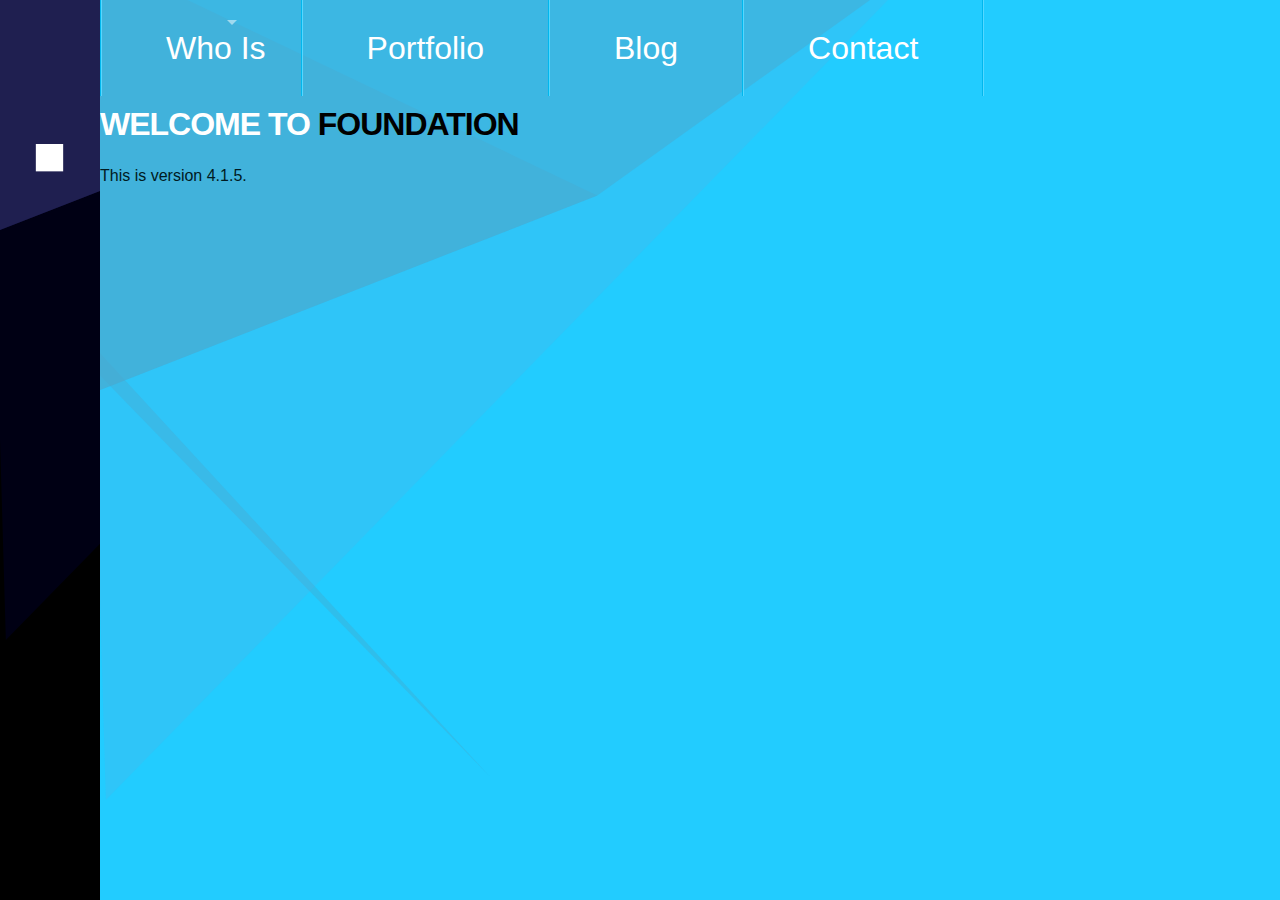
==== template_full_right/index.html @ 4514a39a "reconstruction" ====
<!DOCTYPE html>
<!--[if IE 8]>

<html class="no-js lt-ie9" lang="en" > <![endif]-->
<!--[if gt IE 8]><!--> <html class="no-js" lang="en" > <!--<![endif]-->

<head>
	<meta charset="utf-8" />
  <meta name="viewport" content="width=device-width" />
  <title>Foundation 4</title>

  <link rel="stylesheet" href="stylesheets/normalize.css" />
  
  <link rel="stylesheet" href="stylesheets/app.css" />
    <link rel="stylesheet" href="stylesheets/styles-svg.css" />
  

  <script src="javascripts/vendor/custom.modernizr.js"></script>

</head>
<body>
<div id="containerGlobal">
<div class="leftCol">
    <embed src="backsvg-orange.svg" type="image/svg+xml"  width='200%'  style="width:200%;position:absolute;height:200%;left:0;top:-10em;" />
    <embed src="bb.svg" type="image/svg+xml"/   id="logobb" style="width:90%;position:relative;z-index:20;margin:5%;top:20px" >

</div>
<div class="rightCol">
<div class="row totalRow pageTheme " id="header">

        <embed src="backsvg.svg" type="image/svg+xml"  width='100%'  style="width:100%;position:absolute;height:100%;left:0;top:0;" />
    <div class="row totalRow">
        <nav class="top-bar ">
            <ul class="title-area">
                <!-- Title Area -->
                <li class="name">
                    <h1><a href="#" style="display:none;">Top Bar Title </a></h1>
                </li>
                <!-- Remove the class "menu-icon" to get rid of menu icon. Take out "Menu" to just have icon alone -->
                <li class="toggle-topbar menu-icon"><a href="#"><span>Menu</span></a></li>
            </ul>

            <section class="top-bar-section">
                <!-- Left Nav Section -->
                <ul class="left">
                    <li class="divider"></li>
                    <li class="active has-dropdown "><a href="#" class="niv1 active">Who Is   </a>
                        <ul class="dropdown">
                            <li class="has-dropdown"><a href="#">Dropdown Level 1a</a>

                                <ul class="dropdown">
                                    <li><label>Dropdown Level 2 Label</label></li>
                                    <li><a href="#">Dropdown Level 2a</a></li>
                                    <li><a href="#">Dropdown Level 2b</a></li>
                                    <li class="has-dropdown"><a href="#">Dropdown Level 2c</a>
                                    </li>
                                    <li><a href="#">Dropdown Level 2d</a></li>
                                    <li><a href="#">Dropdown Level 2e</a></li>
                                    <li><a href="#">Dropdown Level 2f</a></li>
                                </ul>
                            </li>
                            <li><a href="#">Dropdown Level 1b</a></li>
                            <li><a href="#">Dropdown Level 1c</a></li>
                            <li class="divider"></li>
                            <li><a href="#">Dropdown Level 1d</a></li>
                            <li><a href="#">Dropdown Level 1e</a></li>
                            <li><a href="#">Dropdown Level 1f</a></li>
                            <li class="divider"></li>
                            <li><a href="#">See all &rarr;</a></li>
                        </ul>
                    </li>
                    <li class="divider"></li>
                    <li><a href="#" class="niv1">Portfolio</a></li>
                    <li class="divider"></li>
                    <li class=""><a href="#" class="niv1">Blog</a>


                    </li>
                    <li class="divider"></li>
                    <li class="mailingContact"><a href="#" class="niv1"><span>Contact</span></a>


                    </li>
                    <li class="divider"></li>
                </ul>

                <!-- Right Nav Section -->

            </section>
        </nav>
    </div>
        <div class="row">
            <div class="large-centered large-12 ">



            <div class="large-6 columns ">
                <h2>Welcome to <strong>Foundation</strong></h2>
                <p>This is version 4.1.5.</p>

            </div>

            <div class="large-3 columns">

            </div>
        </div>
            </div>

	</div>


	<div class="row totalRow ">
        <div class="rowcenter">
		<div class="large-3 columns">
            <img src="html5.svg" type="image/svg+xml"   class="svgIcone"   style="width:60%;max-width:60%;margin:20%" />
			<h3>The Grid</h3>



			<h3>Buttons</h3>


		</div>
		<div class="large-3 columns">
            <img src="html5.svg" type="image/svg+xml"   class="svgIcone" style="width:60%;max-width:60%;margin:20%" />
            <h3>The Grid</h3>



			<h3>Buttons</h3>


		</div>
		<div class="large-3 columns">
            <img src="html5.svg" type="image/svg+xml"   class="svgIcone" style="width:60%;max-width:60%;margin:20%" />
            <h3>The Grid</h3>



			<h3>Buttons</h3>


		</div>

		<div class="large-3 columns">
            <img src="html5.svg" type="image/svg+xml"   class="svgIcone" style="width:60%;max-width:60%;margin:20%" />
            <h4>Getting Started</h4>
			<p>We're stoked you want to try Foundation! To get going, this file (index.html) includes some basic styles you can modify, play around with, or totally destroy to get going.</p>

			<h4>Other Resources</h4>
			<p>Once you've exhausted the fun in this document, you should check out:</p>

		</div>
        </div>
	</div>


    <div class="row footer totalRow">
        <div class="large-8 columns">
            <h5>Footer</h5>
        </div>

        <div class="large-4 columns">


        </div>
    </div>


</div>
</div>
  <script>
  document.write('<script src=' +
  ('__proto__' in {} ? 'javascripts/vendor/zepto' : 'javascripts/vendor/jquery') +
  '.js><\/script>')
  </script>
  
  <script src="javascripts/foundation/foundation.js"></script>
	
	<script src="javascripts/foundation/foundation.alerts.js"></script>
	
	<script src="javascripts/foundation/foundation.clearing.js"></script>
	
	<script src="javascripts/foundation/foundation.cookie.js"></script>
	
	<script src="javascripts/foundation/foundation.dropdown.js"></script>
	
	<script src="javascripts/foundation/foundation.forms.js"></script>
	
	<script src="javascripts/foundation/foundation.joyride.js"></script>
	
	<script src="javascripts/foundation/foundation.magellan.js"></script>
	
	<script src="javascripts/foundation/foundation.orbit.js"></script>
	
	<script src="javascripts/foundation/foundation.placeholder.js"></script>
	
	<script src="javascripts/foundation/foundation.reveal.js"></script>
	
	<script src="javascripts/foundation/foundation.section.js"></script>
	
	<script src="javascripts/foundation/foundation.tooltips.js"></script>

	<script src="javascripts/foundation/foundation.topbar.js"></script>

    <script src="javascripts/init.js"></script>
	
  
  <script>
    $(document).foundation();
  </script>
</body>
</html>
---- template_full_right/stylesheets/app.css ----
@charset "UTF-8";
/* line 220, ../sass/foundation/components/_global.scss */
*,
*:before,
*:after {
  -moz-box-sizing: border-box;
  -webkit-box-sizing: border-box;
  box-sizing: border-box;
}

/* line 225, ../sass/foundation/components/_global.scss */
html,
body {
  font-size: 100%;
}

/* line 228, ../sass/foundation/components/_global.scss */
body {
  background: white;
  color: #222222;
  padding: 0;
  margin: 0;
  font-family: "Helvetica Neue", "Helvetica", Helvetica, Arial, sans-serif;
  font-weight: normal;
  font-style: normal;
  line-height: 1;
  position: relative;
}

/* line 241, ../sass/foundation/components/_global.scss */
a:focus {
  outline: none;
}

/* line 246, ../sass/foundation/components/_global.scss */
img,
object,
embed {
  max-width: 100%;
  height: auto;
}

/* line 249, ../sass/foundation/components/_global.scss */
object,
embed {
  height: 100%;
}

/* line 250, ../sass/foundation/components/_global.scss */
img {
  -ms-interpolation-mode: bicubic;
}

/* line 256, ../sass/foundation/components/_global.scss */
#map_canvas img,
#map_canvas embed,
#map_canvas object,
.map_canvas img,
.map_canvas embed,
.map_canvas object {
  max-width: none !important;
}

/* line 261, ../sass/foundation/components/_global.scss */
.left {
  float: left !important;
}

/* line 262, ../sass/foundation/components/_global.scss */
.right {
  float: right !important;
}

/* line 263, ../sass/foundation/components/_global.scss */
.text-left {
  text-align: left !important;
}

/* line 264, ../sass/foundation/components/_global.scss */
.text-right {
  text-align: right !important;
}

/* line 265, ../sass/foundation/components/_global.scss */
.text-center {
  text-align: center !important;
}

/* line 266, ../sass/foundation/components/_global.scss */
.text-justify {
  text-align: justify !important;
}

/* line 267, ../sass/foundation/components/_global.scss */
.hide {
  display: none;
}

/* line 273, ../sass/foundation/components/_global.scss */
.antialiased {
  -webkit-font-smoothing: antialiased;
}

/* line 276, ../sass/foundation/components/_global.scss */
img {
  display: inline-block;
  vertical-align: middle;
}

/* line 286, ../sass/foundation/components/_global.scss */
textarea {
  height: auto;
  min-height: 50px;
}

/* line 289, ../sass/foundation/components/_global.scss */
select {
  width: 100%;
}

/* Grid HTML Classes */
/* line 115, ../sass/foundation/components/_grid.scss */
.row {
  width: 100%;
  margin-left: auto;
  margin-right: auto;
  margin-top: 0;
  margin-bottom: 0;
  max-width: 62.5em;
  *zoom: 1;
}
/* line 101, ../sass/foundation/components/_global.scss */
.row:before, .row:after {
  content: " ";
  display: table;
}
/* line 102, ../sass/foundation/components/_global.scss */
.row:after {
  clear: both;
}
/* line 120, ../sass/foundation/components/_grid.scss */
.row.collapse .column,
.row.collapse .columns {
  position: relative;
  padding-left: 0;
  padding-right: 0;
  float: left;
}
/* line 123, ../sass/foundation/components/_grid.scss */
.row .row {
  width: auto;
  margin-left: 0em;
  margin-right: 0em;
  margin-top: 0;
  margin-bottom: 0;
  max-width: none;
  *zoom: 1;
}
/* line 101, ../sass/foundation/components/_global.scss */
.row .row:before, .row .row:after {
  content: " ";
  display: table;
}
/* line 102, ../sass/foundation/components/_global.scss */
.row .row:after {
  clear: both;
}
/* line 124, ../sass/foundation/components/_grid.scss */
.row .row.collapse {
  width: auto;
  margin: 0;
  max-width: none;
  *zoom: 1;
}
/* line 101, ../sass/foundation/components/_global.scss */
.row .row.collapse:before, .row .row.collapse:after {
  content: " ";
  display: table;
}
/* line 102, ../sass/foundation/components/_global.scss */
.row .row.collapse:after {
  clear: both;
}

/* line 129, ../sass/foundation/components/_grid.scss */
.column,
.columns {
  position: relative;
  padding-left: 0em;
  padding-right: 0em;
  width: 100%;
  float: left;
}

@media only screen {
  /* line 134, ../sass/foundation/components/_grid.scss */
  .column,
  .columns {
    position: relative;
    padding-left: 0em;
    padding-right: 0em;
    float: left;
  }

  /* line 137, ../sass/foundation/components/_grid.scss */
  .small-1 {
    position: relative;
    width: 8.33333%;
  }

  /* line 137, ../sass/foundation/components/_grid.scss */
  .small-2 {
    position: relative;
    width: 16.66667%;
  }

  /* line 137, ../sass/foundation/components/_grid.scss */
  .small-3 {
    position: relative;
    width: 25%;
  }

  /* line 137, ../sass/foundation/components/_grid.scss */
  .small-4 {
    position: relative;
    width: 33.33333%;
  }

  /* line 137, ../sass/foundation/components/_grid.scss */
  .small-5 {
    position: relative;
    width: 41.66667%;
  }

  /* line 137, ../sass/foundation/components/_grid.scss */
  .small-6 {
    position: relative;
    width: 50%;
  }

  /* line 137, ../sass/foundation/components/_grid.scss */
  .small-7 {
    position: relative;
    width: 58.33333%;
  }

  /* line 137, ../sass/foundation/components/_grid.scss */
  .small-8 {
    position: relative;
    width: 66.66667%;
  }

  /* line 137, ../sass/foundation/components/_grid.scss */
  .small-9 {
    position: relative;
    width: 75%;
  }

  /* line 137, ../sass/foundation/components/_grid.scss */
  .small-10 {
    position: relative;
    width: 83.33333%;
  }

  /* line 137, ../sass/foundation/components/_grid.scss */
  .small-11 {
    position: relative;
    width: 91.66667%;
  }

  /* line 137, ../sass/foundation/components/_grid.scss */
  .small-12 {
    position: relative;
    width: 100%;
  }

  /* line 141, ../sass/foundation/components/_grid.scss */
  .small-offset-1 {
    position: relative;
    margin-left: 8.33333%;
  }

  /* line 141, ../sass/foundation/components/_grid.scss */
  .small-offset-2 {
    position: relative;
    margin-left: 16.66667%;
  }

  /* line 141, ../sass/foundation/components/_grid.scss */
  .small-offset-3 {
    position: relative;
    margin-left: 25%;
  }

  /* line 141, ../sass/foundation/components/_grid.scss */
  .small-offset-4 {
    position: relative;
    margin-left: 33.33333%;
  }

  /* line 141, ../sass/foundation/components/_grid.scss */
  .small-offset-5 {
    position: relative;
    margin-left: 41.66667%;
  }

  /* line 141, ../sass/foundation/components/_grid.scss */
  .small-offset-6 {
    position: relative;
    margin-left: 50%;
  }

  /* line 141, ../sass/foundation/components/_grid.scss */
  .small-offset-7 {
    position: relative;
    margin-left: 58.33333%;
  }

  /* line 141, ../sass/foundation/components/_grid.scss */
  .small-offset-8 {
    position: relative;
    margin-left: 66.66667%;
  }

  /* line 141, ../sass/foundation/components/_grid.scss */
  .small-offset-9 {
    position: relative;
    margin-left: 75%;
  }

  /* line 141, ../sass/foundation/components/_grid.scss */
  .small-offset-10 {
    position: relative;
    margin-left: 83.33333%;
  }

  /* line 144, ../sass/foundation/components/_grid.scss */
  [class*="column"] + [class*="column"]:last-child {
    float: right;
  }

  /* line 145, ../sass/foundation/components/_grid.scss */
  [class*="column"] + [class*="column"].end {
    float: left;
  }

  /* line 148, ../sass/foundation/components/_grid.scss */
  .column.small-centered,
  .columns.small-centered {
    position: relative;
    margin-left: auto;
    margin-right: auto;
    float: none !important;
  }
}
/* Styles for screens that are atleast 768px; */
@media only screen and (min-width: 48em) {
  /* line 155, ../sass/foundation/components/_grid.scss */
  .large-1 {
    position: relative;
    width: 8.33333%;
  }

  /* line 155, ../sass/foundation/components/_grid.scss */
  .large-2 {
    position: relative;
    width: 16.66667%;
  }

  /* line 155, ../sass/foundation/components/_grid.scss */
  .large-3 {
    position: relative;
    width: 25%;
  }

  /* line 155, ../sass/foundation/components/_grid.scss */
  .large-4 {
    position: relative;
    width: 33.33333%;
  }

  /* line 155, ../sass/foundation/components/_grid.scss */
  .large-5 {
    position: relative;
    width: 41.66667%;
  }

  /* line 155, ../sass/foundation/components/_grid.scss */
  .large-6 {
    position: relative;
    width: 50%;
  }

  /* line 155, ../sass/foundation/components/_grid.scss */
  .large-7 {
    position: relative;
    width: 58.33333%;
  }

  /* line 155, ../sass/foundation/components/_grid.scss */
  .large-8 {
    position: relative;
    width: 66.66667%;
  }

  /* line 155, ../sass/foundation/components/_grid.scss */
  .large-9 {
    position: relative;
    width: 75%;
  }

  /* line 155, ../sass/foundation/components/_grid.scss */
  .large-10 {
    position: relative;
    width: 83.33333%;
  }

  /* line 155, ../sass/foundation/components/_grid.scss */
  .large-11 {
    position: relative;
    width: 91.66667%;
  }

  /* line 155, ../sass/foundation/components/_grid.scss */
  .large-12 {
    position: relative;
    width: 100%;
  }

  /* line 159, ../sass/foundation/components/_grid.scss */
  .row .large-offset-1 {
    position: relative;
    margin-left: 8.33333%;
  }

  /* line 159, ../sass/foundation/components/_grid.scss */
  .row .large-offset-2 {
    position: relative;
    margin-left: 16.66667%;
  }

  /* line 159, ../sass/foundation/components/_grid.scss */
  .row .large-offset-3 {
    position: relative;
    margin-left: 25%;
  }

  /* line 159, ../sass/foundation/components/_grid.scss */
  .row .large-offset-4 {
    position: relative;
    margin-left: 33.33333%;
  }

  /* line 159, ../sass/foundation/components/_grid.scss */
  .row .large-offset-5 {
    position: relative;
    margin-left: 41.66667%;
  }

  /* line 159, ../sass/foundation/components/_grid.scss */
  .row .large-offset-6 {
    position: relative;
    margin-left: 50%;
  }

  /* line 159, ../sass/foundation/components/_grid.scss */
  .row .large-offset-7 {
    position: relative;
    margin-left: 58.33333%;
  }

  /* line 159, ../sass/foundation/components/_grid.scss */
  .row .large-offset-8 {
    position: relative;
    margin-left: 66.66667%;
  }

  /* line 159, ../sass/foundation/components/_grid.scss */
  .row .large-offset-9 {
    position: relative;
    margin-left: 75%;
  }

  /* line 159, ../sass/foundation/components/_grid.scss */
  .row .large-offset-10 {
    position: relative;
    margin-left: 83.33333%;
  }

  /* line 159, ../sass/foundation/components/_grid.scss */
  .row .large-offset-11 {
    position: relative;
    margin-left: 91.66667%;
  }

  /* line 163, ../sass/foundation/components/_grid.scss */
  .push-1 {
    position: relative;
    left: 8.33333%;
    right: auto;
  }

  /* line 164, ../sass/foundation/components/_grid.scss */
  .pull-1 {
    position: relative;
    right: 8.33333%;
    left: auto;
  }

  /* line 163, ../sass/foundation/components/_grid.scss */
  .push-2 {
    position: relative;
    left: 16.66667%;
    right: auto;
  }

  /* line 164, ../sass/foundation/components/_grid.scss */
  .pull-2 {
    position: relative;
    right: 16.66667%;
    left: auto;
  }

  /* line 163, ../sass/foundation/components/_grid.scss */
  .push-3 {
    position: relative;
    left: 25%;
    right: auto;
  }

  /* line 164, ../sass/foundation/components/_grid.scss */
  .pull-3 {
    position: relative;
    right: 25%;
    left: auto;
  }

  /* line 163, ../sass/foundation/components/_grid.scss */
  .push-4 {
    position: relative;
    left: 33.33333%;
    right: auto;
  }

  /* line 164, ../sass/foundation/components/_grid.scss */
  .pull-4 {
    position: relative;
    right: 33.33333%;
    left: auto;
  }

  /* line 163, ../sass/foundation/components/_grid.scss */
  .push-5 {
    position: relative;
    left: 41.66667%;
    right: auto;
  }

  /* line 164, ../sass/foundation/components/_grid.scss */
  .pull-5 {
    position: relative;
    right: 41.66667%;
    left: auto;
  }

  /* line 163, ../sass/foundation/components/_grid.scss */
  .push-6 {
    position: relative;
    left: 50%;
    right: auto;
  }

  /* line 164, ../sass/foundation/components/_grid.scss */
  .pull-6 {
    position: relative;
    right: 50%;
    left: auto;
  }

  /* line 163, ../sass/foundation/components/_grid.scss */
  .push-7 {
    position: relative;
    left: 58.33333%;
    right: auto;
  }

  /* line 164, ../sass/foundation/components/_grid.scss */
  .pull-7 {
    position: relative;
    right: 58.33333%;
    left: auto;
  }

  /* line 163, ../sass/foundation/components/_grid.scss */
  .push-8 {
    position: relative;
    left: 66.66667%;
    right: auto;
  }

  /* line 164, ../sass/foundation/components/_grid.scss */
  .pull-8 {
    position: relative;
    right: 66.66667%;
    left: auto;
  }

  /* line 163, ../sass/foundation/components/_grid.scss */
  .push-9 {
    position: relative;
    left: 75%;
    right: auto;
  }

  /* line 164, ../sass/foundation/components/_grid.scss */
  .pull-9 {
    position: relative;
    right: 75%;
    left: auto;
  }

  /* line 163, ../sass/foundation/components/_grid.scss */
  .push-10 {
    position: relative;
    left: 83.33333%;
    right: auto;
  }

  /* line 164, ../sass/foundation/components/_grid.scss */
  .pull-10 {
    position: relative;
    right: 83.33333%;
    left: auto;
  }

  /* line 163, ../sass/foundation/components/_grid.scss */
  .push-11 {
    position: relative;
    left: 91.66667%;
    right: auto;
  }

  /* line 164, ../sass/foundation/components/_grid.scss */
  .pull-11 {
    position: relative;
    right: 91.66667%;
    left: auto;
  }

  /* line 168, ../sass/foundation/components/_grid.scss */
  .small-push-1 {
    left: inherit;
  }

  /* line 169, ../sass/foundation/components/_grid.scss */
  .small-pull-1 {
    right: inherit;
  }

  /* line 168, ../sass/foundation/components/_grid.scss */
  .small-push-2 {
    left: inherit;
  }

  /* line 169, ../sass/foundation/components/_grid.scss */
  .small-pull-2 {
    right: inherit;
  }

  /* line 168, ../sass/foundation/components/_grid.scss */
  .small-push-3 {
    left: inherit;
  }

  /* line 169, ../sass/foundation/components/_grid.scss */
  .small-pull-3 {
    right: inherit;
  }

  /* line 168, ../sass/foundation/components/_grid.scss */
  .small-push-4 {
    left: inherit;
  }

  /* line 169, ../sass/foundation/components/_grid.scss */
  .small-pull-4 {
    right: inherit;
  }

  /* line 168, ../sass/foundation/components/_grid.scss */
  .small-push-5 {
    left: inherit;
  }

  /* line 169, ../sass/foundation/components/_grid.scss */
  .small-pull-5 {
    right: inherit;
  }

  /* line 168, ../sass/foundation/components/_grid.scss */
  .small-push-6 {
    left: inherit;
  }

  /* line 169, ../sass/foundation/components/_grid.scss */
  .small-pull-6 {
    right: inherit;
  }

  /* line 168, ../sass/foundation/components/_grid.scss */
  .small-push-7 {
    left: inherit;
  }

  /* line 169, ../sass/foundation/components/_grid.scss */
  .small-pull-7 {
    right: inherit;
  }

  /* line 168, ../sass/foundation/components/_grid.scss */
  .small-push-8 {
    left: inherit;
  }

  /* line 169, ../sass/foundation/components/_grid.scss */
  .small-pull-8 {
    right: inherit;
  }

  /* line 168, ../sass/foundation/components/_grid.scss */
  .small-push-9 {
    left: inherit;
  }

  /* line 169, ../sass/foundation/components/_grid.scss */
  .small-pull-9 {
    right: inherit;
  }

  /* line 168, ../sass/foundation/components/_grid.scss */
  .small-push-10 {
    left: inherit;
  }

  /* line 169, ../sass/foundation/components/_grid.scss */
  .small-pull-10 {
    right: inherit;
  }

  /* line 168, ../sass/foundation/components/_grid.scss */
  .small-push-11 {
    left: inherit;
  }

  /* line 169, ../sass/foundation/components/_grid.scss */
  .small-pull-11 {
    right: inherit;
  }

  /* line 173, ../sass/foundation/components/_grid.scss */
  .column.small-centered,
  .columns.small-centered {
    margin-left: 0;
    margin-right: 0;
    float: left !important;
  }

  /* line 180, ../sass/foundation/components/_grid.scss */
  .column.large-centered,
  .columns.large-centered {
    position: relative;
    margin-left: auto;
    margin-right: auto;
    float: none !important;
  }
}
/* Foundation Visibility HTML Classes */
/* line 9, ../sass/foundation/components/_visibility.scss */
.show-for-small,
.show-for-medium-down,
.show-for-large-down {
  display: inherit !important;
}

/* line 15, ../sass/foundation/components/_visibility.scss */
.show-for-medium,
.show-for-medium-up,
.show-for-large,
.show-for-large-up,
.show-for-xlarge {
  display: none !important;
}

/* line 21, ../sass/foundation/components/_visibility.scss */
.hide-for-medium,
.hide-for-medium-up,
.hide-for-large,
.hide-for-large-up,
.hide-for-xlarge {
  display: inherit !important;
}

/* line 25, ../sass/foundation/components/_visibility.scss */
.hide-for-small,
.hide-for-medium-down,
.hide-for-large-down {
  display: none !important;
}

/* Specific visilbity for tables */
/* line 36, ../sass/foundation/components/_visibility.scss */
table.show-for-small, table.show-for-medium-down, table.show-for-large-down, table.hide-for-medium, table.hide-for-medium-up, table.hide-for-large, table.hide-for-large-up, table.hide-for-xlarge {
  display: table;
}

/* line 46, ../sass/foundation/components/_visibility.scss */
thead.show-for-small, thead.show-for-medium-down, thead.show-for-large-down, thead.hide-for-medium, thead.hide-for-medium-up, thead.hide-for-large, thead.hide-for-large-up, thead.hide-for-xlarge {
  display: table-header-group !important;
}

/* line 56, ../sass/foundation/components/_visibility.scss */
tbody.show-for-small, tbody.show-for-medium-down, tbody.show-for-large-down, tbody.hide-for-medium, tbody.hide-for-medium-up, tbody.hide-for-large, tbody.hide-for-large-up, tbody.hide-for-xlarge {
  display: table-row-group !important;
}

/* line 66, ../sass/foundation/components/_visibility.scss */
tr.show-for-small, tr.show-for-medium-down, tr.show-for-large-down, tr.hide-for-medium, tr.hide-for-medium-up, tr.hide-for-large, tr.hide-for-large-up, tr.hide-for-xlarge {
  display: table-row !important;
}

/* line 77, ../sass/foundation/components/_visibility.scss */
td.show-for-small, td.show-for-medium-down, td.show-for-large-down, td.hide-for-medium, td.hide-for-medium-up, td.hide-for-large, td.hide-for-large-up, td.hide-for-xlarge,
th.show-for-small,
th.show-for-medium-down,
th.show-for-large-down,
th.hide-for-medium,
th.hide-for-medium-up,
th.hide-for-large,
th.hide-for-large-up,
th.hide-for-xlarge {
  display: table-cell !important;
}

/* Medium Displays: 768px - 1279px */
@media only screen and (min-width: 48em) {
  /* line 83, ../sass/foundation/components/_visibility.scss */
  .show-for-medium,
  .show-for-medium-up {
    display: inherit !important;
  }

  /* line 85, ../sass/foundation/components/_visibility.scss */
  .show-for-small {
    display: none !important;
  }

  /* line 87, ../sass/foundation/components/_visibility.scss */
  .hide-for-small {
    display: inherit !important;
  }

  /* line 90, ../sass/foundation/components/_visibility.scss */
  .hide-for-medium,
  .hide-for-medium-up {
    display: none !important;
  }

  /* Specific visilbity for tables */
  /* line 96, ../sass/foundation/components/_visibility.scss */
  table.show-for-medium, table.show-for-medium-up, table.hide-for-small {
    display: table;
  }

  /* line 101, ../sass/foundation/components/_visibility.scss */
  thead.show-for-medium, thead.show-for-medium-up, thead.hide-for-small {
    display: table-header-group !important;
  }

  /* line 106, ../sass/foundation/components/_visibility.scss */
  tbody.show-for-medium, tbody.show-for-medium-up, tbody.hide-for-small {
    display: table-row-group !important;
  }

  /* line 111, ../sass/foundation/components/_visibility.scss */
  tr.show-for-medium, tr.show-for-medium-up, tr.hide-for-small {
    display: table-row !important;
  }

  /* line 117, ../sass/foundation/components/_visibility.scss */
  td.show-for-medium, td.show-for-medium-up, td.hide-for-small,
  th.show-for-medium,
  th.show-for-medium-up,
  th.hide-for-small {
    display: table-cell !important;
  }
}
/* Large Displays: 1280px - 1440px */
@media only screen and (min-width: 80em) {
  /* line 124, ../sass/foundation/components/_visibility.scss */
  .show-for-large,
  .show-for-large-up {
    display: inherit !important;
  }

  /* line 127, ../sass/foundation/components/_visibility.scss */
  .show-for-medium,
  .show-for-medium-down {
    display: none !important;
  }

  /* line 130, ../sass/foundation/components/_visibility.scss */
  .hide-for-medium,
  .hide-for-medium-down {
    display: inherit !important;
  }

  /* line 133, ../sass/foundation/components/_visibility.scss */
  .hide-for-large,
  .hide-for-large-up {
    display: none !important;
  }

  /* Specific visilbity for tables */
  /* line 140, ../sass/foundation/components/_visibility.scss */
  table.show-for-large, table.show-for-large-up, table.hide-for-medium, table.hide-for-medium-down {
    display: table;
  }

  /* line 146, ../sass/foundation/components/_visibility.scss */
  thead.show-for-large, thead.show-for-large-up, thead.hide-for-medium, thead.hide-for-medium-down {
    display: table-header-group !important;
  }

  /* line 152, ../sass/foundation/components/_visibility.scss */
  tbody.show-for-large, tbody.show-for-large-up, tbody.hide-for-medium, tbody.hide-for-medium-down {
    display: table-row-group !important;
  }

  /* line 158, ../sass/foundation/components/_visibility.scss */
  tr.show-for-large, tr.show-for-large-up, tr.hide-for-medium, tr.hide-for-medium-down {
    display: table-row !important;
  }

  /* line 165, ../sass/foundation/components/_visibility.scss */
  td.show-for-large, td.show-for-large-up, td.hide-for-medium, td.hide-for-medium-down,
  th.show-for-large,
  th.show-for-large-up,
  th.hide-for-medium,
  th.hide-for-medium-down {
    display: table-cell !important;
  }
}
/* X-Large Displays: 1400px and up */
@media only screen and (min-width: 90em) {
  /* line 171, ../sass/foundation/components/_visibility.scss */
  .show-for-xlarge {
    display: inherit !important;
  }

  /* line 174, ../sass/foundation/components/_visibility.scss */
  .show-for-large,
  .show-for-large-down {
    display: none !important;
  }

  /* line 177, ../sass/foundation/components/_visibility.scss */
  .hide-for-large,
  .hide-for-large-down {
    display: inherit !important;
  }

  /* line 179, ../sass/foundation/components/_visibility.scss */
  .hide-for-xlarge {
    display: none !important;
  }

  /* Specific visilbity for tables */
  /* line 185, ../sass/foundation/components/_visibility.scss */
  table.show-for-xlarge, table.hide-for-large, table.hide-for-large-down {
    display: table;
  }

  /* line 190, ../sass/foundation/components/_visibility.scss */
  thead.show-for-xlarge, thead.hide-for-large, thead.hide-for-large-down {
    display: table-header-group !important;
  }

  /* line 195, ../sass/foundation/components/_visibility.scss */
  tbody.show-for-xlarge, tbody.hide-for-large, tbody.hide-for-large-down {
    display: table-row-group !important;
  }

  /* line 200, ../sass/foundation/components/_visibility.scss */
  tr.show-for-xlarge, tr.hide-for-large, tr.hide-for-large-down {
    display: table-row !important;
  }

  /* line 206, ../sass/foundation/components/_visibility.scss */
  td.show-for-xlarge, td.hide-for-large, td.hide-for-large-down,
  th.show-for-xlarge,
  th.hide-for-large,
  th.hide-for-large-down {
    display: table-cell !important;
  }
}
/* Orientation targeting */
/* line 213, ../sass/foundation/components/_visibility.scss */
.show-for-landscape,
.hide-for-portrait {
  display: inherit !important;
}

/* line 215, ../sass/foundation/components/_visibility.scss */
.hide-for-landscape,
.show-for-portrait {
  display: none !important;
}

/* Specific visilbity for tables */
/* line 220, ../sass/foundation/components/_visibility.scss */
table.hide-for-landscape, table.show-for-portrait {
  display: table;
}

/* line 224, ../sass/foundation/components/_visibility.scss */
thead.hide-for-landscape, thead.show-for-portrait {
  display: table-header-group !important;
}

/* line 228, ../sass/foundation/components/_visibility.scss */
tbody.hide-for-landscape, tbody.show-for-portrait {
  display: table-row-group !important;
}

/* line 232, ../sass/foundation/components/_visibility.scss */
tr.hide-for-landscape, tr.show-for-portrait {
  display: table-row !important;
}

/* line 237, ../sass/foundation/components/_visibility.scss */
td.hide-for-landscape, td.show-for-portrait,
th.hide-for-landscape,
th.show-for-portrait {
  display: table-cell !important;
}

@media only screen and (orientation: landscape) {
  /* line 242, ../sass/foundation/components/_visibility.scss */
  .show-for-landscape,
  .hide-for-portrait {
    display: inherit !important;
  }

  /* line 244, ../sass/foundation/components/_visibility.scss */
  .hide-for-landscape,
  .show-for-portrait {
    display: none !important;
  }

  /* Specific visilbity for tables */
  /* line 249, ../sass/foundation/components/_visibility.scss */
  table.show-for-landscape, table.hide-for-portrait {
    display: table;
  }

  /* line 253, ../sass/foundation/components/_visibility.scss */
  thead.show-for-landscape, thead.hide-for-portrait {
    display: table-header-group !important;
  }

  /* line 257, ../sass/foundation/components/_visibility.scss */
  tbody.show-for-landscape, tbody.hide-for-portrait {
    display: table-row-group !important;
  }

  /* line 261, ../sass/foundation/components/_visibility.scss */
  tr.show-for-landscape, tr.hide-for-portrait {
    display: table-row !important;
  }

  /* line 266, ../sass/foundation/components/_visibility.scss */
  td.show-for-landscape, td.hide-for-portrait,
  th.show-for-landscape,
  th.hide-for-portrait {
    display: table-cell !important;
  }
}
@media only screen and (orientation: portrait) {
  /* line 272, ../sass/foundation/components/_visibility.scss */
  .show-for-portrait,
  .hide-for-landscape {
    display: inherit !important;
  }

  /* line 274, ../sass/foundation/components/_visibility.scss */
  .hide-for-portrait,
  .show-for-landscape {
    display: none !important;
  }

  /* Specific visilbity for tables */
  /* line 279, ../sass/foundation/components/_visibility.scss */
  table.show-for-portrait, table.hide-for-landscape {
    display: table;
  }

  /* line 283, ../sass/foundation/components/_visibility.scss */
  thead.show-for-portrait, thead.hide-for-landscape {
    display: table-header-group !important;
  }

  /* line 287, ../sass/foundation/components/_visibility.scss */
  tbody.show-for-portrait, tbody.hide-for-landscape {
    display: table-row-group !important;
  }

  /* line 291, ../sass/foundation/components/_visibility.scss */
  tr.show-for-portrait, tr.hide-for-landscape {
    display: table-row !important;
  }

  /* line 296, ../sass/foundation/components/_visibility.scss */
  td.show-for-portrait, td.hide-for-landscape,
  th.show-for-portrait,
  th.hide-for-landscape {
    display: table-cell !important;
  }
}
/* Touch-enabled device targeting */
/* line 301, ../sass/foundation/components/_visibility.scss */
.show-for-touch {
  display: none !important;
}

/* line 302, ../sass/foundation/components/_visibility.scss */
.hide-for-touch {
  display: inherit !important;
}

/* line 303, ../sass/foundation/components/_visibility.scss */
.touch .show-for-touch {
  display: inherit !important;
}

/* line 304, ../sass/foundation/components/_visibility.scss */
.touch .hide-for-touch {
  display: none !important;
}

/* Specific visilbity for tables */
/* line 307, ../sass/foundation/components/_visibility.scss */
table.hide-for-touch {
  display: table;
}

/* line 308, ../sass/foundation/components/_visibility.scss */
.touch table.show-for-touch {
  display: table;
}

/* line 309, ../sass/foundation/components/_visibility.scss */
thead.hide-for-touch {
  display: table-header-group !important;
}

/* line 310, ../sass/foundation/components/_visibility.scss */
.touch thead.show-for-touch {
  display: table-header-group !important;
}

/* line 311, ../sass/foundation/components/_visibility.scss */
tbody.hide-for-touch {
  display: table-row-group !important;
}

/* line 312, ../sass/foundation/components/_visibility.scss */
.touch tbody.show-for-touch {
  display: table-row-group !important;
}

/* line 313, ../sass/foundation/components/_visibility.scss */
tr.hide-for-touch {
  display: table-row !important;
}

/* line 314, ../sass/foundation/components/_visibility.scss */
.touch tr.show-for-touch {
  display: table-row !important;
}

/* line 315, ../sass/foundation/components/_visibility.scss */
td.hide-for-touch {
  display: table-cell !important;
}

/* line 316, ../sass/foundation/components/_visibility.scss */
.touch td.show-for-touch {
  display: table-cell !important;
}

/* line 317, ../sass/foundation/components/_visibility.scss */
th.hide-for-touch {
  display: table-cell !important;
}

/* line 318, ../sass/foundation/components/_visibility.scss */
.touch th.show-for-touch {
  display: table-cell !important;
}

/* Foundation Block Grids for below small breakpoint */
@media only screen {
  /* line 49, ../sass/foundation/components/_block-grid.scss */
  [class*="block-grid-"] {
    display: block;
    padding: 0;
    margin: 0 -10px;
    *zoom: 1;
  }
  /* line 101, ../sass/foundation/components/_global.scss */
  [class*="block-grid-"]:before, [class*="block-grid-"]:after {
    content: " ";
    display: table;
  }
  /* line 102, ../sass/foundation/components/_global.scss */
  [class*="block-grid-"]:after {
    clear: both;
  }
  /* line 26, ../sass/foundation/components/_block-grid.scss */
  [class*="block-grid-"] > li {
    display: inline;
    height: auto;
    float: left;
    padding: 0 10px 10px;
  }

  /* line 35, ../sass/foundation/components/_block-grid.scss */
  .small-block-grid-1 > li {
    width: 100%;
    padding: 0 10px 10px;
  }
  /* line 39, ../sass/foundation/components/_block-grid.scss */
  .small-block-grid-1 > li:nth-of-type(n) {
    clear: none;
  }
  /* line 40, ../sass/foundation/components/_block-grid.scss */
  .small-block-grid-1 > li:nth-of-type(1n+1) {
    clear: both;
  }

  /* line 35, ../sass/foundation/components/_block-grid.scss */
  .small-block-grid-2 > li {
    width: 50%;
    padding: 0 10px 10px;
  }
  /* line 39, ../sass/foundation/components/_block-grid.scss */
  .small-block-grid-2 > li:nth-of-type(n) {
    clear: none;
  }
  /* line 40, ../sass/foundation/components/_block-grid.scss */
  .small-block-grid-2 > li:nth-of-type(2n+1) {
    clear: both;
  }

  /* line 35, ../sass/foundation/components/_block-grid.scss */
  .small-block-grid-3 > li {
    width: 33.33333%;
    padding: 0 10px 10px;
  }
  /* line 39, ../sass/foundation/components/_block-grid.scss */
  .small-block-grid-3 > li:nth-of-type(n) {
    clear: none;
  }
  /* line 40, ../sass/foundation/components/_block-grid.scss */
  .small-block-grid-3 > li:nth-of-type(3n+1) {
    clear: both;
  }

  /* line 35, ../sass/foundation/components/_block-grid.scss */
  .small-block-grid-4 > li {
    width: 25%;
    padding: 0 10px 10px;
  }
  /* line 39, ../sass/foundation/components/_block-grid.scss */
  .small-block-grid-4 > li:nth-of-type(n) {
    clear: none;
  }
  /* line 40, ../sass/foundation/components/_block-grid.scss */
  .small-block-grid-4 > li:nth-of-type(4n+1) {
    clear: both;
  }

  /* line 35, ../sass/foundation/components/_block-grid.scss */
  .small-block-grid-5 > li {
    width: 20%;
    padding: 0 10px 10px;
  }
  /* line 39, ../sass/foundation/components/_block-grid.scss */
  .small-block-grid-5 > li:nth-of-type(n) {
    clear: none;
  }
  /* line 40, ../sass/foundation/components/_block-grid.scss */
  .small-block-grid-5 > li:nth-of-type(5n+1) {
    clear: both;
  }

  /* line 35, ../sass/foundation/components/_block-grid.scss */
  .small-block-grid-6 > li {
    width: 16.66667%;
    padding: 0 10px 10px;
  }
  /* line 39, ../sass/foundation/components/_block-grid.scss */
  .small-block-grid-6 > li:nth-of-type(n) {
    clear: none;
  }
  /* line 40, ../sass/foundation/components/_block-grid.scss */
  .small-block-grid-6 > li:nth-of-type(6n+1) {
    clear: both;
  }

  /* line 35, ../sass/foundation/components/_block-grid.scss */
  .small-block-grid-7 > li {
    width: 14.28571%;
    padding: 0 10px 10px;
  }
  /* line 39, ../sass/foundation/components/_block-grid.scss */
  .small-block-grid-7 > li:nth-of-type(n) {
    clear: none;
  }
  /* line 40, ../sass/foundation/components/_block-grid.scss */
  .small-block-grid-7 > li:nth-of-type(7n+1) {
    clear: both;
  }

  /* line 35, ../sass/foundation/components/_block-grid.scss */
  .small-block-grid-8 > li {
    width: 12.5%;
    padding: 0 10px 10px;
  }
  /* line 39, ../sass/foundation/components/_block-grid.scss */
  .small-block-grid-8 > li:nth-of-type(n) {
    clear: none;
  }
  /* line 40, ../sass/foundation/components/_block-grid.scss */
  .small-block-grid-8 > li:nth-of-type(8n+1) {
    clear: both;
  }

  /* line 35, ../sass/foundation/components/_block-grid.scss */
  .small-block-grid-9 > li {
    width: 11.11111%;
    padding: 0 10px 10px;
  }
  /* line 39, ../sass/foundation/components/_block-grid.scss */
  .small-block-grid-9 > li:nth-of-type(n) {
    clear: none;
  }
  /* line 40, ../sass/foundation/components/_block-grid.scss */
  .small-block-grid-9 > li:nth-of-type(9n+1) {
    clear: both;
  }

  /* line 35, ../sass/foundation/components/_block-grid.scss */
  .small-block-grid-10 > li {
    width: 10%;
    padding: 0 10px 10px;
  }
  /* line 39, ../sass/foundation/components/_block-grid.scss */
  .small-block-grid-10 > li:nth-of-type(n) {
    clear: none;
  }
  /* line 40, ../sass/foundation/components/_block-grid.scss */
  .small-block-grid-10 > li:nth-of-type(10n+1) {
    clear: both;
  }

  /* line 35, ../sass/foundation/components/_block-grid.scss */
  .small-block-grid-11 > li {
    width: 9.09091%;
    padding: 0 10px 10px;
  }
  /* line 39, ../sass/foundation/components/_block-grid.scss */
  .small-block-grid-11 > li:nth-of-type(n) {
    clear: none;
  }
  /* line 40, ../sass/foundation/components/_block-grid.scss */
  .small-block-grid-11 > li:nth-of-type(11n+1) {
    clear: both;
  }

  /* line 35, ../sass/foundation/components/_block-grid.scss */
  .small-block-grid-12 > li {
    width: 8.33333%;
    padding: 0 10px 10px;
  }
  /* line 39, ../sass/foundation/components/_block-grid.scss */
  .small-block-grid-12 > li:nth-of-type(n) {
    clear: none;
  }
  /* line 40, ../sass/foundation/components/_block-grid.scss */
  .small-block-grid-12 > li:nth-of-type(12n+1) {
    clear: both;
  }
}
/* Foundation Block Grids for above small breakpoint */
@media only screen and (min-width: 48em) {
  /* Remove small grid clearing */
  /* line 62, ../sass/foundation/components/_block-grid.scss */
  .small-block-grid-1 > li:nth-of-type(1n+1) {
    clear: none;
  }

  /* line 62, ../sass/foundation/components/_block-grid.scss */
  .small-block-grid-2 > li:nth-of-type(2n+1) {
    clear: none;
  }

  /* line 62, ../sass/foundation/components/_block-grid.scss */
  .small-block-grid-3 > li:nth-of-type(3n+1) {
    clear: none;
  }

  /* line 62, ../sass/foundation/components/_block-grid.scss */
  .small-block-grid-4 > li:nth-of-type(4n+1) {
    clear: none;
  }

  /* line 62, ../sass/foundation/components/_block-grid.scss */
  .small-block-grid-5 > li:nth-of-type(5n+1) {
    clear: none;
  }

  /* line 62, ../sass/foundation/components/_block-grid.scss */
  .small-block-grid-6 > li:nth-of-type(6n+1) {
    clear: none;
  }

  /* line 62, ../sass/foundation/components/_block-grid.scss */
  .small-block-grid-7 > li:nth-of-type(7n+1) {
    clear: none;
  }

  /* line 62, ../sass/foundation/components/_block-grid.scss */
  .small-block-grid-8 > li:nth-of-type(8n+1) {
    clear: none;
  }

  /* line 62, ../sass/foundation/components/_block-grid.scss */
  .small-block-grid-9 > li:nth-of-type(9n+1) {
    clear: none;
  }

  /* line 62, ../sass/foundation/components/_block-grid.scss */
  .small-block-grid-10 > li:nth-of-type(10n+1) {
    clear: none;
  }

  /* line 62, ../sass/foundation/components/_block-grid.scss */
  .small-block-grid-11 > li:nth-of-type(11n+1) {
    clear: none;
  }

  /* line 62, ../sass/foundation/components/_block-grid.scss */
  .small-block-grid-12 > li:nth-of-type(12n+1) {
    clear: none;
  }

  /* line 35, ../sass/foundation/components/_block-grid.scss */
  .large-block-grid-1 > li {
    width: 100%;
    padding: 0 10px 10px;
  }
  /* line 39, ../sass/foundation/components/_block-grid.scss */
  .large-block-grid-1 > li:nth-of-type(n) {
    clear: none;
  }
  /* line 40, ../sass/foundation/components/_block-grid.scss */
  .large-block-grid-1 > li:nth-of-type(1n+1) {
    clear: both;
  }

  /* line 35, ../sass/foundation/components/_block-grid.scss */
  .large-block-grid-2 > li {
    width: 50%;
    padding: 0 10px 10px;
  }
  /* line 39, ../sass/foundation/components/_block-grid.scss */
  .large-block-grid-2 > li:nth-of-type(n) {
    clear: none;
  }
  /* line 40, ../sass/foundation/components/_block-grid.scss */
  .large-block-grid-2 > li:nth-of-type(2n+1) {
    clear: both;
  }

  /* line 35, ../sass/foundation/components/_block-grid.scss */
  .large-block-grid-3 > li {
    width: 33.33333%;
    padding: 0 10px 10px;
  }
  /* line 39, ../sass/foundation/components/_block-grid.scss */
  .large-block-grid-3 > li:nth-of-type(n) {
    clear: none;
  }
  /* line 40, ../sass/foundation/components/_block-grid.scss */
  .large-block-grid-3 > li:nth-of-type(3n+1) {
    clear: both;
  }

  /* line 35, ../sass/foundation/components/_block-grid.scss */
  .large-block-grid-4 > li {
    width: 25%;
    padding: 0 10px 10px;
  }
  /* line 39, ../sass/foundation/components/_block-grid.scss */
  .large-block-grid-4 > li:nth-of-type(n) {
    clear: none;
  }
  /* line 40, ../sass/foundation/components/_block-grid.scss */
  .large-block-grid-4 > li:nth-of-type(4n+1) {
    clear: both;
  }

  /* line 35, ../sass/foundation/components/_block-grid.scss */
  .large-block-grid-5 > li {
    width: 20%;
    padding: 0 10px 10px;
  }
  /* line 39, ../sass/foundation/components/_block-grid.scss */
  .large-block-grid-5 > li:nth-of-type(n) {
    clear: none;
  }
  /* line 40, ../sass/foundation/components/_block-grid.scss */
  .large-block-grid-5 > li:nth-of-type(5n+1) {
    clear: both;
  }

  /* line 35, ../sass/foundation/components/_block-grid.scss */
  .large-block-grid-6 > li {
    width: 16.66667%;
    padding: 0 10px 10px;
  }
  /* line 39, ../sass/foundation/components/_block-grid.scss */
  .large-block-grid-6 > li:nth-of-type(n) {
    clear: none;
  }
  /* line 40, ../sass/foundation/components/_block-grid.scss */
  .large-block-grid-6 > li:nth-of-type(6n+1) {
    clear: both;
  }

  /* line 35, ../sass/foundation/components/_block-grid.scss */
  .large-block-grid-7 > li {
    width: 14.28571%;
    padding: 0 10px 10px;
  }
  /* line 39, ../sass/foundation/components/_block-grid.scss */
  .large-block-grid-7 > li:nth-of-type(n) {
    clear: none;
  }
  /* line 40, ../sass/foundation/components/_block-grid.scss */
  .large-block-grid-7 > li:nth-of-type(7n+1) {
    clear: both;
  }

  /* line 35, ../sass/foundation/components/_block-grid.scss */
  .large-block-grid-8 > li {
    width: 12.5%;
    padding: 0 10px 10px;
  }
  /* line 39, ../sass/foundation/components/_block-grid.scss */
  .large-block-grid-8 > li:nth-of-type(n) {
    clear: none;
  }
  /* line 40, ../sass/foundation/components/_block-grid.scss */
  .large-block-grid-8 > li:nth-of-type(8n+1) {
    clear: both;
  }

  /* line 35, ../sass/foundation/components/_block-grid.scss */
  .large-block-grid-9 > li {
    width: 11.11111%;
    padding: 0 10px 10px;
  }
  /* line 39, ../sass/foundation/components/_block-grid.scss */
  .large-block-grid-9 > li:nth-of-type(n) {
    clear: none;
  }
  /* line 40, ../sass/foundation/components/_block-grid.scss */
  .large-block-grid-9 > li:nth-of-type(9n+1) {
    clear: both;
  }

  /* line 35, ../sass/foundation/components/_block-grid.scss */
  .large-block-grid-10 > li {
    width: 10%;
    padding: 0 10px 10px;
  }
  /* line 39, ../sass/foundation/components/_block-grid.scss */
  .large-block-grid-10 > li:nth-of-type(n) {
    clear: none;
  }
  /* line 40, ../sass/foundation/components/_block-grid.scss */
  .large-block-grid-10 > li:nth-of-type(10n+1) {
    clear: both;
  }

  /* line 35, ../sass/foundation/components/_block-grid.scss */
  .large-block-grid-11 > li {
    width: 9.09091%;
    padding: 0 10px 10px;
  }
  /* line 39, ../sass/foundation/components/_block-grid.scss */
  .large-block-grid-11 > li:nth-of-type(n) {
    clear: none;
  }
  /* line 40, ../sass/foundation/components/_block-grid.scss */
  .large-block-grid-11 > li:nth-of-type(11n+1) {
    clear: both;
  }

  /* line 35, ../sass/foundation/components/_block-grid.scss */
  .large-block-grid-12 > li {
    width: 8.33333%;
    padding: 0 10px 10px;
  }
  /* line 39, ../sass/foundation/components/_block-grid.scss */
  .large-block-grid-12 > li:nth-of-type(n) {
    clear: none;
  }
  /* line 40, ../sass/foundation/components/_block-grid.scss */
  .large-block-grid-12 > li:nth-of-type(12n+1) {
    clear: both;
  }
}
/* line 106, ../sass/foundation/components/_type.scss */
p.lead {
  font-size: 1.21875em;
  line-height: 1.6;
}

/* line 111, ../sass/foundation/components/_type.scss */
.subheader {
  line-height: 1.4;
  color: #6f6f6f;
  font-weight: 300;
  margin-top: 0.2em;
  margin-bottom: 0.5em;
}

/* Typography resets */
/* line 139, ../sass/foundation/components/_type.scss */
div,
dl,
dt,
dd,
ul,
ol,
li,
h1,
h2,
h3,
h4,
h5,
h6,
pre,
form,
p,
blockquote,
th,
td {
  margin: 0;
  padding: 0;
  direction: ltr;
}

/* Default Link Styles */
/* line 146, ../sass/foundation/components/_type.scss */
a {
  color: #2ba6cb;
  text-decoration: none;
  line-height: inherit;
}
/* line 152, ../sass/foundation/components/_type.scss */
a:hover, a:focus {
  color: #2795b6;
}
/* line 154, ../sass/foundation/components/_type.scss */
a img {
  border: none;
}

/* Default paragraph styles */
/* line 158, ../sass/foundation/components/_type.scss */
p {
  font-family: inherit;
  font-weight: normal;
  font-size: 1em;
  line-height: 1.6;
  margin-bottom: 1.25em;
  text-rendering: optimizeLegibility;
}
/* line 168, ../sass/foundation/components/_type.scss */
p aside {
  font-size: 0.875em;
  line-height: 1.35;
  font-style: italic;
}

/* Default header styles */
/* line 176, ../sass/foundation/components/_type.scss */
h1, h2, h3, h4, h5, h6 {
  font-family: "Raleway", "Helvetica", Helvetica, Arial, sans-serif;
  font-weight: 200;
  font-style: normal;
  color: #222222;
  text-rendering: optimizeLegibility;
  margin-top: 0.2em;
  margin-bottom: 0.5em;
  line-height: 1.2125em;
}
/* line 186, ../sass/foundation/components/_type.scss */
h1 small, h2 small, h3 small, h4 small, h5 small, h6 small {
  font-size: 60%;
  color: #6f6f6f;
  line-height: 0;
}

/* line 193, ../sass/foundation/components/_type.scss */
h1 {
  font-size: 2.125em;
}

/* line 194, ../sass/foundation/components/_type.scss */
h2 {
  font-size: 1.6875em;
}

/* line 195, ../sass/foundation/components/_type.scss */
h3 {
  font-size: 1.375em;
}

/* line 196, ../sass/foundation/components/_type.scss */
h4 {
  font-size: 1.125em;
}

/* line 197, ../sass/foundation/components/_type.scss */
h5 {
  font-size: 1.125em;
}

/* line 198, ../sass/foundation/components/_type.scss */
h6 {
  font-size: 1em;
}

/* line 202, ../sass/foundation/components/_type.scss */
hr {
  border: solid #dddddd;
  border-width: 1px 0 0;
  clear: both;
  margin: 1.25em 0 1.1875em;
  height: 0;
}

/* Helpful Typography Defaults */
/* line 212, ../sass/foundation/components/_type.scss */
em,
i {
  font-style: italic;
  line-height: inherit;
}

/* line 218, ../sass/foundation/components/_type.scss */
strong,
b {
  font-weight: bold;
  line-height: inherit;
}

/* line 223, ../sass/foundation/components/_type.scss */
small {
  font-size: 60%;
  line-height: inherit;
}

/* line 228, ../sass/foundation/components/_type.scss */
code {
  font-family: Consolas, "Liberation Mono", Courier, monospace;
  font-weight: bold;
  color: #7f0a0c;
}

/* Lists */
/* line 237, ../sass/foundation/components/_type.scss */
ul,
ol,
dl {
  font-size: 1em;
  line-height: 1.6;
  margin-bottom: 1.25em;
  list-style-position: outside;
  font-family: inherit;
}

/* Unordered Lists */
/* line 249, ../sass/foundation/components/_type.scss */
ul li ul,
ul li ol {
  margin-left: 1.25em;
  margin-bottom: 0;
  font-size: 1em;
  /* Override nested font-size change */
}
/* line 258, ../sass/foundation/components/_type.scss */
ul.square li ul, ul.circle li ul, ul.disc li ul {
  list-style: inherit;
}
/* line 261, ../sass/foundation/components/_type.scss */
ul.square {
  list-style-type: square;
}
/* line 262, ../sass/foundation/components/_type.scss */
ul.circle {
  list-style-type: circle;
}
/* line 263, ../sass/foundation/components/_type.scss */
ul.disc {
  list-style-type: disc;
}
/* line 264, ../sass/foundation/components/_type.scss */
ul.no-bullet {
  list-style: none;
}

/* Ordered Lists */
/* line 271, ../sass/foundation/components/_type.scss */
ol li ul,
ol li ol {
  margin-left: 1.25em;
  margin-bottom: 0;
}

/* Definition Lists */
/* line 280, ../sass/foundation/components/_type.scss */
dl dt {
  margin-bottom: 0.3em;
  font-weight: bold;
}
/* line 284, ../sass/foundation/components/_type.scss */
dl dd {
  margin-bottom: 0.75em;
}

/* Abbreviations */
/* line 289, ../sass/foundation/components/_type.scss */
abbr,
acronym {
  text-transform: uppercase;
  font-size: 90%;
  color: #222222;
  border-bottom: 1px dotted #dddddd;
  cursor: help;
}

/* line 296, ../sass/foundation/components/_type.scss */
abbr {
  text-transform: none;
}

/* Blockquotes */
/* line 301, ../sass/foundation/components/_type.scss */
blockquote {
  margin: 0 0 1.25em;
  padding: 0.5625em 1.25em 0 1.1875em;
  border-left: 1px solid #dddddd;
}
/* line 306, ../sass/foundation/components/_type.scss */
blockquote cite {
  display: block;
  font-size: 0.8125em;
  color: #555555;
}
/* line 310, ../sass/foundation/components/_type.scss */
blockquote cite:before {
  content: "\2014 \0020";
}
/* line 315, ../sass/foundation/components/_type.scss */
blockquote cite a,
blockquote cite a:visited {
  color: #555555;
}

/* line 321, ../sass/foundation/components/_type.scss */
blockquote,
blockquote p {
  line-height: 1.6;
  color: #6f6f6f;
}

/* Microformats */
/* line 327, ../sass/foundation/components/_type.scss */
.vcard {
  display: inline-block;
  margin: 0 0 1.25em 0;
  border: 1px solid #dddddd;
  padding: 0.625em 0.75em;
}
/* line 333, ../sass/foundation/components/_type.scss */
.vcard li {
  margin: 0;
  display: block;
}
/* line 337, ../sass/foundation/components/_type.scss */
.vcard .fn {
  font-weight: bold;
  font-size: 0.9375em;
}

/* line 344, ../sass/foundation/components/_type.scss */
.vevent .summary {
  font-weight: bold;
}
/* line 346, ../sass/foundation/components/_type.scss */
.vevent abbr {
  cursor: default;
  text-decoration: none;
  font-weight: bold;
  border: none;
  padding: 0 0.0625em;
}

@media only screen and (min-width: 48em) {
  /* line 357, ../sass/foundation/components/_type.scss */
  h1, h2, h3, h4, h5, h6 {
    line-height: 1.4;
  }

  /* line 358, ../sass/foundation/components/_type.scss */
  h1 {
    font-size: 2.75em;
  }

  /* line 359, ../sass/foundation/components/_type.scss */
  h2 {
    font-size: 2.3125em;
  }

  /* line 360, ../sass/foundation/components/_type.scss */
  h3 {
    font-size: 1.6875em;
  }

  /* line 361, ../sass/foundation/components/_type.scss */
  h4 {
    font-size: 1.4375em;
  }
}
/*
 * Print styles.
 *
 * Inlined to avoid required HTTP connection: www.phpied.com/delay-loading-your-print-css/
 * Credit to Paul Irish and HTML5 Boilerplate (html5boilerplate.com)
*/
/* line 372, ../sass/foundation/components/_type.scss */
.print-only {
  display: none !important;
}

@media print {
  /* line 374, ../sass/foundation/components/_type.scss */
  * {
    background: transparent !important;
    color: #000 !important;
    /* Black prints faster: h5bp.com/s */
    box-shadow: none !important;
    text-shadow: none !important;
  }

  /* line 382, ../sass/foundation/components/_type.scss */
  a,
  a:visited {
    text-decoration: underline;
  }

  /* line 383, ../sass/foundation/components/_type.scss */
  a[href]:after {
    content: " (" attr(href) ")";
  }

  /* line 385, ../sass/foundation/components/_type.scss */
  abbr[title]:after {
    content: " (" attr(title) ")";
  }

  /* line 390, ../sass/foundation/components/_type.scss */
  .ir a:after,
  a[href^="javascript:"]:after,
  a[href^="#"]:after {
    content: "";
  }

  /* line 393, ../sass/foundation/components/_type.scss */
  pre,
  blockquote {
    border: 1px solid #999;
    page-break-inside: avoid;
  }

  /* line 398, ../sass/foundation/components/_type.scss */
  thead {
    display: table-header-group;
    /* h5bp.com/t */
  }

  /* line 401, ../sass/foundation/components/_type.scss */
  tr,
  img {
    page-break-inside: avoid;
  }

  /* line 403, ../sass/foundation/components/_type.scss */
  img {
    max-width: 100% !important;
  }

  @page {
    margin: 0.5cm;
}

  /* line 409, ../sass/foundation/components/_type.scss */
  p,
  h2,
  h3 {
    orphans: 3;
    widows: 3;
  }

  /* line 415, ../sass/foundation/components/_type.scss */
  h2,
  h3 {
    page-break-after: avoid;
  }

  /* line 417, ../sass/foundation/components/_type.scss */
  .hide-on-print {
    display: none !important;
  }

  /* line 418, ../sass/foundation/components/_type.scss */
  .print-only {
    display: block !important;
  }

  /* line 419, ../sass/foundation/components/_type.scss */
  .hide-for-print {
    display: none !important;
  }

  /* line 420, ../sass/foundation/components/_type.scss */
  .show-for-print {
    display: inherit !important;
  }
}
/* line 167, ../sass/foundation/components/_buttons.scss */
button, .button {
  border-style: solid;
  border-width: 1px;
  cursor: pointer;
  font-family: inherit;
  font-weight: bold;
  line-height: 1;
  margin: 0 0 1.25em;
  position: relative;
  text-decoration: none;
  text-align: center;
  display: inline-block;
  padding-top: 0.75em;
  padding-right: 1.5em;
  padding-bottom: 0.8125em;
  padding-left: 1.5em;
  font-size: 1em;
  background-color: #2ba6cb;
  border-color: #2284a1;
  color: white;
}
/* line 120, ../sass/foundation/components/_buttons.scss */
button:hover, button:focus, .button:hover, .button:focus {
  background-color: #2284a1;
}
/* line 131, ../sass/foundation/components/_buttons.scss */
button:hover, button:focus, .button:hover, .button:focus {
  color: white;
}
/* line 172, ../sass/foundation/components/_buttons.scss */
button.secondary, .button.secondary {
  background-color: #e9e9e9;
  border-color: #d0d0d0;
  color: #333333;
}
/* line 120, ../sass/foundation/components/_buttons.scss */
button.secondary:hover, button.secondary:focus, .button.secondary:hover, .button.secondary:focus {
  background-color: #d0d0d0;
}
/* line 126, ../sass/foundation/components/_buttons.scss */
button.secondary:hover, button.secondary:focus, .button.secondary:hover, .button.secondary:focus {
  color: #333333;
}
/* line 173, ../sass/foundation/components/_buttons.scss */
button.success, .button.success {
  background-color: #5da423;
  border-color: #457a1a;
  color: white;
}
/* line 120, ../sass/foundation/components/_buttons.scss */
button.success:hover, button.success:focus, .button.success:hover, .button.success:focus {
  background-color: #457a1a;
}
/* line 131, ../sass/foundation/components/_buttons.scss */
button.success:hover, button.success:focus, .button.success:hover, .button.success:focus {
  color: white;
}
/* line 174, ../sass/foundation/components/_buttons.scss */
button.alert, .button.alert {
  background-color: #c60f13;
  border-color: #970b0e;
  color: white;
}
/* line 120, ../sass/foundation/components/_buttons.scss */
button.alert:hover, button.alert:focus, .button.alert:hover, .button.alert:focus {
  background-color: #970b0e;
}
/* line 131, ../sass/foundation/components/_buttons.scss */
button.alert:hover, button.alert:focus, .button.alert:hover, .button.alert:focus {
  color: white;
}
/* line 176, ../sass/foundation/components/_buttons.scss */
button.large, .button.large {
  padding-top: 1em;
  padding-right: 2em;
  padding-bottom: 1.0625em;
  padding-left: 2em;
  font-size: 1.25em;
}
/* line 177, ../sass/foundation/components/_buttons.scss */
button.small, .button.small {
  padding-top: 0.5625em;
  padding-right: 1.125em;
  padding-bottom: 0.625em;
  padding-left: 1.125em;
  font-size: 0.8125em;
}
/* line 178, ../sass/foundation/components/_buttons.scss */
button.tiny, .button.tiny {
  padding-top: 0.4375em;
  padding-right: 0.875em;
  padding-bottom: 0.5em;
  padding-left: 0.875em;
  font-size: 0.6875em;
}
/* line 179, ../sass/foundation/components/_buttons.scss */
button.expand, .button.expand {
  padding-right: 0px;
  padding-left: 0px;
  width: 100%;
}
/* line 181, ../sass/foundation/components/_buttons.scss */
button.left-align, .button.left-align {
  text-align: left;
  text-indent: 0.75em;
}
/* line 182, ../sass/foundation/components/_buttons.scss */
button.right-align, .button.right-align {
  text-align: right;
  padding-right: 0.75em;
}
/* line 184, ../sass/foundation/components/_buttons.scss */
button.disabled, button[disabled], .button.disabled, .button[disabled] {
  background-color: #2ba6cb;
  border-color: #2284a1;
  color: white;
  cursor: default;
  opacity: 0.6;
  -webkit-box-shadow: none;
  box-shadow: none;
}
/* line 120, ../sass/foundation/components/_buttons.scss */
button.disabled:hover, button.disabled:focus, button[disabled]:hover, button[disabled]:focus, .button.disabled:hover, .button.disabled:focus, .button[disabled]:hover, .button[disabled]:focus {
  background-color: #2284a1;
}
/* line 131, ../sass/foundation/components/_buttons.scss */
button.disabled:hover, button.disabled:focus, button[disabled]:hover, button[disabled]:focus, .button.disabled:hover, .button.disabled:focus, .button[disabled]:hover, .button[disabled]:focus {
  color: white;
}
/* line 142, ../sass/foundation/components/_buttons.scss */
button.disabled:hover, button.disabled:focus, button[disabled]:hover, button[disabled]:focus, .button.disabled:hover, .button.disabled:focus, .button[disabled]:hover, .button[disabled]:focus {
  background-color: #2ba6cb;
}
/* line 185, ../sass/foundation/components/_buttons.scss */
button.disabled.secondary, button[disabled].secondary, .button.disabled.secondary, .button[disabled].secondary {
  background-color: #e9e9e9;
  border-color: #d0d0d0;
  color: #333333;
  cursor: default;
  opacity: 0.6;
  -webkit-box-shadow: none;
  box-shadow: none;
}
/* line 120, ../sass/foundation/components/_buttons.scss */
button.disabled.secondary:hover, button.disabled.secondary:focus, button[disabled].secondary:hover, button[disabled].secondary:focus, .button.disabled.secondary:hover, .button.disabled.secondary:focus, .button[disabled].secondary:hover, .button[disabled].secondary:focus {
  background-color: #d0d0d0;
}
/* line 126, ../sass/foundation/components/_buttons.scss */
button.disabled.secondary:hover, button.disabled.secondary:focus, button[disabled].secondary:hover, button[disabled].secondary:focus, .button.disabled.secondary:hover, .button.disabled.secondary:focus, .button[disabled].secondary:hover, .button[disabled].secondary:focus {
  color: #333333;
}
/* line 142, ../sass/foundation/components/_buttons.scss */
button.disabled.secondary:hover, button.disabled.secondary:focus, button[disabled].secondary:hover, button[disabled].secondary:focus, .button.disabled.secondary:hover, .button.disabled.secondary:focus, .button[disabled].secondary:hover, .button[disabled].secondary:focus {
  background-color: #e9e9e9;
}
/* line 186, ../sass/foundation/components/_buttons.scss */
button.disabled.success, button[disabled].success, .button.disabled.success, .button[disabled].success {
  background-color: #5da423;
  border-color: #457a1a;
  color: white;
  cursor: default;
  opacity: 0.6;
  -webkit-box-shadow: none;
  box-shadow: none;
}
/* line 120, ../sass/foundation/components/_buttons.scss */
button.disabled.success:hover, button.disabled.success:focus, button[disabled].success:hover, button[disabled].success:focus, .button.disabled.success:hover, .button.disabled.success:focus, .button[disabled].success:hover, .button[disabled].success:focus {
  background-color: #457a1a;
}
/* line 131, ../sass/foundation/components/_buttons.scss */
button.disabled.success:hover, button.disabled.success:focus, button[disabled].success:hover, button[disabled].success:focus, .button.disabled.success:hover, .button.disabled.success:focus, .button[disabled].success:hover, .button[disabled].success:focus {
  color: white;
}
/* line 142, ../sass/foundation/components/_buttons.scss */
button.disabled.success:hover, button.disabled.success:focus, button[disabled].success:hover, button[disabled].success:focus, .button.disabled.success:hover, .button.disabled.success:focus, .button[disabled].success:hover, .button[disabled].success:focus {
  background-color: #5da423;
}
/* line 187, ../sass/foundation/components/_buttons.scss */
button.disabled.alert, button[disabled].alert, .button.disabled.alert, .button[disabled].alert {
  background-color: #c60f13;
  border-color: #970b0e;
  color: white;
  cursor: default;
  opacity: 0.6;
  -webkit-box-shadow: none;
  box-shadow: none;
}
/* line 120, ../sass/foundation/components/_buttons.scss */
button.disabled.alert:hover, button.disabled.alert:focus, button[disabled].alert:hover, button[disabled].alert:focus, .button.disabled.alert:hover, .button.disabled.alert:focus, .button[disabled].alert:hover, .button[disabled].alert:focus {
  background-color: #970b0e;
}
/* line 131, ../sass/foundation/components/_buttons.scss */
button.disabled.alert:hover, button.disabled.alert:focus, button[disabled].alert:hover, button[disabled].alert:focus, .button.disabled.alert:hover, .button.disabled.alert:focus, .button[disabled].alert:hover, .button[disabled].alert:focus {
  color: white;
}
/* line 142, ../sass/foundation/components/_buttons.scss */
button.disabled.alert:hover, button.disabled.alert:focus, button[disabled].alert:hover, button[disabled].alert:focus, .button.disabled.alert:hover, .button.disabled.alert:focus, .button[disabled].alert:hover, .button[disabled].alert:focus {
  background-color: #c60f13;
}

/* line 192, ../sass/foundation/components/_buttons.scss */
button, .button {
  padding-top: 0.8125em;
  padding-bottom: 0.75em;
}
/* line 194, ../sass/foundation/components/_buttons.scss */
button.tiny, .button.tiny {
  padding-top: 0.5em;
  padding-bottom: 0.4375em;
}
/* line 195, ../sass/foundation/components/_buttons.scss */
button.small, .button.small {
  padding-top: 0.625em;
  padding-bottom: 0.5625em;
}
/* line 196, ../sass/foundation/components/_buttons.scss */
button.large, .button.large {
  padding-top: 1.03125em;
  padding-bottom: 1.03125em;
}

@media only screen {
  /* line 202, ../sass/foundation/components/_buttons.scss */
  button, .button {
    -webkit-box-shadow: 0 1px 0 rgba(255, 255, 255, 0.5) inset;
    box-shadow: 0 1px 0 rgba(255, 255, 255, 0.5) inset;
    -webkit-transition: background-color 300ms ease-out;
    -moz-transition: background-color 300ms ease-out;
    transition: background-color 300ms ease-out;
  }
  /* line 54, ../sass/foundation/components/_global.scss */
  button:active, .button:active {
    -webkit-box-shadow: 0 1px 0 rgba(0, 0, 0, 0.2) inset;
    box-shadow: 0 1px 0 rgba(0, 0, 0, 0.2) inset;
  }
  /* line 210, ../sass/foundation/components/_buttons.scss */
  button.radius, .button.radius {
    -webkit-border-radius: 3px;
    border-radius: 3px;
  }
  /* line 211, ../sass/foundation/components/_buttons.scss */
  button.round, .button.round {
    -webkit-border-radius: 1000px;
    border-radius: 1000px;
  }
}
@media only screen and (min-width: 48em) {
  /* line 219, ../sass/foundation/components/_buttons.scss */
  button, .button {
    display: inline-block;
  }
}
/* Standard Forms */
/* line 255, ../sass/foundation/components/_forms.scss */
form {
  margin: 0 0 1em;
}

/* Using forms within rows, we need to set some defaults */
/* line 66, ../sass/foundation/components/_forms.scss */
form .row .row {
  margin: 0 -0.5em;
}
/* line 69, ../sass/foundation/components/_forms.scss */
form .row .row .column,
form .row .row .columns {
  padding: 0 0.5em;
}
/* line 72, ../sass/foundation/components/_forms.scss */
form .row .row.collapse {
  margin: 0;
}
/* line 75, ../sass/foundation/components/_forms.scss */
form .row .row.collapse .column,
form .row .row.collapse .columns {
  padding: 0;
}
/* line 82, ../sass/foundation/components/_forms.scss */
form .row input.column,
form .row input.columns,
form .row textarea.column,
form .row textarea.columns {
  padding-left: 0.5em;
}

/* Label Styles */
/* line 261, ../sass/foundation/components/_forms.scss */
label {
  font-size: 0.875em;
  color: #4d4d4d;
  cursor: pointer;
  display: block;
  font-weight: 500;
  margin-bottom: 0.1875em;
}
/* line 262, ../sass/foundation/components/_forms.scss */
label.right {
  float: none;
  text-align: right;
}
/* line 263, ../sass/foundation/components/_forms.scss */
label.inline {
  margin: 0 0 1em 0;
  padding: 0.625em 0;
}

/* Attach elements to the beginning or end of an input */
/* line 268, ../sass/foundation/components/_forms.scss */
.prefix,
.postfix {
  display: block;
  position: relative;
  z-index: 2;
  text-align: center;
  width: 100%;
  padding-top: 0;
  padding-bottom: 0;
  border-style: solid;
  border-width: 1px;
  overflow: hidden;
  font-size: 0.875em;
  height: 2.3125em;
  line-height: 2.3125em;
}

/* Adjust padding, alignment and radius if pre/post element is a button */
/* line 271, ../sass/foundation/components/_forms.scss */
.postfix.button {
  padding-left: 0;
  padding-right: 0;
  padding-top: 0;
  padding-bottom: 0;
  text-align: center;
  line-height: 2.125em;
}

/* line 272, ../sass/foundation/components/_forms.scss */
.prefix.button {
  padding-left: 0;
  padding-right: 0;
  padding-top: 0;
  padding-bottom: 0;
  text-align: center;
  line-height: 2.125em;
}

/* line 274, ../sass/foundation/components/_forms.scss */
.prefix.button.radius {
  -webkit-border-radius: 0;
  border-radius: 0;
  -moz-border-radius-bottomleft: 3px;
  -moz-border-radius-topleft: 3px;
  -webkit-border-bottom-left-radius: 3px;
  -webkit-border-top-left-radius: 3px;
  border-bottom-left-radius: 3px;
  border-top-left-radius: 3px;
}

/* line 275, ../sass/foundation/components/_forms.scss */
.postfix.button.radius {
  -webkit-border-radius: 0;
  border-radius: 0;
  -moz-border-radius-topright: 3px;
  -moz-border-radius-bottomright: 3px;
  -webkit-border-top-right-radius: 3px;
  -webkit-border-bottom-right-radius: 3px;
  border-top-right-radius: 3px;
  border-bottom-right-radius: 3px;
}

/* line 276, ../sass/foundation/components/_forms.scss */
.prefix.button.round {
  -webkit-border-radius: 0;
  border-radius: 0;
  -moz-border-radius-bottomleft: 1000px;
  -moz-border-radius-topleft: 1000px;
  -webkit-border-bottom-left-radius: 1000px;
  -webkit-border-top-left-radius: 1000px;
  border-bottom-left-radius: 1000px;
  border-top-left-radius: 1000px;
}

/* line 277, ../sass/foundation/components/_forms.scss */
.postfix.button.round {
  -webkit-border-radius: 0;
  border-radius: 0;
  -moz-border-radius-topright: 1000px;
  -moz-border-radius-bottomright: 1000px;
  -webkit-border-top-right-radius: 1000px;
  -webkit-border-bottom-right-radius: 1000px;
  border-top-right-radius: 1000px;
  border-bottom-right-radius: 1000px;
}

/* Separate prefix and postfix styles when on span so buttons keep their own */
/* line 280, ../sass/foundation/components/_forms.scss */
span.prefix {
  background: #f2f2f2;
  border-color: #d9d9d9;
  border-right: none;
  color: #333333;
}
/* line 281, ../sass/foundation/components/_forms.scss */
span.prefix.radius {
  -webkit-border-radius: 0;
  border-radius: 0;
  -moz-border-radius-bottomleft: 3px;
  -moz-border-radius-topleft: 3px;
  -webkit-border-bottom-left-radius: 3px;
  -webkit-border-top-left-radius: 3px;
  border-bottom-left-radius: 3px;
  border-top-left-radius: 3px;
}

/* line 283, ../sass/foundation/components/_forms.scss */
span.postfix {
  background: #f2f2f2;
  border-color: #cccccc;
  border-left: none;
  color: #333333;
}
/* line 284, ../sass/foundation/components/_forms.scss */
span.postfix.radius {
  -webkit-border-radius: 0;
  border-radius: 0;
  -moz-border-radius-topright: 3px;
  -moz-border-radius-bottomright: 3px;
  -webkit-border-top-right-radius: 3px;
  -webkit-border-bottom-right-radius: 3px;
  border-top-right-radius: 3px;
  border-bottom-right-radius: 3px;
}

/* Input groups will automatically style first and last elements of the group */
/* line 290, ../sass/foundation/components/_forms.scss */
.input-group.radius > *:first-child, .input-group.radius > *:first-child * {
  -moz-border-radius-bottomleft: 3px;
  -moz-border-radius-topleft: 3px;
  -webkit-border-bottom-left-radius: 3px;
  -webkit-border-top-left-radius: 3px;
  border-bottom-left-radius: 3px;
  border-top-left-radius: 3px;
}
/* line 293, ../sass/foundation/components/_forms.scss */
.input-group.radius > *:last-child, .input-group.radius > *:last-child * {
  -moz-border-radius-topright: 3px;
  -moz-border-radius-bottomright: 3px;
  -webkit-border-top-right-radius: 3px;
  -webkit-border-bottom-right-radius: 3px;
  border-top-right-radius: 3px;
  border-bottom-right-radius: 3px;
}
/* line 298, ../sass/foundation/components/_forms.scss */
.input-group.round > *:first-child, .input-group.round > *:first-child * {
  -moz-border-radius-bottomleft: 1000px;
  -moz-border-radius-topleft: 1000px;
  -webkit-border-bottom-left-radius: 1000px;
  -webkit-border-top-left-radius: 1000px;
  border-bottom-left-radius: 1000px;
  border-top-left-radius: 1000px;
}
/* line 301, ../sass/foundation/components/_forms.scss */
.input-group.round > *:last-child, .input-group.round > *:last-child * {
  -moz-border-radius-topright: 1000px;
  -moz-border-radius-bottomright: 1000px;
  -webkit-border-top-right-radius: 1000px;
  -webkit-border-bottom-right-radius: 1000px;
  border-top-right-radius: 1000px;
  border-bottom-right-radius: 1000px;
}

/* We use this to get basic styling on all basic form elements */
/* line 321, ../sass/foundation/components/_forms.scss */
input[type="text"],
input[type="password"],
input[type="date"],
input[type="datetime"],
input[type="datetime-local"],
input[type="month"],
input[type="week"],
input[type="email"],
input[type="number"],
input[type="search"],
input[type="tel"],
input[type="time"],
input[type="url"],
textarea {
  background-color: white;
  font-family: inherit;
  border: 1px solid #cccccc;
  -webkit-box-shadow: inset 0 1px 2px rgba(0, 0, 0, 0.1);
  box-shadow: inset 0 1px 2px rgba(0, 0, 0, 0.1);
  color: rgba(0, 0, 0, 0.75);
  display: block;
  font-size: 0.875em;
  margin: 0 0 1em 0;
  padding: 0.5em;
  height: 2.3125em;
  width: 100%;
  -moz-box-sizing: border-box;
  -webkit-box-sizing: border-box;
  box-sizing: border-box;
  -webkit-transition: box-shadow, 0.45s, -moz-box-shadow, 0.45s, -webkit-box-shadow, 0.45s, border-color, 0.45s, ease-in-out;
  -moz-transition: box-shadow, 0.45s, -moz-box-shadow, 0.45s, -webkit-box-shadow, 0.45s, border-color, 0.45s, ease-in-out;
  transition: box-shadow, 0.45s, -moz-box-shadow, 0.45s, -webkit-box-shadow, 0.45s, border-color, 0.45s, ease-in-out;
}
/* line 112, ../sass/foundation/components/_global.scss */
input[type="text"]:focus,
input[type="password"]:focus,
input[type="date"]:focus,
input[type="datetime"]:focus,
input[type="datetime-local"]:focus,
input[type="month"]:focus,
input[type="week"]:focus,
input[type="email"]:focus,
input[type="number"]:focus,
input[type="search"]:focus,
input[type="tel"]:focus,
input[type="time"]:focus,
input[type="url"]:focus,
textarea:focus {
  -webkit-box-shadow: 0 0 5px #999999;
  -moz-box-shadow: 0 0 5px #999999;
  box-shadow: 0 0 5px #999999;
  border-color: #999999;
}
/* line 104, ../sass/foundation/components/_forms.scss */
input[type="text"]:focus,
input[type="password"]:focus,
input[type="date"]:focus,
input[type="datetime"]:focus,
input[type="datetime-local"]:focus,
input[type="month"]:focus,
input[type="week"]:focus,
input[type="email"]:focus,
input[type="number"]:focus,
input[type="search"]:focus,
input[type="tel"]:focus,
input[type="time"]:focus,
input[type="url"]:focus,
textarea:focus {
  background: #fafafa;
  border-color: #999999;
  outline: none;
}
/* line 111, ../sass/foundation/components/_forms.scss */
input[type="text"][disabled],
input[type="password"][disabled],
input[type="date"][disabled],
input[type="datetime"][disabled],
input[type="datetime-local"][disabled],
input[type="month"][disabled],
input[type="week"][disabled],
input[type="email"][disabled],
input[type="number"][disabled],
input[type="search"][disabled],
input[type="tel"][disabled],
input[type="time"][disabled],
input[type="url"][disabled],
textarea[disabled] {
  background-color: #dddddd;
}

/* Adjust margin for form elements below */
/* line 332, ../sass/foundation/components/_forms.scss */
input[type="file"],
input[type="checkbox"],
input[type="radio"],
select {
  margin: 0 0 1em 0;
}

/* Normalize file input width */
/* line 337, ../sass/foundation/components/_forms.scss */
input[type="file"] {
  width: 100%;
}

/* We add basic fieldset styling */
/* line 342, ../sass/foundation/components/_forms.scss */
fieldset {
  border: solid 1px #dddddd;
  padding: 1.25em;
  margin: 1.125em 0;
}
/* line 212, ../sass/foundation/components/_forms.scss */
fieldset legend {
  font-weight: bold;
  background: white;
  padding: 0 0.1875em;
  margin: 0;
  margin-left: -0.1875em;
}

/* Error Handling */
/* line 350, ../sass/foundation/components/_forms.scss */
.error input,
input.error,
.error textarea,
textarea.error {
  border-color: #c60f13;
  background-color: rgba(198, 15, 19, 0.1);
}
/* line 227, ../sass/foundation/components/_forms.scss */
.error input:focus,
input.error:focus,
.error textarea:focus,
textarea.error:focus {
  background: #fafafa;
  border-color: #999999;
}

/* line 355, ../sass/foundation/components/_forms.scss */
.error label,
label.error {
  color: #c60f13;
}

/* line 358, ../sass/foundation/components/_forms.scss */
.error small,
small.error {
  display: block;
  padding: 0.375em 0.25em;
  margin-top: -1.3125em;
  margin-bottom: 1em;
  font-size: 0.75em;
  font-weight: bold;
  background: #c60f13;
  color: white;
}

/* Custom Checkbox and Radio Inputs */
/* line 52, ../sass/foundation/components/_custom-forms.scss */
form.custom .hidden-field {
  margin-left: -99999px;
  position: absolute;
  visibility: hidden;
}
/* line 58, ../sass/foundation/components/_custom-forms.scss */
form.custom .custom {
  display: inline-block;
  width: 16px;
  height: 16px;
  position: relative;
  top: 2px;
  border: solid 1px #cccccc;
  background: white;
}
/* line 67, ../sass/foundation/components/_custom-forms.scss */
form.custom .custom.radio {
  -webkit-border-radius: 1000px;
  border-radius: 1000px;
}
/* line 70, ../sass/foundation/components/_custom-forms.scss */
form.custom .custom.checkbox:before {
  content: "";
  display: block;
  line-height: 0.8;
  height: 14px;
  width: 14px;
  text-align: center;
  position: absolute;
  top: 0;
  left: 0;
  font-size: 14px;
  color: #fff;
}
/* line 86, ../sass/foundation/components/_custom-forms.scss */
form.custom .custom.radio.checked:before {
  content: "";
  display: block;
  width: 8px;
  height: 8px;
  -webkit-border-radius: 1000px;
  border-radius: 1000px;
  background: #222222;
  position: relative;
  top: 3px;
  left: 3px;
}
/* line 100, ../sass/foundation/components/_custom-forms.scss */
form.custom .custom.checkbox.checked:before {
  content: "\00d7";
  color: #222222;
}

/* Custom Select Options and Dropdowns */
/* line 109, ../sass/foundation/components/_custom-forms.scss */
form.custom {
  /* Custom input, disabled */
}
/* line 110, ../sass/foundation/components/_custom-forms.scss */
form.custom .custom.dropdown {
  display: block;
  position: relative;
  top: 0;
  height: 2.3125em;
  margin-bottom: 1.25em;
  margin-top: 0px;
  padding: 0px;
  width: 100%;
  background: white;
  background: -moz-linear-gradient(top, white 0%, #f3f3f3 100%);
  background: -webkit-linear-gradient(top, white 0%, #f3f3f3 100%);
  background: linear-gradient(to bottom, #ffffff 0%, #f3f3f3 100%);
  -webkit-box-shadow: none;
  box-shadow: none;
  font-size: 0.875em;
  vertical-align: top;
}
/* line 128, ../sass/foundation/components/_custom-forms.scss */
form.custom .custom.dropdown ul {
  overflow-y: auto;
  max-height: 200px;
}
/* line 133, ../sass/foundation/components/_custom-forms.scss */
form.custom .custom.dropdown .current {
  cursor: default;
  white-space: nowrap;
  line-height: 2.25em;
  color: rgba(0, 0, 0, 0.75);
  text-decoration: none;
  overflow: hidden;
  display: block;
  margin-left: 0.5em;
  margin-right: 2.3125em;
}
/* line 145, ../sass/foundation/components/_custom-forms.scss */
form.custom .custom.dropdown .selector {
  cursor: default;
  position: absolute;
  width: 2.5em;
  height: 2.3125em;
  display: block;
  right: 0;
  top: 0;
}
/* line 153, ../sass/foundation/components/_custom-forms.scss */
form.custom .custom.dropdown .selector:after {
  content: "";
  display: block;
  content: "";
  display: block;
  width: 0;
  height: 0;
  border: inset 5px;
  border-color: #aaaaaa transparent transparent transparent;
  border-top-style: solid;
  position: absolute;
  left: 0.9375em;
  top: 50%;
  margin-top: -3px;
}
/* line 166, ../sass/foundation/components/_custom-forms.scss */
form.custom .custom.dropdown:hover a.selector:after, form.custom .custom.dropdown.open a.selector:after {
  content: "";
  display: block;
  width: 0;
  height: 0;
  border: inset 5px;
  border-color: #222222 transparent transparent transparent;
  border-top-style: solid;
}
/* line 170, ../sass/foundation/components/_custom-forms.scss */
form.custom .custom.dropdown .disabled {
  color: #888888;
}
/* line 172, ../sass/foundation/components/_custom-forms.scss */
form.custom .custom.dropdown .disabled:hover {
  background: transparent;
  color: #888888;
}
/* line 175, ../sass/foundation/components/_custom-forms.scss */
form.custom .custom.dropdown .disabled:hover:after {
  display: none;
}
/* line 179, ../sass/foundation/components/_custom-forms.scss */
form.custom .custom.dropdown.open ul {
  display: block;
  z-index: 10;
  min-width: 100%;
  -moz-box-sizing: content-box;
  -webkit-box-sizing: content-box;
  box-sizing: content-box;
}
/* line 186, ../sass/foundation/components/_custom-forms.scss */
form.custom .custom.dropdown.small {
  max-width: 134px;
}
/* line 187, ../sass/foundation/components/_custom-forms.scss */
form.custom .custom.dropdown.medium {
  max-width: 254px;
}
/* line 188, ../sass/foundation/components/_custom-forms.scss */
form.custom .custom.dropdown.large {
  max-width: 434px;
}
/* line 189, ../sass/foundation/components/_custom-forms.scss */
form.custom .custom.dropdown.expand {
  width: 100% !important;
}
/* line 191, ../sass/foundation/components/_custom-forms.scss */
form.custom .custom.dropdown.open.small ul {
  min-width: 134px;
  -moz-box-sizing: border-box;
  -webkit-box-sizing: border-box;
  box-sizing: border-box;
}
/* line 192, ../sass/foundation/components/_custom-forms.scss */
form.custom .custom.dropdown.open.medium ul {
  min-width: 254px;
  -moz-box-sizing: border-box;
  -webkit-box-sizing: border-box;
  box-sizing: border-box;
}
/* line 193, ../sass/foundation/components/_custom-forms.scss */
form.custom .custom.dropdown.open.large ul {
  min-width: 434px;
  -moz-box-sizing: border-box;
  -webkit-box-sizing: border-box;
  box-sizing: border-box;
}
/* line 196, ../sass/foundation/components/_custom-forms.scss */
form.custom .custom.dropdown ul {
  position: absolute;
  width: auto;
  display: none;
  margin: 0;
  left: -1px;
  top: auto;
  -webkit-box-shadow: 0 2px 2px 0px rgba(0, 0, 0, 0.1);
  box-shadow: 0 2px 2px 0px rgba(0, 0, 0, 0.1);
  margin: 0;
  padding: 0;
  background: white;
  border: solid 1px #cccccc;
  font-size: 16px;
}
/* line 211, ../sass/foundation/components/_custom-forms.scss */
form.custom .custom.dropdown ul li {
  color: #555555;
  font-size: 0.875em;
  cursor: default;
  padding-top: 0.25em;
  padding-bottom: 0.25em;
  padding-left: 0.375em;
  padding-right: 2.375em;
  min-height: 1.5em;
  line-height: 1.5em;
  margin: 0;
  white-space: nowrap;
  list-style: none;
}
/* line 225, ../sass/foundation/components/_custom-forms.scss */
form.custom .custom.dropdown ul li.selected {
  background: #eeeeee;
  color: black;
}
/* line 229, ../sass/foundation/components/_custom-forms.scss */
form.custom .custom.dropdown ul li:hover {
  background-color: #e4e4e4;
  color: black;
}
/* line 233, ../sass/foundation/components/_custom-forms.scss */
form.custom .custom.dropdown ul li.selected:hover {
  background: #eeeeee;
  cursor: default;
  color: black;
}
/* line 240, ../sass/foundation/components/_custom-forms.scss */
form.custom .custom.dropdown ul.show {
  display: block;
}
/* line 244, ../sass/foundation/components/_custom-forms.scss */
form.custom .custom.disabled {
  background-color: #dddddd;
}

/* Button Groups */
/* line 71, ../sass/foundation/components/_button-groups.scss */
.button-group {
  list-style: none;
  margin: 0;
  *zoom: 1;
}
/* line 101, ../sass/foundation/components/_global.scss */
.button-group:before, .button-group:after {
  content: " ";
  display: table;
}
/* line 102, ../sass/foundation/components/_global.scss */
.button-group:after {
  clear: both;
}
/* line 73, ../sass/foundation/components/_button-groups.scss */
.button-group > * {
  margin: 0 0 0 -1px;
  float: left;
}
/* line 34, ../sass/foundation/components/_button-groups.scss */
.button-group > *:first-child {
  margin-left: 0;
}
/* line 52, ../sass/foundation/components/_button-groups.scss */
.button-group.radius > *:first-child, .button-group.radius > *:first-child > a, .button-group.radius > *:first-child > button, .button-group.radius > *:first-child > .button {
  -moz-border-radius-bottomleft: 3px;
  -moz-border-radius-topleft: 3px;
  -webkit-border-bottom-left-radius: 3px;
  -webkit-border-top-left-radius: 3px;
  border-bottom-left-radius: 3px;
  border-top-left-radius: 3px;
}
/* line 56, ../sass/foundation/components/_button-groups.scss */
.button-group.radius > *:last-child, .button-group.radius > *:last-child > a, .button-group.radius > *:last-child > button, .button-group.radius > *:last-child > .button {
  -moz-border-radius-topright: 3px;
  -moz-border-radius-bottomright: 3px;
  -webkit-border-top-right-radius: 3px;
  -webkit-border-bottom-right-radius: 3px;
  border-top-right-radius: 3px;
  border-bottom-right-radius: 3px;
}
/* line 52, ../sass/foundation/components/_button-groups.scss */
.button-group.round > *:first-child, .button-group.round > *:first-child > a, .button-group.round > *:first-child > button, .button-group.round > *:first-child > .button {
  -moz-border-radius-bottomleft: 1000px;
  -moz-border-radius-topleft: 1000px;
  -webkit-border-bottom-left-radius: 1000px;
  -webkit-border-top-left-radius: 1000px;
  border-bottom-left-radius: 1000px;
  border-top-left-radius: 1000px;
}
/* line 56, ../sass/foundation/components/_button-groups.scss */
.button-group.round > *:last-child, .button-group.round > *:last-child > a, .button-group.round > *:last-child > button, .button-group.round > *:last-child > .button {
  -moz-border-radius-topright: 1000px;
  -moz-border-radius-bottomright: 1000px;
  -webkit-border-top-right-radius: 1000px;
  -webkit-border-bottom-right-radius: 1000px;
  border-top-right-radius: 1000px;
  border-bottom-right-radius: 1000px;
}
/* line 79, ../sass/foundation/components/_button-groups.scss */
.button-group.even-2 li {
  width: 50%;
}
/* line 62, ../sass/foundation/components/_button-groups.scss */
.button-group.even-2 li button, .button-group.even-2 li .button {
  width: 100%;
}
/* line 79, ../sass/foundation/components/_button-groups.scss */
.button-group.even-3 li {
  width: 33.33333%;
}
/* line 62, ../sass/foundation/components/_button-groups.scss */
.button-group.even-3 li button, .button-group.even-3 li .button {
  width: 100%;
}
/* line 79, ../sass/foundation/components/_button-groups.scss */
.button-group.even-4 li {
  width: 25%;
}
/* line 62, ../sass/foundation/components/_button-groups.scss */
.button-group.even-4 li button, .button-group.even-4 li .button {
  width: 100%;
}
/* line 79, ../sass/foundation/components/_button-groups.scss */
.button-group.even-5 li {
  width: 20%;
}
/* line 62, ../sass/foundation/components/_button-groups.scss */
.button-group.even-5 li button, .button-group.even-5 li .button {
  width: 100%;
}
/* line 79, ../sass/foundation/components/_button-groups.scss */
.button-group.even-6 li {
  width: 16.66667%;
}
/* line 62, ../sass/foundation/components/_button-groups.scss */
.button-group.even-6 li button, .button-group.even-6 li .button {
  width: 100%;
}
/* line 79, ../sass/foundation/components/_button-groups.scss */
.button-group.even-7 li {
  width: 14.28571%;
}
/* line 62, ../sass/foundation/components/_button-groups.scss */
.button-group.even-7 li button, .button-group.even-7 li .button {
  width: 100%;
}
/* line 79, ../sass/foundation/components/_button-groups.scss */
.button-group.even-8 li {
  width: 12.5%;
}
/* line 62, ../sass/foundation/components/_button-groups.scss */
.button-group.even-8 li button, .button-group.even-8 li .button {
  width: 100%;
}

/* line 83, ../sass/foundation/components/_button-groups.scss */
.button-bar {
  *zoom: 1;
}
/* line 101, ../sass/foundation/components/_global.scss */
.button-bar:before, .button-bar:after {
  content: " ";
  display: table;
}
/* line 102, ../sass/foundation/components/_global.scss */
.button-bar:after {
  clear: both;
}
/* line 85, ../sass/foundation/components/_button-groups.scss */
.button-bar .button-group {
  float: left;
  margin-right: 0.625em;
}
/* line 22, ../sass/foundation/components/_button-groups.scss */
.button-bar .button-group div {
  overflow: hidden;
}

/* Dropdown Button */
/* line 107, ../sass/foundation/components/_dropdown-buttons.scss */
.dropdown.button {
  position: relative;
  padding-right: 3.1875em;
}
/* line 45, ../sass/foundation/components/_dropdown-buttons.scss */
.dropdown.button:before {
  position: absolute;
  content: "";
  width: 0;
  height: 0;
  display: block;
  border-style: solid;
  border-color: white transparent transparent transparent;
  top: 50%;
}
/* line 80, ../sass/foundation/components/_dropdown-buttons.scss */
.dropdown.button:before {
  border-width: 0.5625em;
  right: 1.5em;
  margin-top: -0.25em;
}
/* line 99, ../sass/foundation/components/_dropdown-buttons.scss */
.dropdown.button:before {
  border-color: white transparent transparent transparent;
}
/* line 108, ../sass/foundation/components/_dropdown-buttons.scss */
.dropdown.button.tiny {
  padding-right: 2.1875em;
}
/* line 60, ../sass/foundation/components/_dropdown-buttons.scss */
.dropdown.button.tiny:before {
  border-width: 0.4375em;
  right: 0.875em;
  margin-top: -0.15625em;
}
/* line 99, ../sass/foundation/components/_dropdown-buttons.scss */
.dropdown.button.tiny:before {
  border-color: white transparent transparent transparent;
}
/* line 109, ../sass/foundation/components/_dropdown-buttons.scss */
.dropdown.button.small {
  padding-right: 2.8125em;
}
/* line 70, ../sass/foundation/components/_dropdown-buttons.scss */
.dropdown.button.small:before {
  border-width: 0.5625em;
  right: 1.125em;
  margin-top: -0.21875em;
}
/* line 99, ../sass/foundation/components/_dropdown-buttons.scss */
.dropdown.button.small:before {
  border-color: white transparent transparent transparent;
}
/* line 110, ../sass/foundation/components/_dropdown-buttons.scss */
.dropdown.button.large {
  padding-right: 4em;
}
/* line 90, ../sass/foundation/components/_dropdown-buttons.scss */
.dropdown.button.large:before {
  border-width: 0.625em;
  right: 1.75em;
  margin-top: -0.3125em;
}
/* line 99, ../sass/foundation/components/_dropdown-buttons.scss */
.dropdown.button.large:before {
  border-color: white transparent transparent transparent;
}
/* line 111, ../sass/foundation/components/_dropdown-buttons.scss */
.dropdown.button.secondary:before {
  border-color: #333333 transparent transparent transparent;
}

/* Split Buttons */
/* line 149, ../sass/foundation/components/_split-buttons.scss */
.split.button {
  position: relative;
  padding-right: 4.8em;
}
/* line 52, ../sass/foundation/components/_split-buttons.scss */
.split.button span {
  display: block;
  height: 100%;
  position: absolute;
  right: 0;
  top: 0;
  border-left: solid 1px;
}
/* line 61, ../sass/foundation/components/_split-buttons.scss */
.split.button span:before {
  position: absolute;
  content: "";
  width: 0;
  height: 0;
  display: block;
  border-style: inset;
  left: 50%;
}
/* line 72, ../sass/foundation/components/_split-buttons.scss */
.split.button span:active {
  background-color: rgba(0, 0, 0, 0.1);
}
/* line 78, ../sass/foundation/components/_split-buttons.scss */
.split.button span {
  border-left-color: #1e728c;
}
/* line 115, ../sass/foundation/components/_split-buttons.scss */
.split.button span {
  width: 3em;
}
/* line 116, ../sass/foundation/components/_split-buttons.scss */
.split.button span:before {
  border-top-style: solid;
  border-width: 0.5625em;
  top: 1.125em;
  margin-left: -0.5625em;
}
/* line 141, ../sass/foundation/components/_split-buttons.scss */
.split.button span:before {
  border-color: white transparent transparent transparent;
}
/* line 78, ../sass/foundation/components/_split-buttons.scss */
.split.button.secondary span {
  border-left-color: #c3c3c3;
}
/* line 141, ../sass/foundation/components/_split-buttons.scss */
.split.button.secondary span:before {
  border-color: white transparent transparent transparent;
}
/* line 78, ../sass/foundation/components/_split-buttons.scss */
.split.button.alert span {
  border-left-color: #7f0a0c;
}
/* line 78, ../sass/foundation/components/_split-buttons.scss */
.split.button.success span {
  border-left-color: #396516;
}
/* line 155, ../sass/foundation/components/_split-buttons.scss */
.split.button.tiny {
  padding-right: 3.9375em;
}
/* line 87, ../sass/foundation/components/_split-buttons.scss */
.split.button.tiny span {
  width: 2.84375em;
}
/* line 88, ../sass/foundation/components/_split-buttons.scss */
.split.button.tiny span:before {
  border-top-style: solid;
  border-width: 0.4375em;
  top: 0.875em;
  margin-left: -0.3125em;
}
/* line 156, ../sass/foundation/components/_split-buttons.scss */
.split.button.small {
  padding-right: 3.9375em;
}
/* line 101, ../sass/foundation/components/_split-buttons.scss */
.split.button.small span {
  width: 2.8125em;
}
/* line 102, ../sass/foundation/components/_split-buttons.scss */
.split.button.small span:before {
  border-top-style: solid;
  border-width: 0.5625em;
  top: 0.84375em;
  margin-left: -0.5625em;
}
/* line 157, ../sass/foundation/components/_split-buttons.scss */
.split.button.large {
  padding-right: 6em;
}
/* line 129, ../sass/foundation/components/_split-buttons.scss */
.split.button.large span {
  width: 3.75em;
}
/* line 130, ../sass/foundation/components/_split-buttons.scss */
.split.button.large span:before {
  border-top-style: solid;
  border-width: 0.625em;
  top: 1.3125em;
  margin-left: -0.5625em;
}
/* line 158, ../sass/foundation/components/_split-buttons.scss */
.split.button.expand {
  padding-left: 2em;
}
/* line 141, ../sass/foundation/components/_split-buttons.scss */
.split.button.secondary span:before {
  border-color: #333333 transparent transparent transparent;
}
/* line 162, ../sass/foundation/components/_split-buttons.scss */
.split.button.radius span {
  -moz-border-radius-topright: 3px;
  -moz-border-radius-bottomright: 3px;
  -webkit-border-top-right-radius: 3px;
  -webkit-border-bottom-right-radius: 3px;
  border-top-right-radius: 3px;
  border-bottom-right-radius: 3px;
}
/* line 163, ../sass/foundation/components/_split-buttons.scss */
.split.button.round span {
  -moz-border-radius-topright: 1000px;
  -moz-border-radius-bottomright: 1000px;
  -webkit-border-top-right-radius: 1000px;
  -webkit-border-bottom-right-radius: 1000px;
  border-top-right-radius: 1000px;
  border-bottom-right-radius: 1000px;
}

/* Flex Video */
/* line 43, ../sass/foundation/components/_flex-video.scss */
.flex-video {
  position: relative;
  padding-top: 1.5625em;
  padding-bottom: 67.5%;
  height: 0;
  margin-bottom: 1em;
  overflow: hidden;
}
/* line 25, ../sass/foundation/components/_flex-video.scss */
.flex-video.widescreen {
  padding-bottom: 57.25%;
}
/* line 26, ../sass/foundation/components/_flex-video.scss */
.flex-video.vimeo {
  padding-top: 0;
}
/* line 31, ../sass/foundation/components/_flex-video.scss */
.flex-video iframe,
.flex-video object,
.flex-video embed,
.flex-video video {
  position: absolute;
  top: 0;
  left: 0;
  width: 100%;
  height: 100%;
}

/* Sections */
/* line 253, ../sass/foundation/components/_section.scss */
.section-container, .section-container.auto {
  width: 100%;
  display: block;
  margin-bottom: 1.25em;
  border: 1px solid #cccccc;
  border-top: none;
}
/* line 257, ../sass/foundation/components/_section.scss */
.section-container > section, .section-container > .section, .section-container.auto > section, .section-container.auto > .section {
  border-top: 1px solid #cccccc;
  position: relative;
}
/* line 81, ../sass/foundation/components/_section.scss */
.section-container > section .title, .section-container > .section .title, .section-container.auto > section .title, .section-container.auto > .section .title {
  top: 0;
  cursor: pointer;
  width: 100%;
  margin: 0;
  background-color: #efefef;
}
/* line 88, ../sass/foundation/components/_section.scss */
.section-container > section .title a, .section-container > .section .title a, .section-container.auto > section .title a, .section-container.auto > .section .title a {
  padding: 0.9375em;
  display: inline-block;
  color: #333333;
  font-size: 0.875em;
  white-space: nowrap;
  width: 100%;
}
/* line 96, ../sass/foundation/components/_section.scss */
.section-container > section .title:hover, .section-container > .section .title:hover, .section-container.auto > section .title:hover, .section-container.auto > .section .title:hover {
  background-color: #e2e2e2;
}
/* line 99, ../sass/foundation/components/_section.scss */
.section-container > section .content, .section-container > .section .content, .section-container.auto > section .content, .section-container.auto > .section .content {
  display: none;
  padding: 0.9375em;
  background-color: white;
}
/* line 104, ../sass/foundation/components/_section.scss */
.section-container > section .content > *:last-child, .section-container > .section .content > *:last-child, .section-container.auto > section .content > *:last-child, .section-container.auto > .section .content > *:last-child {
  margin-bottom: 0;
}
/* line 105, ../sass/foundation/components/_section.scss */
.section-container > section .content > *:first-child, .section-container > .section .content > *:first-child, .section-container.auto > section .content > *:first-child, .section-container.auto > .section .content > *:first-child {
  padding-top: 0;
}
/* line 106, ../sass/foundation/components/_section.scss */
.section-container > section .content > *:last-child, .section-container > .section .content > *:last-child, .section-container.auto > section .content > *:last-child, .section-container.auto > .section .content > *:last-child {
  padding-bottom: 0;
}
/* line 111, ../sass/foundation/components/_section.scss */
.section-container > section.active > .content, .section-container > .section.active > .content, .section-container.auto > section.active > .content, .section-container.auto > .section.active > .content {
  display: block;
}
/* line 112, ../sass/foundation/components/_section.scss */
.section-container > section.active > .title, .section-container > .section.active > .title, .section-container.auto > section.active > .title, .section-container.auto > .section.active > .title {
  background: #d5d5d5;
}

/* line 262, ../sass/foundation/components/_section.scss */
.section-container.tabs {
  border: 0;
  position: relative;
}
/* line 266, ../sass/foundation/components/_section.scss */
.section-container.tabs > section, .section-container.tabs > .section {
  padding-top: 0;
  border: 0;
  position: static;
}
/* line 124, ../sass/foundation/components/_section.scss */
.section-container.tabs > section .title, .section-container.tabs > .section .title {
  width: auto;
  border: 1px solid #cccccc;
  border-right: 0;
  border-bottom: 0;
  position: absolute;
  z-index: 1;
}
/* line 132, ../sass/foundation/components/_section.scss */
.section-container.tabs > section .title a, .section-container.tabs > .section .title a {
  width: 100%;
}
/* line 134, ../sass/foundation/components/_section.scss */
.section-container.tabs > section:last-child .title, .section-container.tabs > .section:last-child .title {
  border-right: 1px solid #cccccc;
}
/* line 136, ../sass/foundation/components/_section.scss */
.section-container.tabs > section .content, .section-container.tabs > .section .content {
  border: 1px solid #cccccc;
  position: absolute;
  z-index: 10;
  top: -1px;
}
/* line 145, ../sass/foundation/components/_section.scss */
.section-container.tabs > section.active > .title, .section-container.tabs > .section.active > .title {
  background-color: white;
  z-index: 11;
  border-bottom: 0;
}
/* line 150, ../sass/foundation/components/_section.scss */
.section-container.tabs > section.active > .content, .section-container.tabs > .section.active > .content {
  position: relative;
}

@media only screen and (min-width: 48em) {
  /* line 271, ../sass/foundation/components/_section.scss */
  .section-container.auto {
    border: 0;
    position: relative;
  }
  /* line 275, ../sass/foundation/components/_section.scss */
  .section-container.auto > section, .section-container.auto > .section {
    padding-top: 0;
    border: 0;
    position: static;
  }
  /* line 124, ../sass/foundation/components/_section.scss */
  .section-container.auto > section .title, .section-container.auto > .section .title {
    width: auto;
    border: 1px solid #cccccc;
    border-right: 0;
    border-bottom: 0;
    position: absolute;
    z-index: 1;
  }
  /* line 132, ../sass/foundation/components/_section.scss */
  .section-container.auto > section .title a, .section-container.auto > .section .title a {
    width: 100%;
  }
  /* line 134, ../sass/foundation/components/_section.scss */
  .section-container.auto > section:last-child .title, .section-container.auto > .section:last-child .title {
    border-right: 1px solid #cccccc;
  }
  /* line 136, ../sass/foundation/components/_section.scss */
  .section-container.auto > section .content, .section-container.auto > .section .content {
    border: 1px solid #cccccc;
    position: absolute;
    z-index: 10;
    top: -1px;
  }
  /* line 145, ../sass/foundation/components/_section.scss */
  .section-container.auto > section.active > .title, .section-container.auto > .section.active > .title {
    background-color: white;
    z-index: 11;
    border-bottom: 0;
  }
  /* line 150, ../sass/foundation/components/_section.scss */
  .section-container.auto > section.active > .content, .section-container.auto > .section.active > .content {
    position: relative;
  }

  /* line 277, ../sass/foundation/components/_section.scss */
  .section-container.accordion .section {
    padding-top: 0 !important;
  }

  /* line 281, ../sass/foundation/components/_section.scss */
  .section-container.vertical-tabs {
    border: 1px solid #cccccc;
    position: relative;
  }
  /* line 285, ../sass/foundation/components/_section.scss */
  .section-container.vertical-tabs section,
  .section-container.vertical-tabs .section {
    padding-top: 0 !important;
    border: 0;
    position: static;
    background-color: #efefef;
  }
  /* line 160, ../sass/foundation/components/_section.scss */
  .section-container.vertical-tabs section .title,
  .section-container.vertical-tabs .section .title {
    position: absolute;
    border-top: 1px solid #cccccc;
    width: 12.5em;
  }
  /* line 166, ../sass/foundation/components/_section.scss */
  .section-container.vertical-tabs section:first-child .title,
  .section-container.vertical-tabs .section:first-child .title {
    border-top: 0;
  }
  /* line 168, ../sass/foundation/components/_section.scss */
  .section-container.vertical-tabs section .content,
  .section-container.vertical-tabs .section .content {
    display: block;
    position: relative;
    left: 12.5em;
    border-left: 1px solid #cccccc;
    z-index: 10;
  }
  /* line 181, ../sass/foundation/components/_section.scss */
  .section-container.vertical-tabs section.active > .title,
  .section-container.vertical-tabs .section.active > .title {
    background-color: white;
    width: 12.625em;
    border-right: 0;
    z-index: 11;
  }
  /* line 188, ../sass/foundation/components/_section.scss */
  .section-container.vertical-tabs section.active:last-child .title,
  .section-container.vertical-tabs .section.active:last-child .title {
    border-bottom: 1px solid #cccccc;
  }

  /* line 288, ../sass/foundation/components/_section.scss */
  .section-container.vertical-nav {
    border: 1px solid #cccccc;
    border-top: none;
  }
  /* line 292, ../sass/foundation/components/_section.scss */
  .section-container.vertical-nav > section, .section-container.vertical-nav > .section {
    padding-top: 0 !important;
  }
  /* line 199, ../sass/foundation/components/_section.scss */
  .section-container.vertical-nav > section .title a, .section-container.vertical-nav > .section .title a {
    display: block;
    width: 100%;
  }
  /* line 201, ../sass/foundation/components/_section.scss */
  .section-container.vertical-nav > section .content, .section-container.vertical-nav > .section .content {
    display: none;
  }
  /* line 204, ../sass/foundation/components/_section.scss */
  .section-container.vertical-nav > section.active > .content, .section-container.vertical-nav > .section.active > .content {
    display: block;
    position: absolute;
    left: 100%;
    top: -1px;
    z-index: 999;
    min-width: 12.5em;
    border: 1px solid #cccccc;
  }

  /* line 295, ../sass/foundation/components/_section.scss */
  .section-container.horizontal-nav {
    position: relative;
    background: #efefef;
    border: 1px solid #cccccc;
  }
  /* line 299, ../sass/foundation/components/_section.scss */
  .section-container.horizontal-nav > section, .section-container.horizontal-nav > .section {
    padding-top: 0;
    border: 0;
    position: static;
  }
  /* line 222, ../sass/foundation/components/_section.scss */
  .section-container.horizontal-nav > section .title, .section-container.horizontal-nav > .section .title {
    width: auto;
    border: 1px solid #cccccc;
    border-left: 0;
    top: -1px;
    position: absolute;
    z-index: 1;
  }
  /* line 230, ../sass/foundation/components/_section.scss */
  .section-container.horizontal-nav > section .title a, .section-container.horizontal-nav > .section .title a {
    width: 100%;
  }
  /* line 233, ../sass/foundation/components/_section.scss */
  .section-container.horizontal-nav > section .content, .section-container.horizontal-nav > .section .content {
    display: none;
  }
  /* line 236, ../sass/foundation/components/_section.scss */
  .section-container.horizontal-nav > section.active > .content, .section-container.horizontal-nav > .section.active > .content {
    display: block;
    position: absolute;
    z-index: 999;
    left: 0;
    top: -2px;
    min-width: 12.5em;
    border: 1px solid #cccccc;
  }
}
/* Wrapped around .top-bar to contain to grid width */
/* line 49, ../sass/foundation/components/_top-bar.scss */
.contain-to-grid {
  width: 100%;
  background: #22ccff;
}

/* line 55, ../sass/foundation/components/_top-bar.scss */
.fixed {
  width: 100%;
  left: 0;
  position: fixed;
  top: 0;
  z-index: 99;
}

/* line 63, ../sass/foundation/components/_top-bar.scss */
.top-bar {
  overflow: hidden;
  height: 6em;
  line-height: 6em;
  position: relative;
  background: #22ccff;
  margin-bottom: 1.875em;
}
/* line 72, ../sass/foundation/components/_top-bar.scss */
.top-bar ul {
  margin-bottom: 0;
  list-style: none;
}
/* line 77, ../sass/foundation/components/_top-bar.scss */
.top-bar .row {
  max-width: none;
}
/* line 80, ../sass/foundation/components/_top-bar.scss */
.top-bar form,
.top-bar input {
  margin-bottom: 0;
}
/* line 82, ../sass/foundation/components/_top-bar.scss */
.top-bar input {
  height: 2.45em;
}
/* line 84, ../sass/foundation/components/_top-bar.scss */
.top-bar .button {
  padding-top: .5em;
  padding-bottom: .5em;
  margin-bottom: 0;
}
/* line 87, ../sass/foundation/components/_top-bar.scss */
.top-bar .title-area {
  position: relative;
}
/* line 89, ../sass/foundation/components/_top-bar.scss */
.top-bar .name {
  height: 6em;
  margin: 0;
  font-size: 16px;
}
/* line 94, ../sass/foundation/components/_top-bar.scss */
.top-bar .name h1 {
  line-height: 6em;
  font-size: 1.0625em;
  margin: 0;
}
/* line 98, ../sass/foundation/components/_top-bar.scss */
.top-bar .name h1 a {
  font-weight: bold;
  color: white;
  width: 50%;
  display: block;
  padding: 0 2em;
}
/* line 109, ../sass/foundation/components/_top-bar.scss */
.top-bar .toggle-topbar {
  position: absolute;
  right: 0;
  top: 0;
}
/* line 114, ../sass/foundation/components/_top-bar.scss */
.top-bar .toggle-topbar a {
  color: white;
  text-transform: uppercase;
  font-size: 0.8125em;
  font-weight: bold;
  position: relative;
  display: block;
  padding: 0 2em;
  height: 6em;
  line-height: 6em;
}
/* line 127, ../sass/foundation/components/_top-bar.scss */
.top-bar .toggle-topbar.menu-icon {
  right: 2em;
  top: 50%;
  margin-top: -16px;
  padding-left: 40px;
}
/* line 133, ../sass/foundation/components/_top-bar.scss */
.top-bar .toggle-topbar.menu-icon a {
  text-indent: -48px;
  width: 34px;
  height: 34px;
  line-height: 33px;
  padding: 0;
  color: white;
}
/* line 141, ../sass/foundation/components/_top-bar.scss */
.top-bar .toggle-topbar.menu-icon a span {
  position: absolute;
  right: 0;
  display: block;
  width: 16px;
  height: 0;
  -webkit-box-shadow: 0 10px 0 1px white, 0 16px 0 1px white, 0 22px 0 1px white;
  box-shadow: 0 10px 0 1px white, 0 16px 0 1px white, 0 22px 0 1px white;
}
/* line 161, ../sass/foundation/components/_top-bar.scss */
.top-bar.expanded {
  height: auto;
  background: transparent;
}
/* line 165, ../sass/foundation/components/_top-bar.scss */
.top-bar.expanded .title-area {
  background: #22ccff;
}
/* line 168, ../sass/foundation/components/_top-bar.scss */
.top-bar.expanded .toggle-topbar a {
  color: #888888;
}
/* line 169, ../sass/foundation/components/_top-bar.scss */
.top-bar.expanded .toggle-topbar a span {
  -webkit-box-shadow: 0 10px 0 1px #888888, 0 16px 0 1px #888888, 0 22px 0 1px #888888;
  box-shadow: 0 10px 0 1px #888888, 0 16px 0 1px #888888, 0 22px 0 1px #888888;
}

/* line 186, ../sass/foundation/components/_top-bar.scss */
.top-bar-section {
  left: 0;
  position: relative;
  width: auto;
  -webkit-transition: left 300ms ease-out;
  -moz-transition: left 300ms ease-out;
  transition: left 300ms ease-out;
}
/* line 192, ../sass/foundation/components/_top-bar.scss */
.top-bar-section ul {
  width: 100%;
  height: auto;
  display: block;
  background: #44aacc;
  font-size: 16px;
  margin: 0;
}
/* line 202, ../sass/foundation/components/_top-bar.scss */
.top-bar-section .divider,
.top-bar-section [role="separator"] {
  border-bottom: solid 1px #6cbcd7;
  border-top: solid 1px #2f8eae;
  clear: both;
  height: 1px;
  width: 100%;
}
/* line 211, ../sass/foundation/components/_top-bar.scss */
.top-bar-section ul li > a {
  display: block;
  width: 100%;
  color: white;
  padding: 12px 0 12px 0;
  padding-left: 2em;
  font-size: 2em;
  font-weight: 100;
  background: #44aacc;
}
/* line 221, ../sass/foundation/components/_top-bar.scss */
.top-bar-section ul li > a:hover {
  background: #38a5c9;
}
/* line 224, ../sass/foundation/components/_top-bar.scss */
.top-bar-section ul li > a.button {
  background: #2ba6cb;
  font-size: 2em;
}
/* line 227, ../sass/foundation/components/_top-bar.scss */
.top-bar-section ul li > a.button:hover {
  background: #2284a1;
}
/* line 231, ../sass/foundation/components/_top-bar.scss */
.top-bar-section ul li > a.button.secondary {
  background: #e9e9e9;
}
/* line 233, ../sass/foundation/components/_top-bar.scss */
.top-bar-section ul li > a.button.secondary:hover {
  background: #d0d0d0;
}
/* line 237, ../sass/foundation/components/_top-bar.scss */
.top-bar-section ul li > a.button.success {
  background: #5da423;
}
/* line 239, ../sass/foundation/components/_top-bar.scss */
.top-bar-section ul li > a.button.success:hover {
  background: #457a1a;
}
/* line 243, ../sass/foundation/components/_top-bar.scss */
.top-bar-section ul li > a.button.alert {
  background: #c60f13;
}
/* line 245, ../sass/foundation/components/_top-bar.scss */
.top-bar-section ul li > a.button.alert:hover {
  background: #970b0e;
}
/* line 253, ../sass/foundation/components/_top-bar.scss */
.top-bar-section ul li.active > a {
  background: #38a5c9;
}
/* line 257, ../sass/foundation/components/_top-bar.scss */
.top-bar-section .has-form {
  padding: 2em;
}
/* line 260, ../sass/foundation/components/_top-bar.scss */
.top-bar-section .has-dropdown {
  position: relative;
}
/* line 264, ../sass/foundation/components/_top-bar.scss */
.top-bar-section .has-dropdown > a:after {
  content: "";
  display: block;
  width: 0;
  height: 0;
  border: inset 5px;
  border-color: transparent transparent transparent rgba(255, 255, 255, 0.5);
  border-left-style: solid;
  margin-right: 2em;
  margin-top: -4.5px;
  position: absolute;
  top: 22px;
  right: 0;
}
/* line 274, ../sass/foundation/components/_top-bar.scss */
.top-bar-section .has-dropdown.moved {
  position: static;
}
/* line 275, ../sass/foundation/components/_top-bar.scss */
.top-bar-section .has-dropdown.moved > .dropdown {
  visibility: visible;
}
/* line 282, ../sass/foundation/components/_top-bar.scss */
.top-bar-section .dropdown {
  position: absolute;
  left: 100%;
  top: 0;
  visibility: hidden;
  z-index: 99;
}
/* line 289, ../sass/foundation/components/_top-bar.scss */
.top-bar-section .dropdown li {
  width: 100%;
}
/* line 290, ../sass/foundation/components/_top-bar.scss */
.top-bar-section .dropdown li a {
  font-weight: normal;
  padding: 8px 2em;
}
/* line 295, ../sass/foundation/components/_top-bar.scss */
.top-bar-section .dropdown li.title h5 {
  margin-bottom: 0;
}
/* line 296, ../sass/foundation/components/_top-bar.scss */
.top-bar-section .dropdown li.title h5 a {
  color: white;
  line-height: 3em;
  display: block;
}
/* line 304, ../sass/foundation/components/_top-bar.scss */
.top-bar-section .dropdown label {
  padding: 8px 2em 2px;
  margin-bottom: 0;
  text-transform: uppercase;
  color: #555555;
  font-weight: bold;
  font-size: 0.625em;
}

/* line 316, ../sass/foundation/components/_top-bar.scss */
.top-bar-js-breakpoint {
  width: 58.75em !important;
  visibility: hidden;
}

/* line 320, ../sass/foundation/components/_top-bar.scss */
.js-generated {
  display: block;
}

@media only screen and (min-width: 58.75em) {
  /* line 325, ../sass/foundation/components/_top-bar.scss */
  .top-bar {
    background: #22ccff;
    *zoom: 1;
    overflow: visible;
  }
  /* line 101, ../sass/foundation/components/_global.scss */
  .top-bar:before, .top-bar:after {
    content: " ";
    display: table;
  }
  /* line 102, ../sass/foundation/components/_global.scss */
  .top-bar:after {
    clear: both;
  }
  /* line 326, ../sass/foundation/components/_top-bar.scss */
  .top-bar .toggle-topbar {
    display: none;
  }
  /* line 328, ../sass/foundation/components/_top-bar.scss */
  .top-bar .title-area {
    float: left;
  }
  /* line 329, ../sass/foundation/components/_top-bar.scss */
  .top-bar .name h1 a {
    width: auto;
  }
  /* line 332, ../sass/foundation/components/_top-bar.scss */
  .top-bar input,
  .top-bar .button {
    line-height: 2em;
    font-size: 0.875em;
    height: 2em;
    padding: 0 10px;
    position: relative;
    top: 8px;
  }
  /* line 341, ../sass/foundation/components/_top-bar.scss */
  .top-bar.expanded {
    background: #22ccff;
  }

  /* line 344, ../sass/foundation/components/_top-bar.scss */
  .contain-to-grid .top-bar {
    max-width: 62.5em;
    margin: 0 auto;
    margin-bottom: 1.875em;
  }

  /* line 346, ../sass/foundation/components/_top-bar.scss */
  .top-bar-section {
    -webkit-transition: none 0 0;
    -moz-transition: none 0 0;
    transition: none 0 0;
    left: 0 !important;
  }
  /* line 350, ../sass/foundation/components/_top-bar.scss */
  .top-bar-section ul {
    width: auto;
    height: auto !important;
    display: inline;
  }
  /* line 355, ../sass/foundation/components/_top-bar.scss */
  .top-bar-section ul li {
    float: left;
  }
  /* line 357, ../sass/foundation/components/_top-bar.scss */
  .top-bar-section ul li .js-generated {
    display: none;
  }
  /* line 362, ../sass/foundation/components/_top-bar.scss */
  .top-bar-section li a:not(.button) {
    padding: 0 2em;
    line-height: 6em;
    background: #22ccff;
  }
  /* line 366, ../sass/foundation/components/_top-bar.scss */
  .top-bar-section li a:not(.button):hover {
    background: #194d5e;
  }
  /* line 371, ../sass/foundation/components/_top-bar.scss */
  .top-bar-section .has-dropdown > a {
    padding-right: 35px !important;
  }
  /* line 374, ../sass/foundation/components/_top-bar.scss */
  .top-bar-section .has-dropdown > a:after {
    content: "";
    display: block;
    width: 0;
    height: 0;
    border: inset 5px;
    border-color: rgba(255, 255, 255, 0.5) transparent transparent transparent;
    border-top-style: solid;
    margin-top: -2.5px;
  }
  /* line 380, ../sass/foundation/components/_top-bar.scss */
  .top-bar-section .has-dropdown.moved {
    position: relative;
  }
  /* line 381, ../sass/foundation/components/_top-bar.scss */
  .top-bar-section .has-dropdown.moved > .dropdown {
    visibility: hidden;
  }
  /* line 386, ../sass/foundation/components/_top-bar.scss */
  .top-bar-section .has-dropdown:hover > .dropdown, .top-bar-section .has-dropdown:active > .dropdown {
    visibility: visible;
  }
  /* line 393, ../sass/foundation/components/_top-bar.scss */
  .top-bar-section .has-dropdown .dropdown li.has-dropdown > a:after {
    border: none;
    content: "\00bb";
    margin-top: -15px;
    right: 5px;
  }
  /* line 404, ../sass/foundation/components/_top-bar.scss */
  .top-bar-section .dropdown {
    left: 0;
    top: auto;
    background: transparent;
    min-width: 100%;
  }
  /* line 411, ../sass/foundation/components/_top-bar.scss */
  .top-bar-section .dropdown li a {
    color: black;
    line-height: 1;
    white-space: nowrap;
    padding: 7px 2em;
    background: #3cd2ff;
  }
  /* line 419, ../sass/foundation/components/_top-bar.scss */
  .top-bar-section .dropdown li label {
    white-space: nowrap;
    background: #3cd2ff;
  }
  /* line 425, ../sass/foundation/components/_top-bar.scss */
  .top-bar-section .dropdown li .dropdown {
    left: 100%;
    top: 0;
  }
  /* line 433, ../sass/foundation/components/_top-bar.scss */
  .top-bar-section > ul > .divider, .top-bar-section > ul > [role="separator"] {
    border-bottom: none;
    border-top: none;
    border-right: solid 1px #55d8ff;
    border-left: solid 1px #00b7ee;
    clear: none;
    height: 6em;
    width: 0px;
  }
  /* line 443, ../sass/foundation/components/_top-bar.scss */
  .top-bar-section .has-form {
    background: #22ccff;
    padding: 0 2em;
    height: 6em;
  }
  /* line 451, ../sass/foundation/components/_top-bar.scss */
  .top-bar-section ul.right li .dropdown {
    left: auto;
    right: 0;
  }
  /* line 455, ../sass/foundation/components/_top-bar.scss */
  .top-bar-section ul.right li .dropdown li .dropdown {
    right: 100%;
  }
}
/* line 31, ../sass/foundation/components/_orbit.scss */
.orbit-container {
  overflow: hidden;
  width: 100%;
  position: relative;
  background: whitesmoke;
}
/* line 37, ../sass/foundation/components/_orbit.scss */
.orbit-container .orbit-slides-container {
  list-style: none;
  margin: 0;
  padding: 0;
  position: relative;
}
/* line 43, ../sass/foundation/components/_orbit.scss */
.orbit-container .orbit-slides-container img {
  display: block;
}
/* line 45, ../sass/foundation/components/_orbit.scss */
.orbit-container .orbit-slides-container > * {
  position: relative;
  float: left;
  height: 100%;
}
/* line 50, ../sass/foundation/components/_orbit.scss */
.orbit-container .orbit-slides-container > * .orbit-caption {
  position: absolute;
  bottom: 0;
  background-color: black;
  background-color: rgba(0, 0, 0, 0.6);
  color: #fff;
  width: 100%;
  padding: 10px 14px;
  font-size: 0.875em;
}
/* line 60, ../sass/foundation/components/_orbit.scss */
.orbit-container .orbit-slides-container > * .orbit-caption * {
  color: white;
}
/* line 65, ../sass/foundation/components/_orbit.scss */
.orbit-container .orbit-slide-number {
  position: absolute;
  top: 10px;
  left: 10px;
  font-size: 12px;
  color: white;
  background: rgba(0, 0, 0, 0);
}
/* line 70, ../sass/foundation/components/_orbit.scss */
.orbit-container .orbit-slide-number span {
  font-weight: 700;
  padding: 0.3125em;
}
/* line 75, ../sass/foundation/components/_orbit.scss */
.orbit-container .orbit-timer {
  position: absolute;
  top: 10px;
  right: 10px;
  height: 6px;
  width: 100px;
}
/* line 81, ../sass/foundation/components/_orbit.scss */
.orbit-container .orbit-timer .orbit-progress {
  height: 100%;
  background-color: black;
  background-color: rgba(0, 0, 0, 0.6);
  display: block;
  width: 0%;
}
/* line 89, ../sass/foundation/components/_orbit.scss */
.orbit-container .orbit-timer > span {
  display: none;
  position: absolute;
  top: 10px;
  right: 0px;
  width: 11px;
  height: 14px;
  border: solid 4px #000;
  border-top: none;
  border-bottom: none;
}
/* line 102, ../sass/foundation/components/_orbit.scss */
.orbit-container .orbit-timer.paused > span {
  right: -6px;
  top: 9px;
  width: 11px;
  height: 14px;
  border: inset 8px;
  border-right-style: solid;
  border-color: transparent transparent transparent #000;
}
/* line 114, ../sass/foundation/components/_orbit.scss */
.orbit-container:hover .orbit-timer > span {
  display: block;
}
/* line 118, ../sass/foundation/components/_orbit.scss */
.orbit-container .orbit-prev,
.orbit-container .orbit-next {
  position: absolute;
  top: 50%;
  margin-top: -25px;
  background-color: black;
  background-color: rgba(0, 0, 0, 0.6);
  width: 50px;
  height: 60px;
  line-height: 50px;
  color: white;
  text-indent: -9999px !important;
}
/* line 130, ../sass/foundation/components/_orbit.scss */
.orbit-container .orbit-prev > span,
.orbit-container .orbit-next > span {
  position: absolute;
  top: 50%;
  margin-top: -16px;
  display: block;
  width: 0;
  height: 0;
  border: inset 16px;
}
/* line 140, ../sass/foundation/components/_orbit.scss */
.orbit-container .orbit-prev {
  left: 0;
}
/* line 141, ../sass/foundation/components/_orbit.scss */
.orbit-container .orbit-prev > span {
  border-right-style: solid;
  border-color: transparent;
  border-right-color: #fff;
}
/* line 146, ../sass/foundation/components/_orbit.scss */
.orbit-container .orbit-prev:hover > span {
  border-right-color: #ccc;
}
/* line 150, ../sass/foundation/components/_orbit.scss */
.orbit-container .orbit-next {
  right: 0;
}
/* line 151, ../sass/foundation/components/_orbit.scss */
.orbit-container .orbit-next > span {
  border-color: transparent;
  border-left-style: solid;
  border-left-color: #fff;
  left: 50%;
  margin-left: -8px;
}
/* line 158, ../sass/foundation/components/_orbit.scss */
.orbit-container .orbit-next:hover > span {
  border-left-color: #ccc;
}

/* line 164, ../sass/foundation/components/_orbit.scss */
.orbit-bullets {
  margin: 0 auto 30px auto;
  overflow: hidden;
  position: relative;
  top: 10px;
}
/* line 170, ../sass/foundation/components/_orbit.scss */
.orbit-bullets li {
  display: block;
  width: 18px;
  height: 18px;
  background: #999999;
  float: left;
  margin-right: 6px;
  border: solid 2px #222222;
  -webkit-border-radius: 1000px;
  border-radius: 1000px;
}
/* line 180, ../sass/foundation/components/_orbit.scss */
.orbit-bullets li.active {
  background: #222222;
}
/* line 184, ../sass/foundation/components/_orbit.scss */
.orbit-bullets li:last-child {
  margin-right: 0;
}

/* line 191, ../sass/foundation/components/_orbit.scss */
.touch .orbit-container .orbit-prev,
.touch .orbit-container .orbit-next {
  display: none;
}
/* line 194, ../sass/foundation/components/_orbit.scss */
.touch .orbit-bullets {
  display: none;
}

@media only screen and (min-width: 48em) {
  /* line 203, ../sass/foundation/components/_orbit.scss */
  .touch .orbit-container .orbit-prev,
  .touch .orbit-container .orbit-next {
    display: inherit;
  }
  /* line 206, ../sass/foundation/components/_orbit.scss */
  .touch .orbit-bullets {
    display: block;
  }
}
/* line 104, ../sass/foundation/components/_reveal.scss */
.reveal-modal-bg {
  position: fixed;
  height: 100%;
  width: 100%;
  background: black;
  background: rgba(0, 0, 0, 0.45);
  z-index: 98;
  display: none;
  top: 0;
  left: 0;
}

/* line 106, ../sass/foundation/components/_reveal.scss */
.reveal-modal {
  visibility: hidden;
  display: none;
  position: absolute;
  left: 50%;
  z-index: 99;
  height: auto;
  background-color: #fff;
  margin-left: -40%;
  width: 80%;
  background-color: white;
  padding: 1.25em;
  border: solid 1px #666666;
  -webkit-box-shadow: 0 0 10px rgba(0, 0, 0, 0.4);
  box-shadow: 0 0 10px rgba(0, 0, 0, 0.4);
  top: 50px;
}
/* line 60, ../sass/foundation/components/_reveal.scss */
.reveal-modal .column,
.reveal-modal .columns {
  min-width: 0;
}
/* line 63, ../sass/foundation/components/_reveal.scss */
.reveal-modal > :first-child {
  margin-top: 0;
}
/* line 64, ../sass/foundation/components/_reveal.scss */
.reveal-modal > :last-child {
  margin-bottom: 0;
}
/* line 110, ../sass/foundation/components/_reveal.scss */
.reveal-modal .close-reveal-modal {
  font-size: 1.375em;
  line-height: 1;
  position: absolute;
  top: 0.5em;
  right: 0.6875em;
  color: #aaaaaa;
  font-weight: bold;
  cursor: pointer;
}

@media only screen and (min-width: 48em) {
  /* line 116, ../sass/foundation/components/_reveal.scss */
  .reveal-modal {
    padding: 1.875em;
    top: 6.25em;
  }
  /* line 119, ../sass/foundation/components/_reveal.scss */
  .reveal-modal.tiny {
    margin-left: -15%;
    width: 30%;
  }
  /* line 120, ../sass/foundation/components/_reveal.scss */
  .reveal-modal.small {
    margin-left: -20%;
    width: 40%;
  }
  /* line 121, ../sass/foundation/components/_reveal.scss */
  .reveal-modal.medium {
    margin-left: -30%;
    width: 60%;
  }
  /* line 122, ../sass/foundation/components/_reveal.scss */
  .reveal-modal.large {
    margin-left: -35%;
    width: 70%;
  }
  /* line 123, ../sass/foundation/components/_reveal.scss */
  .reveal-modal.xlarge {
    margin-left: -47.5%;
    width: 95%;
  }
}
@media print {
  /* line 129, ../sass/foundation/components/_reveal.scss */
  div:not(.reveal-modal) {
    display: none;
  }
}
/* Foundation Joyride */
/* line 38, ../sass/foundation/components/_joyride.scss */
.joyride-list {
  display: none;
}

/* Default styles for the container */
/* line 41, ../sass/foundation/components/_joyride.scss */
.joyride-tip-guide {
  display: none;
  position: absolute;
  background: black;
  color: white;
  z-index: 101;
  top: 0;
  left: 2.5%;
  font-family: inherit;
  font-weight: normal;
  width: 95%;
}

/* line 54, ../sass/foundation/components/_joyride.scss */
.lt-ie9 .joyride-tip-guide {
  max-width: 800px;
  left: 50%;
  margin-left: -400px;
}

/* line 60, ../sass/foundation/components/_joyride.scss */
.joyride-content-wrapper {
  width: 100%;
  padding: 1.125em 1.25em 1.5em;
}
/* line 65, ../sass/foundation/components/_joyride.scss */
.joyride-content-wrapper .button {
  margin-bottom: 0 !important;
}

/* Add a little css triangle pip, older browser just miss out on the fanciness of it */
/* line 70, ../sass/foundation/components/_joyride.scss */
.joyride-tip-guide .joyride-nub {
  display: block;
  position: absolute;
  left: 22px;
  width: 0;
  height: 0;
  border: inset 14px;
}
/* line 78, ../sass/foundation/components/_joyride.scss */
.joyride-tip-guide .joyride-nub.top {
  border-top-style: solid;
  border-color: black;
  border-top-color: transparent !important;
  border-left-color: transparent !important;
  border-right-color: transparent !important;
  top: -28px;
}
/* line 86, ../sass/foundation/components/_joyride.scss */
.joyride-tip-guide .joyride-nub.bottom {
  border-bottom-style: solid;
  border-color: black !important;
  border-bottom-color: transparent !important;
  border-left-color: transparent !important;
  border-right-color: transparent !important;
  bottom: -28px;
}
/* line 95, ../sass/foundation/components/_joyride.scss */
.joyride-tip-guide .joyride-nub.right {
  right: -28px;
}
/* line 96, ../sass/foundation/components/_joyride.scss */
.joyride-tip-guide .joyride-nub.left {
  left: -28px;
}

/* Typography */
/* line 106, ../sass/foundation/components/_joyride.scss */
.joyride-tip-guide h1,
.joyride-tip-guide h2,
.joyride-tip-guide h3,
.joyride-tip-guide h4,
.joyride-tip-guide h5,
.joyride-tip-guide h6 {
  line-height: 1.25;
  margin: 0;
  font-weight: bold;
  color: white;
}

/* line 112, ../sass/foundation/components/_joyride.scss */
.joyride-tip-guide p {
  margin: 0 0 1.125em 0;
  font-size: 0.875em;
  line-height: 1.3;
}

/* line 118, ../sass/foundation/components/_joyride.scss */
.joyride-timer-indicator-wrap {
  width: 50px;
  height: 3px;
  border: solid 1px #555555;
  position: absolute;
  right: 1.0625em;
  bottom: 1em;
}

/* line 126, ../sass/foundation/components/_joyride.scss */
.joyride-timer-indicator {
  display: block;
  width: 0;
  height: inherit;
  background: #666666;
}

/* line 133, ../sass/foundation/components/_joyride.scss */
.joyride-close-tip {
  position: absolute;
  right: 12px;
  top: 10px;
  color: #777777 !important;
  text-decoration: none;
  font-size: 30px;
  font-weight: normal;
  line-height: .5 !important;
}
/* line 144, ../sass/foundation/components/_joyride.scss */
.joyride-close-tip:hover, .joyride-close-tip:focus {
  color: #eee !important;
}

/* line 147, ../sass/foundation/components/_joyride.scss */
.joyride-modal-bg {
  position: fixed;
  height: 100%;
  width: 100%;
  background: transparent;
  background: rgba(0, 0, 0, 0.5);
  z-index: 100;
  display: none;
  top: 0;
  left: 0;
  cursor: pointer;
}

/* line 160, ../sass/foundation/components/_joyride.scss */
.joyride-expose-wrapper {
  background-color: #ffffff;
  position: absolute;
  border-radius: 3px;
  z-index: 102;
  -moz-box-shadow: 0px 0px 30px #ffffff;
  -webkit-box-shadow: 0px 0px 15px #ffffff;
  box-shadow: 0px 0px 15px #ffffff;
}

/* line 170, ../sass/foundation/components/_joyride.scss */
.joyride-expose-cover {
  background: transparent;
  border-radius: 3px;
  position: absolute;
  z-index: 9999;
  top: 0px;
  left: 0px;
}

/* Styles for screens that are atleast 768px; */
@media only screen and (min-width: 48em) {
  /* line 182, ../sass/foundation/components/_joyride.scss */
  .joyride-tip-guide {
    width: 300px;
    left: inherit;
  }
  /* line 184, ../sass/foundation/components/_joyride.scss */
  .joyride-tip-guide .joyride-nub.bottom {
    border-color: black !important;
    border-bottom-color: transparent !important;
    border-left-color: transparent !important;
    border-right-color: transparent !important;
    bottom: -28px;
  }
  /* line 191, ../sass/foundation/components/_joyride.scss */
  .joyride-tip-guide .joyride-nub.right {
    border-color: black !important;
    border-top-color: transparent !important;
    border-right-color: transparent !important;
    border-bottom-color: transparent !important;
    top: 22px;
    left: auto;
    right: -28px;
  }
  /* line 199, ../sass/foundation/components/_joyride.scss */
  .joyride-tip-guide .joyride-nub.left {
    border-color: black !important;
    border-top-color: transparent !important;
    border-left-color: transparent !important;
    border-bottom-color: transparent !important;
    top: 22px;
    left: -28px;
    right: auto;
  }
}
/* Clearing Styles */
/* line 35, ../sass/foundation/components/_clearing.scss */
[data-clearing] {
  *zoom: 1;
  margin-bottom: 0;
  list-style: none;
}
/* line 101, ../sass/foundation/components/_global.scss */
[data-clearing]:before, [data-clearing]:after {
  content: " ";
  display: table;
}
/* line 102, ../sass/foundation/components/_global.scss */
[data-clearing]:after {
  clear: both;
}
/* line 40, ../sass/foundation/components/_clearing.scss */
[data-clearing] li {
  float: left;
  margin-right: 10px;
}

/* line 46, ../sass/foundation/components/_clearing.scss */
.clearing-blackout {
  background: #111111;
  position: fixed;
  width: 100%;
  height: 100%;
  top: 0;
  left: 0;
  z-index: 998;
}
/* line 55, ../sass/foundation/components/_clearing.scss */
.clearing-blackout .clearing-close {
  display: block;
}

/* line 58, ../sass/foundation/components/_clearing.scss */
.clearing-container {
  position: relative;
  z-index: 998;
  height: 100%;
  overflow: hidden;
  margin: 0;
}

/* line 66, ../sass/foundation/components/_clearing.scss */
.visible-img {
  height: 95%;
  position: relative;
}
/* line 70, ../sass/foundation/components/_clearing.scss */
.visible-img img {
  position: absolute;
  left: 50%;
  top: 50%;
  margin-left: -50%;
  max-height: 100%;
  max-width: 100%;
}

/* line 80, ../sass/foundation/components/_clearing.scss */
.clearing-caption {
  color: white;
  line-height: 1.3;
  margin-bottom: 0;
  text-align: center;
  bottom: 0;
  background: #111111;
  width: 100%;
  padding: 10px 30px;
  position: absolute;
  left: 0;
}

/* line 93, ../sass/foundation/components/_clearing.scss */
.clearing-close {
  z-index: 999;
  padding-left: 20px;
  padding-top: 10px;
  font-size: 40px;
  line-height: 1;
  color: white;
  display: none;
}
/* line 103, ../sass/foundation/components/_clearing.scss */
.clearing-close:hover, .clearing-close:focus {
  color: #ccc;
}

/* line 106, ../sass/foundation/components/_clearing.scss */
.clearing-assembled .clearing-container {
  height: 100%;
}
/* line 107, ../sass/foundation/components/_clearing.scss */
.clearing-assembled .clearing-container .carousel > ul {
  display: none;
}

@media only screen and (min-width: 48em) {
  /* line 114, ../sass/foundation/components/_clearing.scss */
  .clearing-main-prev,
  .clearing-main-next {
    position: absolute;
    height: 100%;
    width: 40px;
    top: 0;
  }
  /* line 119, ../sass/foundation/components/_clearing.scss */
  .clearing-main-prev > span,
  .clearing-main-next > span {
    position: absolute;
    top: 50%;
    display: block;
    width: 0;
    height: 0;
    border: solid 16px;
  }

  /* line 128, ../sass/foundation/components/_clearing.scss */
  .clearing-main-prev {
    left: 0;
  }
  /* line 130, ../sass/foundation/components/_clearing.scss */
  .clearing-main-prev > span {
    left: 5px;
    border-color: transparent;
    border-right-color: white;
  }

  /* line 136, ../sass/foundation/components/_clearing.scss */
  .clearing-main-next {
    right: 0;
  }
  /* line 138, ../sass/foundation/components/_clearing.scss */
  .clearing-main-next > span {
    border-color: transparent;
    border-left-color: white;
  }

  /* line 145, ../sass/foundation/components/_clearing.scss */
  .clearing-main-prev.disabled,
  .clearing-main-next.disabled {
    opacity: 0.5;
  }

  /* line 148, ../sass/foundation/components/_clearing.scss */
  .clearing-feature ~ li {
    display: none;
  }

  /* line 152, ../sass/foundation/components/_clearing.scss */
  .clearing-assembled .clearing-container .carousel {
    background: #111111;
    height: 150px;
    margin-top: 5px;
  }
  /* line 157, ../sass/foundation/components/_clearing.scss */
  .clearing-assembled .clearing-container .carousel > ul {
    display: block;
    z-index: 999;
    width: 200%;
    height: 100%;
    margin-left: 0;
    position: relative;
    left: 0;
  }
  /* line 166, ../sass/foundation/components/_clearing.scss */
  .clearing-assembled .clearing-container .carousel > ul li {
    display: block;
    width: 175px;
    height: inherit;
    padding: 0;
    float: left;
    overflow: hidden;
    margin-right: 1px;
    position: relative;
    cursor: pointer;
    opacity: 0.4;
  }
  /* line 179, ../sass/foundation/components/_clearing.scss */
  .clearing-assembled .clearing-container .carousel > ul li.fix-height img {
    min-height: 100%;
    height: 100%;
    max-width: none;
  }
  /* line 186, ../sass/foundation/components/_clearing.scss */
  .clearing-assembled .clearing-container .carousel > ul li a.th {
    border: none;
    -webkit-box-shadow: none;
    box-shadow: none;
    display: block;
  }
  /* line 193, ../sass/foundation/components/_clearing.scss */
  .clearing-assembled .clearing-container .carousel > ul li img {
    cursor: pointer !important;
    min-width: 100% !important;
  }
  /* line 198, ../sass/foundation/components/_clearing.scss */
  .clearing-assembled .clearing-container .carousel > ul li.visible {
    opacity: 1;
  }
  /* line 203, ../sass/foundation/components/_clearing.scss */
  .clearing-assembled .clearing-container .visible-img {
    background: #111111;
    overflow: hidden;
    height: 75%;
  }

  /* line 210, ../sass/foundation/components/_clearing.scss */
  .clearing-close {
    position: absolute;
    top: 10px;
    right: 20px;
    padding-left: 0;
    padding-top: 0;
  }
}
/* Foundation Alerts */
/* line 93, ../sass/foundation/components/_alert-boxes.scss */
.alert-box {
  border-style: solid;
  border-width: 1px;
  display: block;
  font-weight: bold;
  margin-bottom: 1.25em;
  position: relative;
  padding: 0.6875em 1.3125em 0.75em 0.6875em;
  font-size: 0.875em;
  background-color: #2ba6cb;
  border-color: #2284a1;
  color: white;
}
/* line 96, ../sass/foundation/components/_alert-boxes.scss */
.alert-box .close {
  font-size: 1.375em;
  padding: 5px 4px 4px;
  line-height: 0;
  position: absolute;
  top: 0.4375em;
  right: 0.3125em;
  color: #333333;
  opacity: 0.3;
}
/* line 80, ../sass/foundation/components/_alert-boxes.scss */
.alert-box .close:hover, .alert-box .close:focus {
  opacity: 0.5;
}
/* line 98, ../sass/foundation/components/_alert-boxes.scss */
.alert-box.radius {
  -webkit-border-radius: 3px;
  border-radius: 3px;
}
/* line 99, ../sass/foundation/components/_alert-boxes.scss */
.alert-box.round {
  -webkit-border-radius: 1000px;
  border-radius: 1000px;
}
/* line 101, ../sass/foundation/components/_alert-boxes.scss */
.alert-box.success {
  background-color: #5da423;
  border-color: #457a1a;
  color: white;
}
/* line 102, ../sass/foundation/components/_alert-boxes.scss */
.alert-box.alert {
  background-color: #c60f13;
  border-color: #970b0e;
  color: white;
}
/* line 103, ../sass/foundation/components/_alert-boxes.scss */
.alert-box.secondary {
  background-color: #e9e9e9;
  border-color: #d0d0d0;
  color: #505050;
}

/* Breadcrumbs */
/* line 115, ../sass/foundation/components/_breadcrumbs.scss */
.breadcrumbs {
  display: block;
  padding: 0.5625em 0.875em 0.5625em;
  overflow: hidden;
  margin-left: 0;
  list-style: none;
  border-style: solid;
  border-width: 1px;
  background-color: #f6f6f6;
  border-color: gainsboro;
  -webkit-border-radius: 3px;
  border-radius: 3px;
}
/* line 119, ../sass/foundation/components/_breadcrumbs.scss */
.breadcrumbs > * {
  margin: 0;
  float: left;
  font-size: 0.6875em;
  text-transform: uppercase;
  color: #2ba6cb;
}
/* line 60, ../sass/foundation/components/_breadcrumbs.scss */
.breadcrumbs > *:hover a, .breadcrumbs > *:focus a {
  text-decoration: underline;
}
/* line 63, ../sass/foundation/components/_breadcrumbs.scss */
.breadcrumbs > * a,
.breadcrumbs > * span {
  text-transform: uppercase;
  color: #2ba6cb;
}
/* line 69, ../sass/foundation/components/_breadcrumbs.scss */
.breadcrumbs > *.current {
  cursor: default;
  color: #333333;
}
/* line 72, ../sass/foundation/components/_breadcrumbs.scss */
.breadcrumbs > *.current a {
  cursor: default;
  color: #333333;
}
/* line 78, ../sass/foundation/components/_breadcrumbs.scss */
.breadcrumbs > *.current:hover, .breadcrumbs > *.current:hover a, .breadcrumbs > *.current:focus, .breadcrumbs > *.current:focus a {
  text-decoration: none;
}
/* line 82, ../sass/foundation/components/_breadcrumbs.scss */
.breadcrumbs > *.unavailable {
  color: #999999;
}
/* line 84, ../sass/foundation/components/_breadcrumbs.scss */
.breadcrumbs > *.unavailable a {
  color: #999999;
}
/* line 89, ../sass/foundation/components/_breadcrumbs.scss */
.breadcrumbs > *.unavailable:hover, .breadcrumbs > *.unavailable:hover a, .breadcrumbs > *.unavailable:focus,
.breadcrumbs > *.unavailable a:focus {
  text-decoration: none;
  color: #999999;
  cursor: default;
}
/* line 96, ../sass/foundation/components/_breadcrumbs.scss */
.breadcrumbs > *:before {
  content: "/";
  color: #aaaaaa;
  margin: 0 0.75em;
  position: relative;
  top: 1px;
}
/* line 104, ../sass/foundation/components/_breadcrumbs.scss */
.breadcrumbs > *:first-child:before {
  content: " ";
  margin: 0;
}

/* Keystroke Characters */
/* line 51, ../sass/foundation/components/_keystrokes.scss */
.keystroke,
kbd {
  background-color: #ededed;
  border-color: #dbdbdb;
  color: #222222;
  border-style: solid;
  border-width: 1px;
  margin: 0;
  font-family: "Consolas", "Menlo", "Courier", monospace;
  font-size: 0.9375em;
  padding: 0.125em 0.25em 0em;
  -webkit-border-radius: 3px;
  border-radius: 3px;
}

/* Labels */
/* line 70, ../sass/foundation/components/_labels.scss */
.label {
  font-weight: bold;
  text-align: center;
  text-decoration: none;
  line-height: 1;
  white-space: nowrap;
  display: inline-block;
  position: relative;
  padding: 0.1875em 0.625em 0.25em;
  font-size: 0.875em;
  background-color: #2ba6cb;
  color: white;
}
/* line 76, ../sass/foundation/components/_labels.scss */
.label.radius {
  -webkit-border-radius: 3px;
  border-radius: 3px;
}
/* line 77, ../sass/foundation/components/_labels.scss */
.label.round {
  -webkit-border-radius: 1000px;
  border-radius: 1000px;
}
/* line 79, ../sass/foundation/components/_labels.scss */
.label.alert {
  background-color: #c60f13;
  color: white;
}
/* line 80, ../sass/foundation/components/_labels.scss */
.label.success {
  background-color: #5da423;
  color: white;
}
/* line 81, ../sass/foundation/components/_labels.scss */
.label.secondary {
  background-color: #e9e9e9;
  color: #333333;
}

/* Inline Lists */
/* line 48, ../sass/foundation/components/_inline-lists.scss */
.inline-list {
  margin: 0 auto 1.0625em auto;
  margin-left: -1.375em;
  margin-right: 0;
  padding: 0;
  list-style: none;
  overflow: hidden;
}
/* line 35, ../sass/foundation/components/_inline-lists.scss */
.inline-list > li {
  list-style: none;
  float: left;
  margin-left: 1.375em;
  display: block;
}
/* line 40, ../sass/foundation/components/_inline-lists.scss */
.inline-list > li > * {
  display: block;
}

/* Pagination */
/* line 97, ../sass/foundation/components/_pagination.scss */
.pagination {
  display: block;
  height: 1.5em;
  margin-left: -0.3125em;
}
/* line 45, ../sass/foundation/components/_pagination.scss */
.pagination li {
  display: block;
  float: left;
  height: 1.5em;
  color: #222222;
  font-size: 0.875em;
  margin-left: 0.3125em;
}
/* line 53, ../sass/foundation/components/_pagination.scss */
.pagination li a {
  display: block;
  padding: 0.0625em 0.4375em 0.0625em;
  color: #999999;
}
/* line 60, ../sass/foundation/components/_pagination.scss */
.pagination li:hover a,
.pagination li a:focus {
  background: #e6e6e6;
}
/* line 62, ../sass/foundation/components/_pagination.scss */
.pagination li.unavailable a {
  cursor: default;
  color: #999999;
}
/* line 67, ../sass/foundation/components/_pagination.scss */
.pagination li.unavailable:hover a, .pagination li.unavailable a:focus {
  background: transparent;
}
/* line 69, ../sass/foundation/components/_pagination.scss */
.pagination li.current a {
  background: #2ba6cb;
  color: white;
  font-weight: bold;
  cursor: default;
}
/* line 76, ../sass/foundation/components/_pagination.scss */
.pagination li.current a:hover, .pagination li.current a:focus {
  background: #2ba6cb;
}

/* line 82, ../sass/foundation/components/_pagination.scss */
.pagination-centered {
  text-align: center;
}
/* line 83, ../sass/foundation/components/_pagination.scss */
.pagination-centered ul > li {
  float: none;
  display: inline-block;
}

/* Panels */
/* line 62, ../sass/foundation/components/_panels.scss */
.panel {
  border-style: solid;
  border-width: 1px;
  border-color: #d9d9d9;
  margin-bottom: 1.25em;
  padding: 1.25em;
  background: #f2f2f2;
}
/* line 43, ../sass/foundation/components/_panels.scss */
.panel h1, .panel h2, .panel h3, .panel h4, .panel h5, .panel h6, .panel p {
  color: #333333;
}
/* line 47, ../sass/foundation/components/_panels.scss */
.panel > :first-child {
  margin-top: 0;
}
/* line 48, ../sass/foundation/components/_panels.scss */
.panel > :last-child {
  margin-bottom: 0;
}
/* line 51, ../sass/foundation/components/_panels.scss */
.panel h1, .panel h2, .panel h3, .panel h4, .panel h5, .panel h6 {
  line-height: 1;
  margin-bottom: 0.625em;
}
/* line 53, ../sass/foundation/components/_panels.scss */
.panel h1.subheader, .panel h2.subheader, .panel h3.subheader, .panel h4.subheader, .panel h5.subheader, .panel h6.subheader {
  line-height: 1.4;
}
/* line 64, ../sass/foundation/components/_panels.scss */
.panel.callout {
  border-style: solid;
  border-width: 1px;
  border-color: #2284a1;
  margin-bottom: 1.25em;
  padding: 1.25em;
  background: #2ba6cb;
  -webkit-box-shadow: 0 1px 0 rgba(255, 255, 255, 0.5) inset;
  box-shadow: 0 1px 0 rgba(255, 255, 255, 0.5) inset;
}
/* line 44, ../sass/foundation/components/_panels.scss */
.panel.callout h1, .panel.callout h2, .panel.callout h3, .panel.callout h4, .panel.callout h5, .panel.callout h6, .panel.callout p {
  color: white;
}
/* line 47, ../sass/foundation/components/_panels.scss */
.panel.callout > :first-child {
  margin-top: 0;
}
/* line 48, ../sass/foundation/components/_panels.scss */
.panel.callout > :last-child {
  margin-bottom: 0;
}
/* line 51, ../sass/foundation/components/_panels.scss */
.panel.callout h1, .panel.callout h2, .panel.callout h3, .panel.callout h4, .panel.callout h5, .panel.callout h6 {
  line-height: 1;
  margin-bottom: 0.625em;
}
/* line 53, ../sass/foundation/components/_panels.scss */
.panel.callout h1.subheader, .panel.callout h2.subheader, .panel.callout h3.subheader, .panel.callout h4.subheader, .panel.callout h5.subheader, .panel.callout h6.subheader {
  line-height: 1.4;
}
/* line 69, ../sass/foundation/components/_panels.scss */
.panel.radius {
  -webkit-border-radius: 3px;
  border-radius: 3px;
}

/* Pricing Tables */
/* line 120, ../sass/foundation/components/_pricing-tables.scss */
.pricing-table {
  border: solid 1px #dddddd;
  margin-left: 0;
  margin-bottom: 1.25em;
}
/* line 60, ../sass/foundation/components/_pricing-tables.scss */
.pricing-table * {
  list-style: none;
  line-height: 1;
}
/* line 123, ../sass/foundation/components/_pricing-tables.scss */
.pricing-table .title {
  background-color: #dddddd;
  padding: 0.9375em 1.25em;
  text-align: center;
  color: #333333;
  font-weight: bold;
  font-size: 1em;
}
/* line 124, ../sass/foundation/components/_pricing-tables.scss */
.pricing-table .price {
  background-color: #eeeeee;
  padding: 0.9375em 1.25em;
  text-align: center;
  color: #333333;
  font-weight: normal;
  font-size: 1.25em;
}
/* line 125, ../sass/foundation/components/_pricing-tables.scss */
.pricing-table .description {
  background-color: white;
  padding: 0.9375em;
  text-align: center;
  color: #777777;
  font-size: 0.75em;
  font-weight: normal;
  line-height: 1.4;
  border-bottom: dotted 1px #dddddd;
}
/* line 126, ../sass/foundation/components/_pricing-tables.scss */
.pricing-table .bullet-item {
  background-color: white;
  padding: 0.9375em;
  text-align: center;
  color: #333333;
  font-size: 0.875em;
  font-weight: normal;
  border-bottom: dotted 1px #dddddd;
}
/* line 127, ../sass/foundation/components/_pricing-tables.scss */
.pricing-table .cta-button {
  background-color: whitesmoke;
  text-align: center;
  padding: 1.25em 1.25em 0;
}

/* Progress Bar */
/* line 49, ../sass/foundation/components/_progress-bars.scss */
.progress {
  background-color: transparent;
  height: 1.5625em;
  border: 1px solid #cccccc;
  padding: 0.125em;
  margin-bottom: 0.625em;
}
/* line 53, ../sass/foundation/components/_progress-bars.scss */
.progress .meter {
  background: #2ba6cb;
  height: 100%;
  display: block;
}
/* line 56, ../sass/foundation/components/_progress-bars.scss */
.progress.secondary .meter {
  background: #e9e9e9;
  height: 100%;
  display: block;
}
/* line 57, ../sass/foundation/components/_progress-bars.scss */
.progress.success .meter {
  background: #5da423;
  height: 100%;
  display: block;
}
/* line 58, ../sass/foundation/components/_progress-bars.scss */
.progress.alert .meter {
  background: #c60f13;
  height: 100%;
  display: block;
}
/* line 60, ../sass/foundation/components/_progress-bars.scss */
.progress.radius {
  -webkit-border-radius: 3px;
  border-radius: 3px;
}
/* line 61, ../sass/foundation/components/_progress-bars.scss */
.progress.radius .meter {
  -webkit-border-radius: 2px;
  border-radius: 2px;
}
/* line 64, ../sass/foundation/components/_progress-bars.scss */
.progress.round {
  -webkit-border-radius: 1000px;
  border-radius: 1000px;
}
/* line 65, ../sass/foundation/components/_progress-bars.scss */
.progress.round .meter {
  -webkit-border-radius: 999px;
  border-radius: 999px;
}

/* Side Nav */
/* line 66, ../sass/foundation/components/_side-nav.scss */
.side-nav {
  display: block;
  margin: 0;
  padding: 0.875em 0;
  list-style-type: none;
  list-style-position: inside;
}
/* line 38, ../sass/foundation/components/_side-nav.scss */
.side-nav li {
  margin: 0 0 0.4375em 0;
  font-size: 0.875em;
}
/* line 42, ../sass/foundation/components/_side-nav.scss */
.side-nav li a {
  display: block;
  color: #2ba6cb;
}
/* line 47, ../sass/foundation/components/_side-nav.scss */
.side-nav li.active a {
  color: #4d4d4d;
  font-weight: bold;
}
/* line 52, ../sass/foundation/components/_side-nav.scss */
.side-nav li.divider {
  border-top: 1px solid;
  height: 0;
  padding: 0;
  list-style: none;
  border-top-color: #e6e6e6;
}

/* Side Nav */
/* line 65, ../sass/foundation/components/_sub-nav.scss */
.sub-nav {
  display: block;
  width: auto;
  overflow: hidden;
  margin: -0.25em 0 1.125em;
  padding-top: 0.25em;
  margin-right: 0;
  margin-left: -0.5625em;
}
/* line 37, ../sass/foundation/components/_sub-nav.scss */
.sub-nav dt,
.sub-nav dd {
  float: left;
  display: inline;
  margin-left: 0.5625em;
  margin-bottom: 0.625em;
  font-weight: normal;
  font-size: 0.875em;
}
/* line 45, ../sass/foundation/components/_sub-nav.scss */
.sub-nav dt a,
.sub-nav dd a {
  color: #999999;
  text-decoration: none;
}
/* line 49, ../sass/foundation/components/_sub-nav.scss */
.sub-nav dt.active a,
.sub-nav dd.active a {
  -webkit-border-radius: 1000px;
  border-radius: 1000px;
  font-weight: bold;
  background: #2ba6cb;
  padding: 0.1875em 0.5625em;
  cursor: default;
  color: white;
}

/* Foundation Switches */
@media only screen {
  /* line 221, ../sass/foundation/components/_switch.scss */
  div.switch {
    position: relative;
    width: 100%;
    padding: 0;
    display: block;
    overflow: hidden;
    border-style: solid;
    border-width: 1px;
    margin-bottom: 1.25em;
    -webkit-animation: webkitSiblingBugfix infinite 1s;
    height: 36px;
    background: white;
    border-color: #cccccc;
  }
  /* line 58, ../sass/foundation/components/_switch.scss */
  div.switch label {
    position: relative;
    left: 0;
    z-index: 2;
    float: left;
    width: 50%;
    height: 100%;
    margin: 0;
    font-weight: bold;
    text-align: left;
    -webkit-transition: all 0.1s ease-out;
    -moz-transition: all 0.1s ease-out;
    transition: all 0.1s ease-out;
  }
  /* line 75, ../sass/foundation/components/_switch.scss */
  div.switch input {
    position: absolute;
    z-index: 3;
    opacity: 0;
    width: 100%;
    height: 100%;
  }
  /* line 84, ../sass/foundation/components/_switch.scss */
  div.switch input:hover, div.switch input:focus {
    cursor: pointer;
  }
  /* line 90, ../sass/foundation/components/_switch.scss */
  div.switch > span {
    position: absolute;
    top: -1px;
    left: -1px;
    z-index: 1;
    display: block;
    padding: 0;
    border-width: 1px;
    border-style: solid;
    -webkit-transition: all 0.1s ease-out;
    -moz-transition: all 0.1s ease-out;
    transition: all 0.1s ease-out;
  }
  /* line 105, ../sass/foundation/components/_switch.scss */
  div.switch input:not(:checked) + label {
    opacity: 0;
  }
  /* line 108, ../sass/foundation/components/_switch.scss */
  div.switch input:checked {
    display: none !important;
  }
  /* line 109, ../sass/foundation/components/_switch.scss */
  div.switch input {
    left: 0;
    display: block !important;
  }
  /* line 113, ../sass/foundation/components/_switch.scss */
  div.switch input:first-of-type + label,
  div.switch input:first-of-type + span + label {
    left: -50%;
  }
  /* line 115, ../sass/foundation/components/_switch.scss */
  div.switch input:first-of-type:checked + label,
  div.switch input:first-of-type:checked + span + label {
    left: 0%;
  }
  /* line 119, ../sass/foundation/components/_switch.scss */
  div.switch input:last-of-type + label,
  div.switch input:last-of-type + span + label {
    right: -50%;
    left: auto;
    text-align: right;
  }
  /* line 121, ../sass/foundation/components/_switch.scss */
  div.switch input:last-of-type:checked + label,
  div.switch input:last-of-type:checked + span + label {
    right: 0%;
    left: auto;
  }
  /* line 124, ../sass/foundation/components/_switch.scss */
  div.switch span.custom {
    display: none !important;
  }
  /* line 137, ../sass/foundation/components/_switch.scss */
  div.switch label {
    padding: 0 0.375em;
    line-height: 2.3em;
    font-size: 0.875em;
  }
  /* line 145, ../sass/foundation/components/_switch.scss */
  div.switch input:first-of-type:checked ~ span {
    left: 100%;
    margin-left: -2.1875em;
  }
  /* line 151, ../sass/foundation/components/_switch.scss */
  div.switch > span {
    width: 2.25em;
    height: 2.25em;
  }
  /* line 165, ../sass/foundation/components/_switch.scss */
  div.switch > span {
    border-color: #b3b3b3;
    background: white;
    background: -moz-linear-gradient(top, white 0%, #f2f2f2 100%);
    background: -webkit-linear-gradient(top, white 0%, #f2f2f2 100%);
    background: linear-gradient(to bottom, #ffffff 0%, #f2f2f2 100%);
    -webkit-box-shadow: 2px 0 10px 0 rgba(0, 0, 0, 0.07), 1000px 0 0 1000px #e1f5d1, -2px 0 10px 0 rgba(0, 0, 0, 0.07), -1000px 0 0 1000px whitesmoke;
    box-shadow: 2px 0 10px 0 rgba(0, 0, 0, 0.07), 1000px 0 0 980px #e1f5d1, -2px 0 10px 0 rgba(0, 0, 0, 0.07), -1000px 0 0 1000px whitesmoke;
  }
  /* line 185, ../sass/foundation/components/_switch.scss */
  div.switch:hover > span, div.switch:focus > span {
    background: white;
    background: -moz-linear-gradient(top, white 0%, #e6e6e6 100%);
    background: -webkit-linear-gradient(top, white 0%, #e6e6e6 100%);
    background: linear-gradient(to bottom, #ffffff 0%, #e6e6e6 100%);
  }
  /* line 193, ../sass/foundation/components/_switch.scss */
  div.switch:active {
    background: transparent;
  }
  /* line 225, ../sass/foundation/components/_switch.scss */
  div.switch.large {
    height: 44px;
  }
  /* line 137, ../sass/foundation/components/_switch.scss */
  div.switch.large label {
    padding: 0 0.375em;
    line-height: 2.3em;
    font-size: 1.0625em;
  }
  /* line 145, ../sass/foundation/components/_switch.scss */
  div.switch.large input:first-of-type:checked ~ span {
    left: 100%;
    margin-left: -2.6875em;
  }
  /* line 151, ../sass/foundation/components/_switch.scss */
  div.switch.large > span {
    width: 2.75em;
    height: 2.75em;
  }
  /* line 228, ../sass/foundation/components/_switch.scss */
  div.switch.small {
    height: 28px;
  }
  /* line 137, ../sass/foundation/components/_switch.scss */
  div.switch.small label {
    padding: 0 0.375em;
    line-height: 2.1em;
    font-size: 0.75em;
  }
  /* line 145, ../sass/foundation/components/_switch.scss */
  div.switch.small input:first-of-type:checked ~ span {
    left: 100%;
    margin-left: -1.6875em;
  }
  /* line 151, ../sass/foundation/components/_switch.scss */
  div.switch.small > span {
    width: 1.75em;
    height: 1.75em;
  }
  /* line 231, ../sass/foundation/components/_switch.scss */
  div.switch.tiny {
    height: 22px;
  }
  /* line 137, ../sass/foundation/components/_switch.scss */
  div.switch.tiny label {
    padding: 0 0.375em;
    line-height: 1.9em;
    font-size: 0.6875em;
  }
  /* line 145, ../sass/foundation/components/_switch.scss */
  div.switch.tiny input:first-of-type:checked ~ span {
    left: 100%;
    margin-left: -1.3125em;
  }
  /* line 151, ../sass/foundation/components/_switch.scss */
  div.switch.tiny > span {
    width: 1.375em;
    height: 1.375em;
  }
  /* line 234, ../sass/foundation/components/_switch.scss */
  div.switch.radius {
    -webkit-border-radius: 4px;
    border-radius: 4px;
  }
  /* line 235, ../sass/foundation/components/_switch.scss */
  div.switch.radius > span {
    -webkit-border-radius: 3px;
    border-radius: 3px;
  }
  /* line 239, ../sass/foundation/components/_switch.scss */
  div.switch.round {
    -webkit-border-radius: 1000px;
    border-radius: 1000px;
  }
  /* line 240, ../sass/foundation/components/_switch.scss */
  div.switch.round > span {
    -webkit-border-radius: 999px;
    border-radius: 999px;
  }
  /* line 241, ../sass/foundation/components/_switch.scss */
  div.switch.round label {
    padding: 0 0.5625em;
  }

  @-webkit-keyframes webkitSiblingBugfix {
    /* line 246, ../sass/foundation/components/_switch.scss */
    from {
      position: relative;
    }

    /* line 246, ../sass/foundation/components/_switch.scss */
    to {
      position: relative;
    }
}
}
/* line 9, ../sass/foundation/components/_magellan.scss */
[data-magellan-expedition] {
  background: white;
  z-index: 50;
  min-width: 100%;
  padding: 10px;
}
/* line 15, ../sass/foundation/components/_magellan.scss */
[data-magellan-expedition] .sub-nav {
  margin-bottom: 0;
}
/* line 17, ../sass/foundation/components/_magellan.scss */
[data-magellan-expedition] .sub-nav dd {
  margin-bottom: 0;
}

/* Tables */
/* line 78, ../sass/foundation/components/_tables.scss */
table {
  background: white;
  margin-bottom: 1.25em;
  border: solid 1px #dddddd;
}
/* line 41, ../sass/foundation/components/_tables.scss */
table thead,
table tfoot {
  background: whitesmoke;
  font-weight: bold;
}
/* line 47, ../sass/foundation/components/_tables.scss */
table thead tr th,
table thead tr td,
table tfoot tr th,
table tfoot tr td {
  padding: 0.5em 0.625em 0.625em;
  font-size: 0.875em;
  color: #222222;
  text-align: left;
}
/* line 58, ../sass/foundation/components/_tables.scss */
table tr th,
table tr td {
  padding: 0.5625em 0.625em;
  font-size: 0.875em;
  color: #222222;
}
/* line 66, ../sass/foundation/components/_tables.scss */
table tr.even, table tr.alt, table tr:nth-of-type(even) {
  background: #f9f9f9;
}
/* line 73, ../sass/foundation/components/_tables.scss */
table thead tr th,
table tfoot tr th,
table tbody tr td,
table tr td,
table tfoot tr td {
  display: table-cell;
  line-height: 1.125em;
}

/* Image Thumbnails */
/* line 37, ../sass/foundation/components/_thumbs.scss */
.th {
  line-height: 0;
  display: inline-block;
  border: solid 4px white;
  -webkit-box-shadow: 0 0 0 1px rgba(0, 0, 0, 0.2);
  box-shadow: 0 0 0 1px rgba(0, 0, 0, 0.2);
  -webkit-transition: all 200ms ease-out;
  -moz-transition: all 200ms ease-out;
  transition: all 200ms ease-out;
}
/* line 29, ../sass/foundation/components/_thumbs.scss */
.th:hover, .th:focus {
  -webkit-box-shadow: 0 0 6px 1px rgba(43, 166, 203, 0.5);
  box-shadow: 0 0 6px 1px rgba(43, 166, 203, 0.5);
}
/* line 41, ../sass/foundation/components/_thumbs.scss */
.th.radius {
  -webkit-border-radius: 3px;
  border-radius: 3px;
}

/* line 43, ../sass/foundation/components/_thumbs.scss */
a.th {
  display: block;
}

/* Tooltips */
/* line 27, ../sass/foundation/components/_tooltips.scss */
.has-tip {
  border-bottom: dotted 1px #cccccc;
  cursor: help;
  font-weight: bold;
  color: #333333;
}
/* line 34, ../sass/foundation/components/_tooltips.scss */
.has-tip:hover, .has-tip:focus {
  border-bottom: dotted 1px #196177;
  color: #2ba6cb;
}
/* line 40, ../sass/foundation/components/_tooltips.scss */
.has-tip.tip-left, .has-tip.tip-right {
  float: none !important;
}

/* line 43, ../sass/foundation/components/_tooltips.scss */
.tooltip {
  display: none;
  position: absolute;
  z-index: 999;
  font-weight: bold;
  font-size: 0.9375em;
  line-height: 1.3;
  padding: 0.5em;
  max-width: 85%;
  left: 50%;
  width: 100%;
  color: white;
  background: black;
  -webkit-border-radius: 3px;
  border-radius: 3px;
}
/* line 58, ../sass/foundation/components/_tooltips.scss */
.tooltip > .nub {
  display: block;
  left: 5px;
  position: absolute;
  width: 0;
  height: 0;
  border: solid 5px;
  border-color: transparent transparent black transparent;
  top: -10px;
}
/* line 69, ../sass/foundation/components/_tooltips.scss */
.tooltip.opened {
  color: #2ba6cb !important;
  border-bottom: dotted 1px #196177 !important;
}

/* line 75, ../sass/foundation/components/_tooltips.scss */
.tap-to-close {
  display: block;
  font-size: 0.625em;
  color: #888888;
  font-weight: normal;
}

@media only screen and (min-width: 48em) {
  /* line 84, ../sass/foundation/components/_tooltips.scss */
  .tooltip > .nub {
    border-color: transparent transparent black transparent;
    top: -10px;
  }
  /* line 88, ../sass/foundation/components/_tooltips.scss */
  .tooltip.tip-top > .nub {
    border-color: black transparent transparent transparent;
    top: auto;
    bottom: -10px;
  }
  /* line 95, ../sass/foundation/components/_tooltips.scss */
  .tooltip.tip-left, .tooltip.tip-right {
    float: none !important;
  }
  /* line 97, ../sass/foundation/components/_tooltips.scss */
  .tooltip.tip-left > .nub {
    border-color: transparent transparent transparent black;
    right: -10px;
    left: auto;
    top: 50%;
    margin-top: -5px;
  }
  /* line 104, ../sass/foundation/components/_tooltips.scss */
  .tooltip.tip-right > .nub {
    border-color: transparent black transparent transparent;
    right: auto;
    left: -10px;
    top: 50%;
    margin-top: -5px;
  }
}
@media only screen and (max-width: 767px) {
  /* line 126, ../sass/foundation/components/_dropdown.scss */
  .f-dropdown {
    max-width: 100%;
    left: 0;
  }
}
/* Foundation Dropdowns */
/* line 133, ../sass/foundation/components/_dropdown.scss */
.f-dropdown {
  position: absolute;
  top: -9999px;
  list-style: none;
  padding: 1.25em;
  width: 100%;
  height: auto;
  max-height: none;
  background: white;
  border: solid 1px #cccccc;
  font-size: 16px;
  z-index: 99;
  margin-top: 2px;
  max-width: 200px;
}
/* line 48, ../sass/foundation/components/_dropdown.scss */
.f-dropdown *:first-child {
  margin-top: 0;
}
/* line 49, ../sass/foundation/components/_dropdown.scss */
.f-dropdown *:last-child {
  margin-bottom: 0;
}
/* line 74, ../sass/foundation/components/_dropdown.scss */
.f-dropdown:before {
  content: "";
  display: block;
  width: 0;
  height: 0;
  border: inset 6px;
  border-color: transparent transparent white transparent;
  border-bottom-style: solid;
  position: absolute;
  top: -12px;
  left: 10px;
  z-index: 99;
}
/* line 81, ../sass/foundation/components/_dropdown.scss */
.f-dropdown:after {
  content: "";
  display: block;
  width: 0;
  height: 0;
  border: inset 7px;
  border-color: transparent transparent #cccccc transparent;
  border-bottom-style: solid;
  position: absolute;
  top: -14px;
  left: 9px;
  z-index: 98;
}
/* line 89, ../sass/foundation/components/_dropdown.scss */
.f-dropdown.right:before {
  left: auto;
  right: 10px;
}
/* line 93, ../sass/foundation/components/_dropdown.scss */
.f-dropdown.right:after {
  left: auto;
  right: 9px;
}
/* line 137, ../sass/foundation/components/_dropdown.scss */
.f-dropdown li {
  font-size: 0.875em;
  cursor: pointer;
  line-height: 1.125em;
  margin: 0;
}
/* line 113, ../sass/foundation/components/_dropdown.scss */
.f-dropdown li:hover, .f-dropdown li:focus {
  background: #eeeeee;
}
/* line 115, ../sass/foundation/components/_dropdown.scss */
.f-dropdown li a {
  display: block;
  padding: 0.3125em 0.625em;
  color: #555555;
}
/* line 140, ../sass/foundation/components/_dropdown.scss */
.f-dropdown.content {
  position: absolute;
  top: -9999px;
  list-style: none;
  padding: 1.25em;
  width: 100%;
  height: auto;
  max-height: none;
  background: white;
  border: solid 1px #cccccc;
  font-size: 16px;
  z-index: 99;
  max-width: 200px;
}
/* line 48, ../sass/foundation/components/_dropdown.scss */
.f-dropdown.content *:first-child {
  margin-top: 0;
}
/* line 49, ../sass/foundation/components/_dropdown.scss */
.f-dropdown.content *:last-child {
  margin-bottom: 0;
}
/* line 143, ../sass/foundation/components/_dropdown.scss */
.f-dropdown.tiny {
  max-width: 200px;
}
/* line 144, ../sass/foundation/components/_dropdown.scss */
.f-dropdown.small {
  max-width: 300px;
}
/* line 145, ../sass/foundation/components/_dropdown.scss */
.f-dropdown.medium {
  max-width: 500px;
}
/* line 146, ../sass/foundation/components/_dropdown.scss */
.f-dropdown.large {
  max-width: 800px;
}

/* line 220, ../sass/foundation/components/_global.scss */
*,
*:before,
*:after {
  -moz-box-sizing: border-box;
  -webkit-box-sizing: border-box;
  box-sizing: border-box;
}

/* line 225, ../sass/foundation/components/_global.scss */
html,
body {
  font-size: 100%;
}

/* line 228, ../sass/foundation/components/_global.scss */
body {
  background: white;
  color: #222222;
  padding: 0;
  margin: 0;
  font-family: "Helvetica Neue", "Helvetica", Helvetica, Arial, sans-serif;
  font-weight: normal;
  font-style: normal;
  line-height: 1;
  position: relative;
}

/* line 241, ../sass/foundation/components/_global.scss */
a:focus {
  outline: none;
}

/* line 246, ../sass/foundation/components/_global.scss */
img,
object,
embed {
  max-width: 100%;
  height: auto;
}

/* line 249, ../sass/foundation/components/_global.scss */
object,
embed {
  height: 100%;
}

/* line 250, ../sass/foundation/components/_global.scss */
img {
  -ms-interpolation-mode: bicubic;
}

/* line 256, ../sass/foundation/components/_global.scss */
#map_canvas img,
#map_canvas embed,
#map_canvas object,
.map_canvas img,
.map_canvas embed,
.map_canvas object {
  max-width: none !important;
}

/* line 261, ../sass/foundation/components/_global.scss */
.left {
  float: left !important;
}

/* line 262, ../sass/foundation/components/_global.scss */
.right {
  float: right !important;
}

/* line 263, ../sass/foundation/components/_global.scss */
.text-left {
  text-align: left !important;
}

/* line 264, ../sass/foundation/components/_global.scss */
.text-right {
  text-align: right !important;
}

/* line 265, ../sass/foundation/components/_global.scss */
.text-center {
  text-align: center !important;
}

/* line 266, ../sass/foundation/components/_global.scss */
.text-justify {
  text-align: justify !important;
}

/* line 267, ../sass/foundation/components/_global.scss */
.hide {
  display: none;
}

/* line 273, ../sass/foundation/components/_global.scss */
.antialiased {
  -webkit-font-smoothing: antialiased;
}

/* line 276, ../sass/foundation/components/_global.scss */
img {
  display: inline-block;
  vertical-align: middle;
}

/* line 286, ../sass/foundation/components/_global.scss */
textarea {
  height: auto;
  min-height: 50px;
}

/* line 289, ../sass/foundation/components/_global.scss */
select {
  width: 100%;
}

/* line 45, ../sass/foundation/components/_page_themes.scss */
div.pageTheme {
  background-color: #22ccff;
  border-style: solid;
  border-color: white;
  border-width: 0px 0 0 0;
  display: block;
  padding: 0;
  position: relative;
  width: 100%;
  color: #001a22;
  height: 100%;
}
/* line 37, ../sass/foundation/components/_page_themes.scss */
div.pageTheme h1, div.pageTheme h2, div.pageTheme h3 {
  font-weight: 200;
  text-transform: uppercase;
  color: white;
}

/* line 49, ../sass/foundation/components/_page_themes.scss */
div.pageTheme2 {
  background-color: black;
  border-style: solid;
  border-color: white;
  border-width: 0px;
  display: block;
  padding: 1.25em;
  position: relative;
  width: 100%;
  color: black;
}
/* line 37, ../sass/foundation/components/_page_themes.scss */
div.pageTheme2 h1, div.pageTheme2 h2, div.pageTheme2 h3 {
  font-weight: 800;
  text-transform: uppercase;
  color: gray;
}

/* line 52, ../sass/foundation/components/_page_themes.scss */
.NavTheme {
  background-color: rgba(240, 240, 240, 0);
  border-style: solid;
  border-color: white;
  border-width: 1px 0 0 0;
  display: block;
  padding: 0;
  position: relative;
  width: 100%;
  color: rgba(112, 112, 112, 0);
  font-family: "Raleway";
  font-weight: 200;
  position: absolute;
  bottom: 0;
  background: transparent;
}
/* line 37, ../sass/foundation/components/_page_themes.scss */
.NavTheme h1, .NavTheme h2, .NavTheme h3 {
  font-weight: 200;
  text-transform: uppercase;
  color: rgba(255, 255, 255, 0);
}
/* line 59, ../sass/foundation/components/_page_themes.scss */
.NavTheme a {
  font-size: 3em;
}

/* line 47, ../sass/app.scss */
html, body {
  height: 100%;
}

/* line 48, ../sass/app.scss */
.totalRow {
  width: 100%;
  max-width: 100%;
}

/* line 52, ../sass/app.scss */
.totalRow:before {
  content: "";
  clear: both;
  width: 100%;
  display: block;
}

/* line 59, ../sass/app.scss */
.footer {
  background-color: black;
  border-style: solid;
  border-color: white;
  border-width: 0px;
  display: block;
  padding: 1.25em;
  position: relative;
  width: 100%;
  color: black;
  color: #fff;
}
/* line 37, ../sass/foundation/components/_page_themes.scss */
.footer h1, .footer h2, .footer h3 {
  font-weight: 800;
  text-transform: uppercase;
  color: gray;
}
/* line 62, ../sass/app.scss */
.footer h1, .footer h2, .footer h3, .footer h4, .footer h5, .footer h6 {
  color: #ffffff;
}

/* line 66, ../sass/app.scss */
#header .inHeader {
  padding-top: 20.5px;
  text-align: center;
}
/* line 67, ../sass/app.scss */
#header h2 {
  font-weight: 800;
  font-size: 2em;
  letter-spacing: -1px;
}
/* line 68, ../sass/app.scss */
#header h2 strong {
  font-weight: 800;
  color: #000;
}

/*Ajout de expand pour transparence sur titlearea  */
/* line 73, ../sass/app.scss */
.top-bar {
  margin-bottom: 0;
}
/* line 75, ../sass/app.scss */
.top-bar.expanded {
  height: auto;
  background: transparent;
}
/* line 79, ../sass/app.scss */
.top-bar.expanded .title-area {
  background: transparent;
}

/***********globalContainer************/
/* line 84, ../sass/app.scss */
#containerGlobal {
  height: 100%;
  width: 100%;
}

/***********left Bar ************/
/* line 90, ../sass/app.scss */
.leftCol {
  float: left;
  background-color: black;
  height: 100%;
  left: 0;
  padding: 1em;
  top: 0;
  width: 100px;
  z-index: 10;
  overflow: hidden;
  position: fixed;
  -webkit-transition-property: width;
  -moz-transition-property: width;
  -o-transition-property: width;
  transition-property: width;
  -webkit-transition-duration: 0.2s;
  -moz-transition-duration: 0.2s;
  -o-transition-duration: 0.2s;
  transition-duration: 0.2s;
  -webkit-transition-timing-function: ease-in;
  -moz-transition-timing-function: ease-in;
  -o-transition-timing-function: ease-in;
  transition-timing-function: ease-in;
}
/* line 104, ../sass/app.scss */
.leftCol #logobb {
  height: 250px;
}

/* line 108, ../sass/app.scss */
.leftCol.over {
  width: 200px;
}
/* line 110, ../sass/app.scss */
.leftCol.over #logobb {
  height: auto;
}

/* line 114, ../sass/app.scss */
.rightCol {
  float: right;
  height: 100%;
  left: 0;
  top: 0;
  overflow-y: scroll;
}

/********************************/
/*TOP Bar */
@media only screen and (min-width: 58.75em) {
  /* line 128, ../sass/app.scss */
  .top-bar {
    /*background: $topbar-bg;
     margin-bottom: $topbar-margin-bottom;  */
    margin-bottom: 0;
    background-color: transparent;
    *zoom: 1;
    overflow: visible;
  }
  /* line 101, ../sass/foundation/components/_global.scss */
  .top-bar:before, .top-bar:after {
    content: " ";
    display: table;
  }
  /* line 102, ../sass/foundation/components/_global.scss */
  .top-bar:after {
    clear: both;
  }
  /* line 134, ../sass/app.scss */
  .top-bar .toggle-topbar {
    display: none;
  }
  /* line 136, ../sass/app.scss */
  .top-bar .title-area {
    float: left;
  }
  /* line 137, ../sass/app.scss */
  .top-bar .name h1 a {
    width: auto;
  }
  /* line 140, ../sass/app.scss */
  .top-bar input,
  .top-bar .button {
    line-height: 2em;
    font-size: 0.875em;
    height: 2em;
    padding: 0 10px;
    position: relative;
    top: 8px;
  }
  /* line 149, ../sass/app.scss */
  .top-bar.expanded {
    background: #22ccff;
  }

  /* line 152, ../sass/app.scss */
  .contain-to-grid .top-bar {
    max-width: 62.5em;
    margin: 0 auto;
    margin-bottom: 1.875em;
  }

  /* line 154, ../sass/app.scss */
  .top-bar-section {
    -webkit-transition: none 0 0;
    -moz-transition: none 0 0;
    transition: none 0 0;
    left: 0 !important;
  }
  /* line 158, ../sass/app.scss */
  .top-bar-section ul {
    /*addon*/
    background-color: transparent;
    width: auto;
    height: auto !important;
    display: inline;
  }
  /* line 166, ../sass/app.scss */
  .top-bar-section ul li {
    float: left;
  }
  /* line 168, ../sass/app.scss */
  .top-bar-section ul li .js-generated {
    display: none;
  }
  /* line 172, ../sass/app.scss */
  .top-bar-section li {
    /** addon nav**/
    /** addon nav**/
  }
  /* line 173, ../sass/app.scss */
  .top-bar-section li a:not(.button) {
    padding: 0 2em;
    line-height: 6em;
    /*background: $topbar-bg;      */
    background: transparent;
  }
  /* line 178, ../sass/app.scss */
  .top-bar-section li a:not(.button):hover {
    background: #194d5e;
  }
  /* line 182, ../sass/app.scss */
  .top-bar-section li a.niv1:not(.button) {
    line-height: 6em;
    line-height: 3em;
    padding: 0 2em;
    /*background: $topbar-bg;      */
    background: transparent;
  }
  /* line 188, ../sass/app.scss */
  .top-bar-section li a.niv1:not(.button):hover {
    background: #194d5e;
  }
  /* line 194, ../sass/app.scss */
  .top-bar-section .has-dropdown > a {
    padding-right: 35px !important;
  }
  /* line 197, ../sass/app.scss */
  .top-bar-section .has-dropdown > a:after {
    content: "";
    display: block;
    width: 0;
    height: 0;
    border: inset 5px;
    border-color: rgba(255, 255, 255, 0.5) transparent transparent transparent;
    border-top-style: solid;
    margin-top: -2.5px;
  }
  /* line 203, ../sass/app.scss */
  .top-bar-section .has-dropdown.moved {
    position: relative;
  }
  /* line 204, ../sass/app.scss */
  .top-bar-section .has-dropdown.moved > .dropdown {
    visibility: hidden;
  }
  /* line 209, ../sass/app.scss */
  .top-bar-section .has-dropdown:hover > .dropdown, .top-bar-section .has-dropdown:active > .dropdown {
    visibility: visible;
  }
  /* line 216, ../sass/app.scss */
  .top-bar-section .has-dropdown .dropdown li.has-dropdown > a:after {
    border: none;
    content: "\00bb";
    margin-top: -15px;
    right: 5px;
  }
  /* line 227, ../sass/app.scss */
  .top-bar-section .dropdown {
    left: 0;
    bottom: 6em;
    background: transparent;
    min-width: 100%;
  }
  /* line 234, ../sass/app.scss */
  .top-bar-section .dropdown li a {
    color: black;
    line-height: 1;
    white-space: nowrap;
    padding: 7px 2em;
    background: #3cd2ff;
  }
  /* line 242, ../sass/app.scss */
  .top-bar-section .dropdown li label {
    white-space: nowrap;
    background: #3cd2ff;
  }
  /* line 248, ../sass/app.scss */
  .top-bar-section .dropdown li .dropdown {
    left: 100%;
    top: 0;
  }
  /* line 256, ../sass/app.scss */
  .top-bar-section > ul > .divider, .top-bar-section > ul > [role="separator"] {
    border-bottom: none;
    border-top: none;
    border-right: solid 1px #55d8ff;
    border-left: solid 1px #00b7ee;
    clear: none;
    height: 6em;
    width: 0px;
  }
  /* line 266, ../sass/app.scss */
  .top-bar-section .has-form {
    background: #22ccff;
    padding: 0 2em;
    height: 6em;
  }
  /* line 274, ../sass/app.scss */
  .top-bar-section ul.right li .dropdown {
    left: auto;
    right: 0;
  }
  /* line 278, ../sass/app.scss */
  .top-bar-section ul.right li .dropdown li .dropdown {
    right: 100%;
  }
}
@media only screen and (min-width: 48em) {
  /* line 288, ../sass/app.scss */
  #header .inHeader {
    padding-top: 120.5px;
    text-align: left;
  }
}
/* line 291, ../sass/app.scss */
.row .rowcenter {
  width: 100%;
  margin-left: auto;
  margin-right: auto;
  margin-top: 0;
  margin-bottom: 0;
  max-width: 62.5em;
  *zoom: 1;
}
/* line 101, ../sass/foundation/components/_global.scss */
.row .rowcenter:before, .row .rowcenter:after {
  content: " ";
  display: table;
}
/* line 102, ../sass/foundation/components/_global.scss */
.row .rowcenter:after {
  clear: both;
}
---- template_full_right/stylesheets/styles-svg.css ----
/*@include themes_svg(#dea718,#ffd360); */
/* line 8, ../sass/foundation/components/_svg.scss */
path {
  fill: #44aacc;
  fill-opacity: 0.4;
}

/* line 12, ../sass/foundation/components/_svg.scss */
path#clair {
  fill: #66aadd;
  fill-opacity: 0.2;
}

/* line 16, ../sass/foundation/components/_svg.scss */
rect {
  fill: #22ccff;
  stroke: #22ccff;
  stroke-width: 0;
}

/* line 21, ../sass/foundation/components/_svg.scss */
rect#bg {
  fill: #22ccff;
  fill-opacity: 0.9;
}

/* line 26, ../sass/foundation/components/_svg.scss */
rect#el1 {
  fill: #44aacc;
  stroke: #44aacc;
  stroke-width: 0;
}

/* line 31, ../sass/foundation/components/_svg.scss */
circle {
  fill: #c4920f;
  stroke: #c4920f;
  stroke-width: 0;
  r: 50%;
  fill-opacity: 0.4;
}

/* line 40, ../sass/foundation/components/_svg.scss */
#logo rect {
  /*fill:  adjust-hue($itembackgroundlighten,5deg)   */
  fill: white;
}
/* line 44, ../sass/foundation/components/_svg.scss */
#logo path {
  fill: white;
  fill-opacity: 0.95;
}
/* line 48, ../sass/foundation/components/_svg.scss */
#logo path#body {
  fill: white;
  fill-opacity: 1;
}
/* line 52, ../sass/foundation/components/_svg.scss */
#logo path#head {
  fill: #bce1ed;
  fill-opacity: 0.95;
}
/* line 56, ../sass/foundation/components/_svg.scss */
#logo path#socle {
  fill: white;
  fill-opacity: 0.8;
}
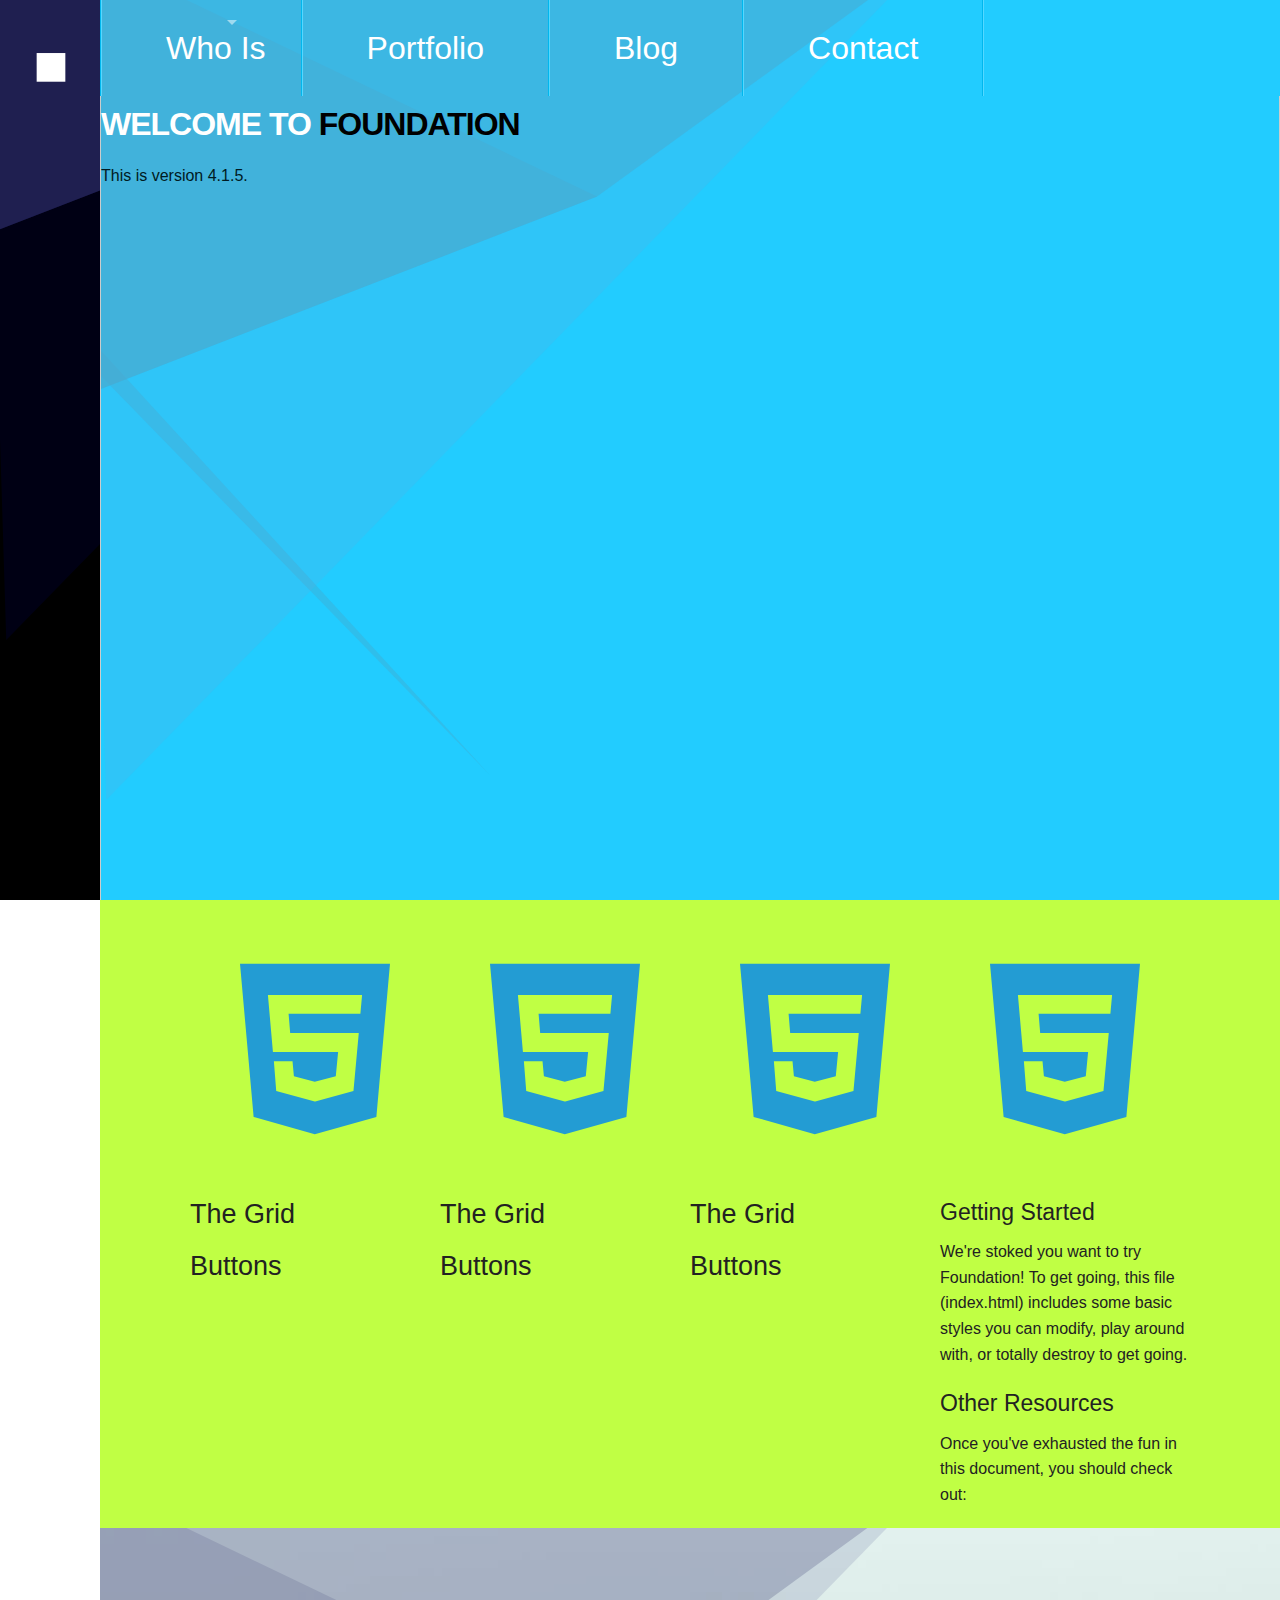
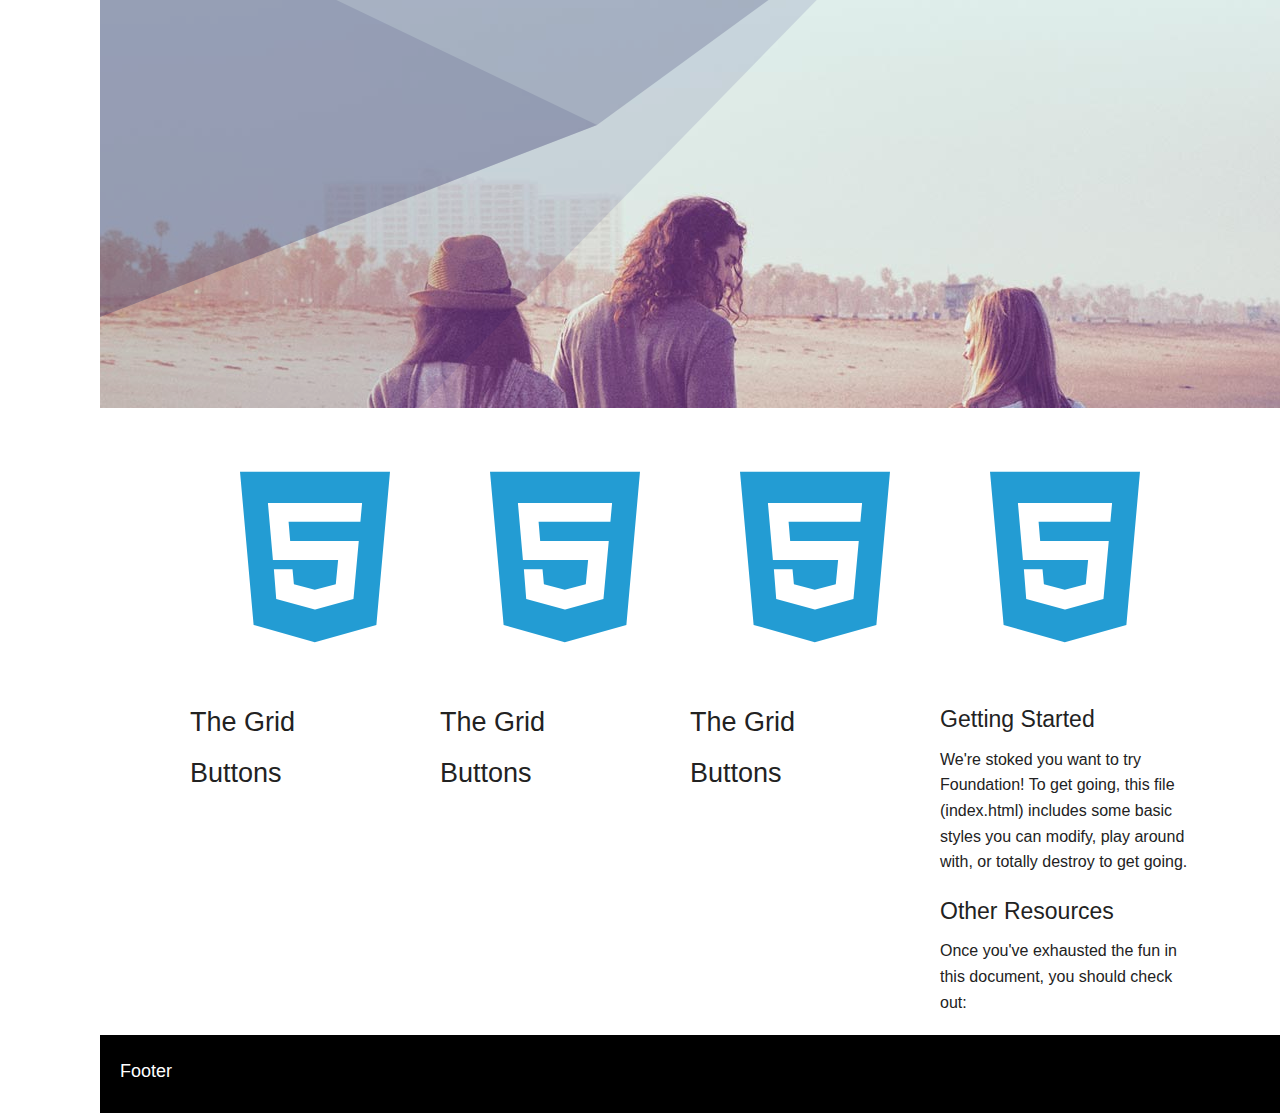
==== commit 5011aca5: "new scroller" ====
--- a/template_full_right/index.html
+++ b/template_full_right/index.html
@@ -1,214 +1,286 @@
-
-<!DOCTYPE html>
-<!--[if IE 8]>
-
-<html class="no-js lt-ie9" lang="en" > <![endif]-->
-<!--[if gt IE 8]><!--> <html class="no-js" lang="en" > <!--<![endif]-->
-
-<head>
-	<meta charset="utf-8" />
-  <meta name="viewport" content="width=device-width" />
-  <title>Foundation 4</title>
-
-  <link rel="stylesheet" href="stylesheets/normalize.css" />
-  
-  <link rel="stylesheet" href="stylesheets/app.css" />
-    <link rel="stylesheet" href="stylesheets/styles-svg.css" />
-  
-
-  <script src="javascripts/vendor/custom.modernizr.js"></script>
-
-</head>
-<body>
-<div id="containerGlobal">
-<div class="leftCol">
-    <embed src="backsvg-orange.svg" type="image/svg+xml"  width='200%'  style="width:200%;position:absolute;height:200%;left:0;top:-10em;" />
-    <embed src="bb.svg" type="image/svg+xml"/   id="logobb" style="width:90%;position:relative;z-index:20;margin:5%;top:20px" >
-
-</div>
-<div class="rightCol">
-<div class="row totalRow pageTheme " id="header">
-
-        <embed src="backsvg.svg" type="image/svg+xml"  width='100%'  style="width:100%;position:absolute;height:100%;left:0;top:0;" />
-    <div class="row totalRow">
-        <nav class="top-bar ">
-            <ul class="title-area">
-                <!-- Title Area -->
-                <li class="name">
-                    <h1><a href="#" style="display:none;">Top Bar Title </a></h1>
-                </li>
-                <!-- Remove the class "menu-icon" to get rid of menu icon. Take out "Menu" to just have icon alone -->
-                <li class="toggle-topbar menu-icon"><a href="#"><span>Menu</span></a></li>
-            </ul>
-
-            <section class="top-bar-section">
-                <!-- Left Nav Section -->
-                <ul class="left">
-                    <li class="divider"></li>
-                    <li class="active has-dropdown "><a href="#" class="niv1 active">Who Is   </a>
-                        <ul class="dropdown">
-                            <li class="has-dropdown"><a href="#">Dropdown Level 1a</a>
-
-                                <ul class="dropdown">
-                                    <li><label>Dropdown Level 2 Label</label></li>
-                                    <li><a href="#">Dropdown Level 2a</a></li>
-                                    <li><a href="#">Dropdown Level 2b</a></li>
-                                    <li class="has-dropdown"><a href="#">Dropdown Level 2c</a>
-                                    </li>
-                                    <li><a href="#">Dropdown Level 2d</a></li>
-                                    <li><a href="#">Dropdown Level 2e</a></li>
-                                    <li><a href="#">Dropdown Level 2f</a></li>
-                                </ul>
-                            </li>
-                            <li><a href="#">Dropdown Level 1b</a></li>
-                            <li><a href="#">Dropdown Level 1c</a></li>
-                            <li class="divider"></li>
-                            <li><a href="#">Dropdown Level 1d</a></li>
-                            <li><a href="#">Dropdown Level 1e</a></li>
-                            <li><a href="#">Dropdown Level 1f</a></li>
-                            <li class="divider"></li>
-                            <li><a href="#">See all &rarr;</a></li>
-                        </ul>
-                    </li>
-                    <li class="divider"></li>
-                    <li><a href="#" class="niv1">Portfolio</a></li>
-                    <li class="divider"></li>
-                    <li class=""><a href="#" class="niv1">Blog</a>
-
-
-                    </li>
-                    <li class="divider"></li>
-                    <li class="mailingContact"><a href="#" class="niv1"><span>Contact</span></a>
-
-
-                    </li>
-                    <li class="divider"></li>
-                </ul>
-
-                <!-- Right Nav Section -->
-
-            </section>
-        </nav>
-    </div>
-        <div class="row">
-            <div class="large-centered large-12 ">
-
-
-
-            <div class="large-6 columns ">
-                <h2>Welcome to <strong>Foundation</strong></h2>
-                <p>This is version 4.1.5.</p>
-
-            </div>
-
-            <div class="large-3 columns">
-
-            </div>
-        </div>
-            </div>
-
-	</div>
-
-
-	<div class="row totalRow ">
-        <div class="rowcenter">
-		<div class="large-3 columns">
-            <img src="html5.svg" type="image/svg+xml"   class="svgIcone"   style="width:60%;max-width:60%;margin:20%" />
-			<h3>The Grid</h3>
-
-
-
-			<h3>Buttons</h3>
-
-
-		</div>
-		<div class="large-3 columns">
-            <img src="html5.svg" type="image/svg+xml"   class="svgIcone" style="width:60%;max-width:60%;margin:20%" />
-            <h3>The Grid</h3>
-
-
-
-			<h3>Buttons</h3>
-
-
-		</div>
-		<div class="large-3 columns">
-            <img src="html5.svg" type="image/svg+xml"   class="svgIcone" style="width:60%;max-width:60%;margin:20%" />
-            <h3>The Grid</h3>
-
-
-
-			<h3>Buttons</h3>
-
-
-		</div>
-
-		<div class="large-3 columns">
-            <img src="html5.svg" type="image/svg+xml"   class="svgIcone" style="width:60%;max-width:60%;margin:20%" />
-            <h4>Getting Started</h4>
-			<p>We're stoked you want to try Foundation! To get going, this file (index.html) includes some basic styles you can modify, play around with, or totally destroy to get going.</p>
-
-			<h4>Other Resources</h4>
-			<p>Once you've exhausted the fun in this document, you should check out:</p>
-
-		</div>
-        </div>
-	</div>
-
-
-    <div class="row footer totalRow">
-        <div class="large-8 columns">
-            <h5>Footer</h5>
-        </div>
-
-        <div class="large-4 columns">
-
-
-        </div>
-    </div>
-
-
-</div>
-</div>
-  <script>
-  document.write('<script src=' +
-  ('__proto__' in {} ? 'javascripts/vendor/zepto' : 'javascripts/vendor/jquery') +
-  '.js><\/script>')
-  </script>
-  
-  <script src="javascripts/foundation/foundation.js"></script>
-	
-	<script src="javascripts/foundation/foundation.alerts.js"></script>
-	
-	<script src="javascripts/foundation/foundation.clearing.js"></script>
-	
-	<script src="javascripts/foundation/foundation.cookie.js"></script>
-	
-	<script src="javascripts/foundation/foundation.dropdown.js"></script>
-	
-	<script src="javascripts/foundation/foundation.forms.js"></script>
-	
-	<script src="javascripts/foundation/foundation.joyride.js"></script>
-	
-	<script src="javascripts/foundation/foundation.magellan.js"></script>
-	
-	<script src="javascripts/foundation/foundation.orbit.js"></script>
-	
-	<script src="javascripts/foundation/foundation.placeholder.js"></script>
-	
-	<script src="javascripts/foundation/foundation.reveal.js"></script>
-	
-	<script src="javascripts/foundation/foundation.section.js"></script>
-	
-	<script src="javascripts/foundation/foundation.tooltips.js"></script>
-
-	<script src="javascripts/foundation/foundation.topbar.js"></script>
-
-    <script src="javascripts/init.js"></script>
-	
-  
-  <script>
-    $(document).foundation();
-  </script>
-</body>
-</html>
+
+<!DOCTYPE html>
+<!--[if IE 8]>
+
+<html class="no-js lt-ie9" lang="en" > <![endif]-->
+<!--[if gt IE 8]><!--> <html class="no-js" lang="en" > <!--<![endif]-->
+
+<head>
+	<meta charset="utf-8" />
+  <meta name="viewport" content="width=device-width" />
+  <title>Foundation 4</title>
+
+  <link rel="stylesheet" href="stylesheets/normalize.css" />
+  
+  <link rel="stylesheet" href="stylesheets/app.css" />
+    <link rel="stylesheet" href="stylesheets/styles-svg.css" />
+  
+
+  <script src="javascripts/vendor/custom.modernizr.js"></script>
+
+</head>
+<body>
+<div id="containerGlobal">
+<div class="leftCol" >
+    <embed src="backsvg-orange.svg" type="image/svg+xml"  width='200%'  style="width:200%;position:absolute;height:200%;left:0;top:-10em;" />
+    <embed src="bb.svg" type="image/svg+xml"  id="logobb" class="left_over" style="" />
+</div>
+<div class="rightCol">
+<div class="row totalRow pageTheme " id="header">
+
+
+           <embed data-0="top:0px;" data-500="top:200px" src="backsvg.svg" type="image/svg+xml"  width='100%' style="width:100%;position:absolute;height:100%;left:0;top:0;z-index:0;"   />
+
+    <div class="row totalRow ">
+        <nav class="top-bar ">
+            <ul class="title-area">
+                <!-- Title Area -->
+                <li class="name">
+                    <h1><a href="#" style="display:none;">Top Bar Title </a></h1>
+                </li>
+                <!-- Remove the class "menu-icon" to get rid of menu icon. Take out "Menu" to just have icon alone -->
+                <li class="toggle-topbar menu-icon"><a href="#"><span>Menu</span></a></li>
+            </ul>
+
+            <section class="top-bar-section">
+                <!-- Left Nav Section -->
+                <ul class="left">
+                    <li class="divider"></li>
+                    <li class="active has-dropdown "><a href="#" class="niv1 active">Who Is   </a>
+                        <ul class="dropdown">
+                            <li class="has-dropdown"><a href="#">Dropdown Level 1a</a>
+
+                                <ul class="dropdown">
+                                    <li><label>Dropdown Level 2 Label</label></li>
+                                    <li><a href="#">Dropdown Level 2a</a></li>
+                                    <li><a href="#">Dropdown Level 2b</a></li>
+                                    <li class="has-dropdown"><a href="#">Dropdown Level 2c</a>
+                                    </li>
+                                    <li><a href="#">Dropdown Level 2d</a></li>
+                                    <li><a href="#">Dropdown Level 2e</a></li>
+                                    <li><a href="#">Dropdown Level 2f</a></li>
+                                </ul>
+                            </li>
+                            <li><a href="#">Dropdown Level 1b</a></li>
+                            <li><a href="#">Dropdown Level 1c</a></li>
+                            <li class="divider"></li>
+                            <li><a href="#">Dropdown Level 1d</a></li>
+                            <li><a href="#">Dropdown Level 1e</a></li>
+                            <li><a href="#">Dropdown Level 1f</a></li>
+                            <li class="divider"></li>
+                            <li><a href="#">See all &rarr;</a></li>
+                        </ul>
+                    </li>
+                    <li class="divider"></li>
+                    <li><a href="#" class="niv1">Portfolio</a></li>
+                    <li class="divider"></li>
+                    <li class=""><a href="#" class="niv1">Blog</a>
+
+
+                    </li>
+                    <li class="divider"></li>
+                    <li class="mailingContact"><a href="#" class="niv1"><span>Contact</span></a>
+
+
+                    </li>
+                    <li class="divider"></li>
+                </ul>
+
+                <!-- Right Nav Section -->
+
+            </section>
+        </nav>
+    </div>
+        <div class="row section-container">
+            <div class="large-centered large-12 ">
+
+
+
+            <div class="large-6 columns ">
+                <h2>Welcome to <strong>Foundation</strong></h2>
+                <p>This is version 4.1.5.</p>
+
+            </div>
+
+            <div class="large-3 columns">
+
+            </div>
+        </div>
+            </div>
+
+	</div>
+
+
+	<div class="row totalRow stage st-1">
+        <div class="rowcenter">
+		<div class="large-3 columns">
+            <img src="html5.svg" type="image/svg+xml"   class="svgIcone"   style="width:60%;max-width:60%;margin:20%" />
+			<h3>The Grid</h3>
+
+
+
+			<h3>Buttons</h3>
+
+
+		</div>
+		<div class="large-3 columns">
+            <img src="html5.svg" type="image/svg+xml"   class="svgIcone" style="width:60%;max-width:60%;margin:20%" />
+            <h3>The Grid</h3>
+
+
+
+			<h3>Buttons</h3>
+
+
+		</div>
+		<div class="large-3 columns">
+            <img src="html5.svg" type="image/svg+xml"   class="svgIcone" style="width:60%;max-width:60%;margin:20%" />
+            <h3>The Grid</h3>
+
+
+
+			<h3>Buttons</h3>
+
+
+		</div>
+
+		<div class="large-3 columns">
+            <img src="html5.svg" type="image/svg+xml"   class="svgIcone" style="width:60%;max-width:60%;margin:20%" />
+            <h4>Getting Started</h4>
+			<p>We're stoked you want to try Foundation! To get going, this file (index.html) includes some basic styles you can modify, play around with, or totally destroy to get going.</p>
+
+			<h4>Other Resources</h4>
+			<p>Once you've exhausted the fun in this document, you should check out:</p>
+
+		</div>
+        </div>
+	</div>
+	<div class="row totalRow stage st-2 " data-bottom-top="background-position:50% 0%" data-top-bottom="background-position:50% 100%;">
+        <embed data-0="top:0px;" data-1000="top:-000px" src="backsvg-orange.svg" type="image/svg+xml"   height="100%" style="width:100%;position:absolute;height:100%;left:0;top:0;z-index:0;opacity:0.5"   />
+
+        <div class="rowcenter">
+		<div class="large-3 columns">
+
+
+
+		</div>
+		<div class="large-3 columns">
+
+		</div>
+		<div class="large-3 columns">
+
+
+		</div>
+
+		<div class="large-3 columns">
+
+		</div>
+        </div>
+	</div>
+
+<div class="row totalRow stage ">
+    <div class="rowcenter">
+        <div class="large-3 columns">
+            <img src="html5.svg" type="image/svg+xml"   class="svgIcone"   style="width:60%;max-width:60%;margin:20%" />
+            <h3>The Grid</h3>
+
+
+
+            <h3>Buttons</h3>
+
+
+        </div>
+        <div class="large-3 columns">
+            <img src="html5.svg" type="image/svg+xml"   class="svgIcone" style="width:60%;max-width:60%;margin:20%" />
+            <h3>The Grid</h3>
+
+
+
+            <h3>Buttons</h3>
+
+
+        </div>
+        <div class="large-3 columns">
+            <img src="html5.svg" type="image/svg+xml"   class="svgIcone" style="width:60%;max-width:60%;margin:20%" />
+            <h3>The Grid</h3>
+
+
+
+            <h3>Buttons</h3>
+
+
+        </div>
+
+        <div class="large-3 columns">
+            <img src="html5.svg" type="image/svg+xml"   class="svgIcone" style="width:60%;max-width:60%;margin:20%" />
+            <h4>Getting Started</h4>
+            <p>We're stoked you want to try Foundation! To get going, this file (index.html) includes some basic styles you can modify, play around with, or totally destroy to get going.</p>
+
+            <h4>Other Resources</h4>
+            <p>Once you've exhausted the fun in this document, you should check out:</p>
+
+        </div>
+    </div>
+</div>
+
+    <div class="row footer totalRow">
+        <div class="large-8 columns">
+            <h5>Footer</h5>
+        </div>
+
+        <div class="large-4 columns">
+
+
+        </div>
+    </div>
+
+
+</div>
+</div>
+  <script>
+  document.write('<script src=' +
+  ('__proto__' in {} ? 'javascripts/vendor/zepto' : 'javascripts/vendor/jquery') +
+  '.js><\/script>')
+  </script>
+  
+  <script src="javascripts/foundation/foundation.js"></script>
+	
+	<script src="javascripts/foundation/foundation.alerts.js"></script>
+	
+	<script src="javascripts/foundation/foundation.clearing.js"></script>
+	
+	<script src="javascripts/foundation/foundation.cookie.js"></script>
+	
+	<script src="javascripts/foundation/foundation.dropdown.js"></script>
+	
+	<script src="javascripts/foundation/foundation.forms.js"></script>
+	
+	<script src="javascripts/foundation/foundation.joyride.js"></script>
+	
+	<script src="javascripts/foundation/foundation.magellan.js"></script>
+	
+	<script src="javascripts/foundation/foundation.orbit.js"></script>
+	
+	<script src="javascripts/foundation/foundation.placeholder.js"></script>
+	
+	<script src="javascripts/foundation/foundation.reveal.js"></script>
+	
+	<script src="javascripts/foundation/foundation.section.js"></script>
+	
+	<script src="javascripts/foundation/foundation.tooltips.js"></script>
+
+	<script src="javascripts/foundation/foundation.topbar.js"></script>
+	<script src="javascripts/vendor/skrollr.min.js"></script>
+
+    <script src="javascripts/init.js"></script>
+	
+  
+  <script>
+    $(document).foundation();
+    skrollr.init({
+        forceHeight: false
+    });
+  </script>
+</body>
+</html>
+                --- a/template_full_right/stylesheets/app.css
+++ b/template_full_right/stylesheets/app.css
@@ -6136,31 +6136,37 @@
 }
 /* line 104, ../sass/app.scss */
 .leftCol #logobb {
-  height: 250px;
-}
-
-/* line 108, ../sass/app.scss */
+  width: 64px;
+  height: 110px;
+  top: 0;
+  position: relative;
+  z-index: 20;
+  margin: 5%;
+}
+
+/* line 113, ../sass/app.scss */
 .leftCol.over {
   width: 200px;
 }
-/* line 110, ../sass/app.scss */
+/* line 115, ../sass/app.scss */
 .leftCol.over #logobb {
   height: auto;
-}
-
-/* line 114, ../sass/app.scss */
+  width: 80%;
+  margin: 5% 10%;
+}
+
+/* line 120, ../sass/app.scss */
 .rightCol {
   float: right;
   height: 100%;
   left: 0;
   top: 0;
-  overflow-y: scroll;
 }
 
 /********************************/
 /*TOP Bar */
 @media only screen and (min-width: 58.75em) {
-  /* line 128, ../sass/app.scss */
+  /* line 133, ../sass/app.scss */
   .top-bar {
     /*background: $topbar-bg;
      margin-bottom: $topbar-margin-bottom;  */
@@ -6178,19 +6184,19 @@
   .top-bar:after {
     clear: both;
   }
-  /* line 134, ../sass/app.scss */
+  /* line 139, ../sass/app.scss */
   .top-bar .toggle-topbar {
     display: none;
   }
-  /* line 136, ../sass/app.scss */
+  /* line 141, ../sass/app.scss */
   .top-bar .title-area {
     float: left;
   }
-  /* line 137, ../sass/app.scss */
+  /* line 142, ../sass/app.scss */
   .top-bar .name h1 a {
     width: auto;
   }
-  /* line 140, ../sass/app.scss */
+  /* line 145, ../sass/app.scss */
   .top-bar input,
   .top-bar .button {
     line-height: 2em;
@@ -6200,26 +6206,26 @@
     position: relative;
     top: 8px;
   }
-  /* line 149, ../sass/app.scss */
+  /* line 154, ../sass/app.scss */
   .top-bar.expanded {
     background: #22ccff;
   }
 
-  /* line 152, ../sass/app.scss */
+  /* line 157, ../sass/app.scss */
   .contain-to-grid .top-bar {
     max-width: 62.5em;
     margin: 0 auto;
     margin-bottom: 1.875em;
   }
 
-  /* line 154, ../sass/app.scss */
+  /* line 159, ../sass/app.scss */
   .top-bar-section {
     -webkit-transition: none 0 0;
     -moz-transition: none 0 0;
     transition: none 0 0;
     left: 0 !important;
   }
-  /* line 158, ../sass/app.scss */
+  /* line 163, ../sass/app.scss */
   .top-bar-section ul {
     /*addon*/
     background-color: transparent;
@@ -6227,31 +6233,31 @@
     height: auto !important;
     display: inline;
   }
-  /* line 166, ../sass/app.scss */
+  /* line 171, ../sass/app.scss */
   .top-bar-section ul li {
     float: left;
   }
-  /* line 168, ../sass/app.scss */
+  /* line 173, ../sass/app.scss */
   .top-bar-section ul li .js-generated {
     display: none;
   }
-  /* line 172, ../sass/app.scss */
+  /* line 177, ../sass/app.scss */
   .top-bar-section li {
     /** addon nav**/
     /** addon nav**/
   }
-  /* line 173, ../sass/app.scss */
+  /* line 178, ../sass/app.scss */
   .top-bar-section li a:not(.button) {
     padding: 0 2em;
     line-height: 6em;
     /*background: $topbar-bg;      */
     background: transparent;
   }
-  /* line 178, ../sass/app.scss */
+  /* line 183, ../sass/app.scss */
   .top-bar-section li a:not(.button):hover {
     background: #194d5e;
   }
-  /* line 182, ../sass/app.scss */
+  /* line 187, ../sass/app.scss */
   .top-bar-section li a.niv1:not(.button) {
     line-height: 6em;
     line-height: 3em;
@@ -6259,15 +6265,15 @@
     /*background: $topbar-bg;      */
     background: transparent;
   }
-  /* line 188, ../sass/app.scss */
+  /* line 193, ../sass/app.scss */
   .top-bar-section li a.niv1:not(.button):hover {
     background: #194d5e;
   }
-  /* line 194, ../sass/app.scss */
+  /* line 199, ../sass/app.scss */
   .top-bar-section .has-dropdown > a {
     padding-right: 35px !important;
   }
-  /* line 197, ../sass/app.scss */
+  /* line 202, ../sass/app.scss */
   .top-bar-section .has-dropdown > a:after {
     content: "";
     display: block;
@@ -6278,33 +6284,33 @@
     border-top-style: solid;
     margin-top: -2.5px;
   }
-  /* line 203, ../sass/app.scss */
+  /* line 208, ../sass/app.scss */
   .top-bar-section .has-dropdown.moved {
     position: relative;
   }
-  /* line 204, ../sass/app.scss */
+  /* line 209, ../sass/app.scss */
   .top-bar-section .has-dropdown.moved > .dropdown {
     visibility: hidden;
   }
-  /* line 209, ../sass/app.scss */
+  /* line 214, ../sass/app.scss */
   .top-bar-section .has-dropdown:hover > .dropdown, .top-bar-section .has-dropdown:active > .dropdown {
     visibility: visible;
   }
-  /* line 216, ../sass/app.scss */
+  /* line 221, ../sass/app.scss */
   .top-bar-section .has-dropdown .dropdown li.has-dropdown > a:after {
     border: none;
     content: "\00bb";
     margin-top: -15px;
     right: 5px;
   }
-  /* line 227, ../sass/app.scss */
+  /* line 232, ../sass/app.scss */
   .top-bar-section .dropdown {
     left: 0;
     bottom: 6em;
     background: transparent;
     min-width: 100%;
   }
-  /* line 234, ../sass/app.scss */
+  /* line 239, ../sass/app.scss */
   .top-bar-section .dropdown li a {
     color: black;
     line-height: 1;
@@ -6312,17 +6318,17 @@
     padding: 7px 2em;
     background: #3cd2ff;
   }
-  /* line 242, ../sass/app.scss */
+  /* line 247, ../sass/app.scss */
   .top-bar-section .dropdown li label {
     white-space: nowrap;
     background: #3cd2ff;
   }
-  /* line 248, ../sass/app.scss */
+  /* line 253, ../sass/app.scss */
   .top-bar-section .dropdown li .dropdown {
     left: 100%;
     top: 0;
   }
-  /* line 256, ../sass/app.scss */
+  /* line 261, ../sass/app.scss */
   .top-bar-section > ul > .divider, .top-bar-section > ul > [role="separator"] {
     border-bottom: none;
     border-top: none;
@@ -6332,30 +6338,56 @@
     height: 6em;
     width: 0px;
   }
-  /* line 266, ../sass/app.scss */
+  /* line 271, ../sass/app.scss */
   .top-bar-section .has-form {
     background: #22ccff;
     padding: 0 2em;
     height: 6em;
   }
-  /* line 274, ../sass/app.scss */
+  /* line 279, ../sass/app.scss */
   .top-bar-section ul.right li .dropdown {
     left: auto;
     right: 0;
   }
-  /* line 278, ../sass/app.scss */
+  /* line 283, ../sass/app.scss */
   .top-bar-section ul.right li .dropdown li .dropdown {
     right: 100%;
   }
 }
 @media only screen and (min-width: 48em) {
-  /* line 288, ../sass/app.scss */
+  /* line 295, ../sass/app.scss */
   #header .inHeader {
     padding-top: 120.5px;
     text-align: left;
   }
 }
-/* line 291, ../sass/app.scss */
+/* line 299, ../sass/app.scss */
+.totalRow .section-container {
+  height: 100%;
+  background: rgba(0, 0, 0, 0);
+  position: relative;
+}
+
+/* line 306, ../sass/app.scss */
+.stage {
+  background: #fff;
+  position: relative;
+}
+/* line 309, ../sass/app.scss */
+.stage.st-1 {
+  background: #c0ff44;
+  -webkit-box-shadow: 0 0 20 #228888;
+  -moz-box-shadow: 0 0 20 #228888;
+  box-shadow: 0 0 20 #228888;
+}
+/* line 314, ../sass/app.scss */
+.stage.st-2 {
+  background-image: url("images/filter-blend_bb.jpg");
+  height: 480px;
+  overflow: hidden;
+}
+
+/* line 321, ../sass/app.scss */
 .row .rowcenter {
   width: 100%;
   margin-left: auto;
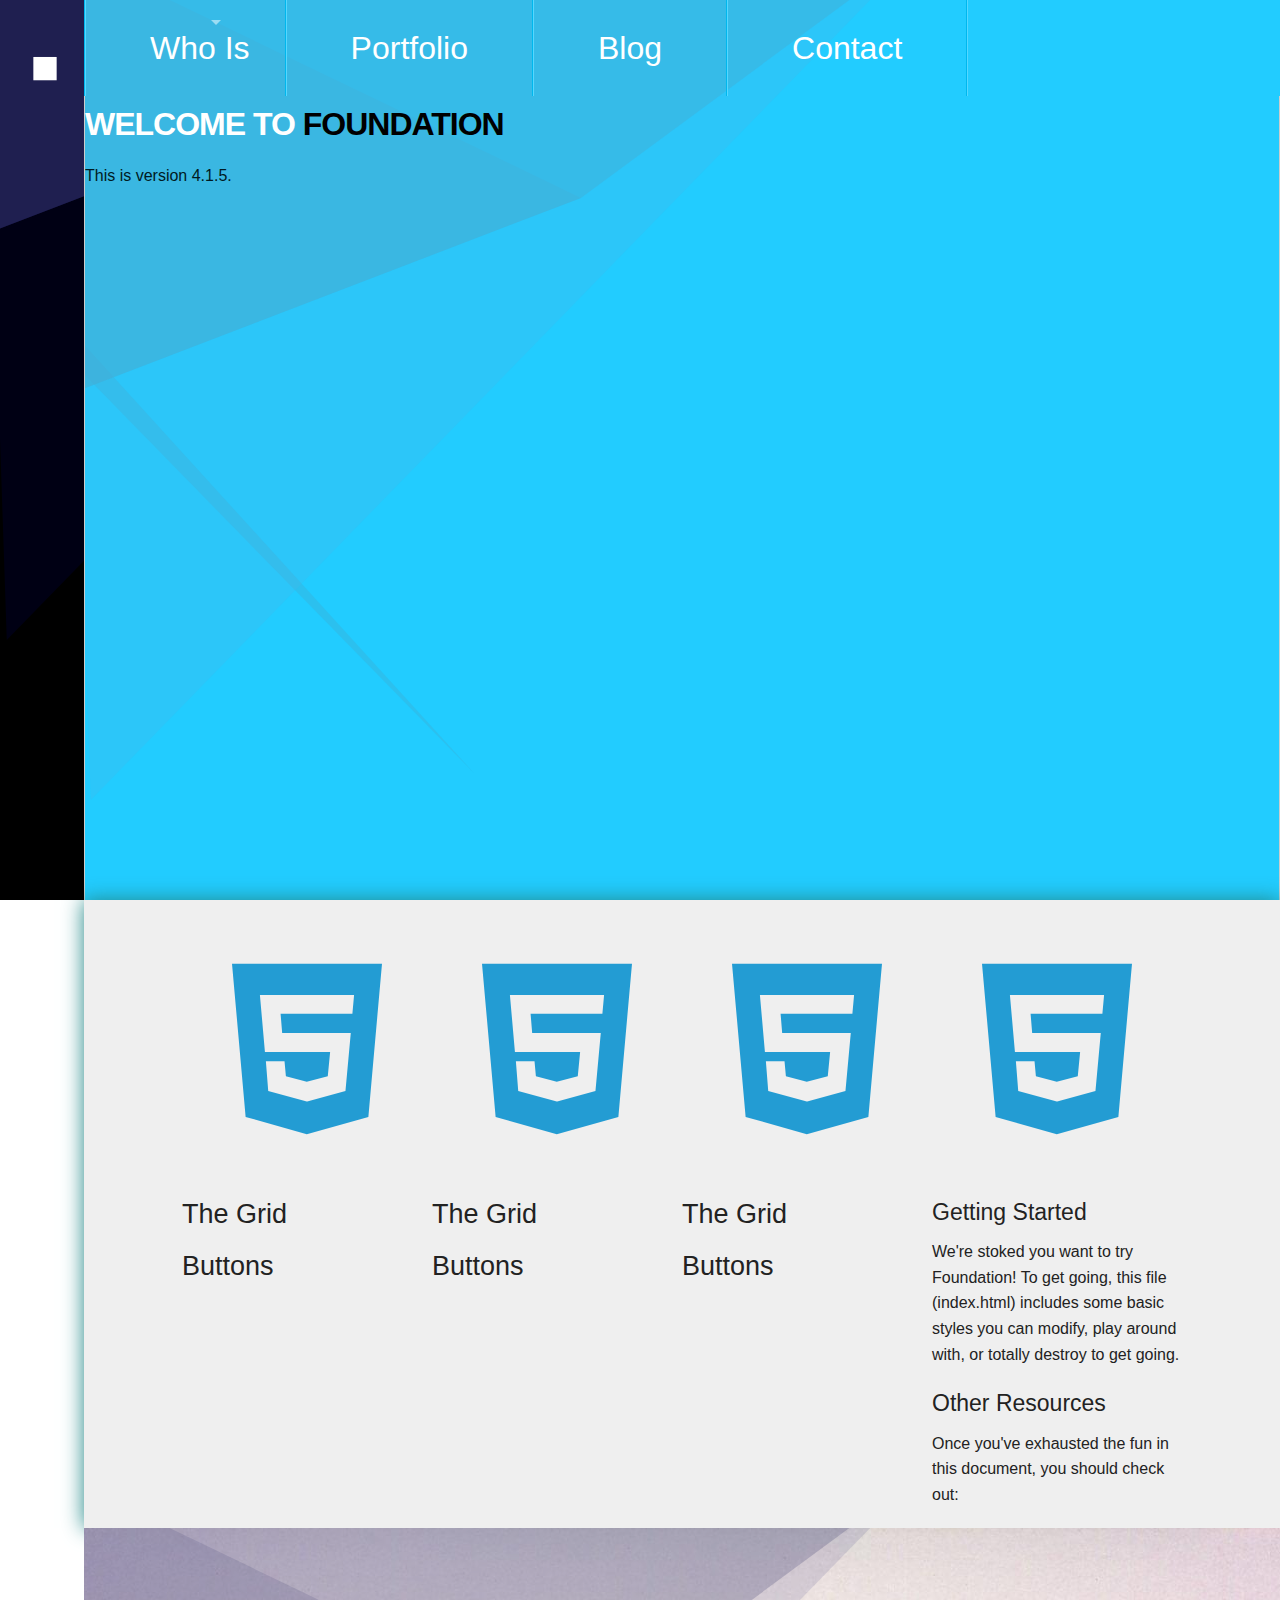
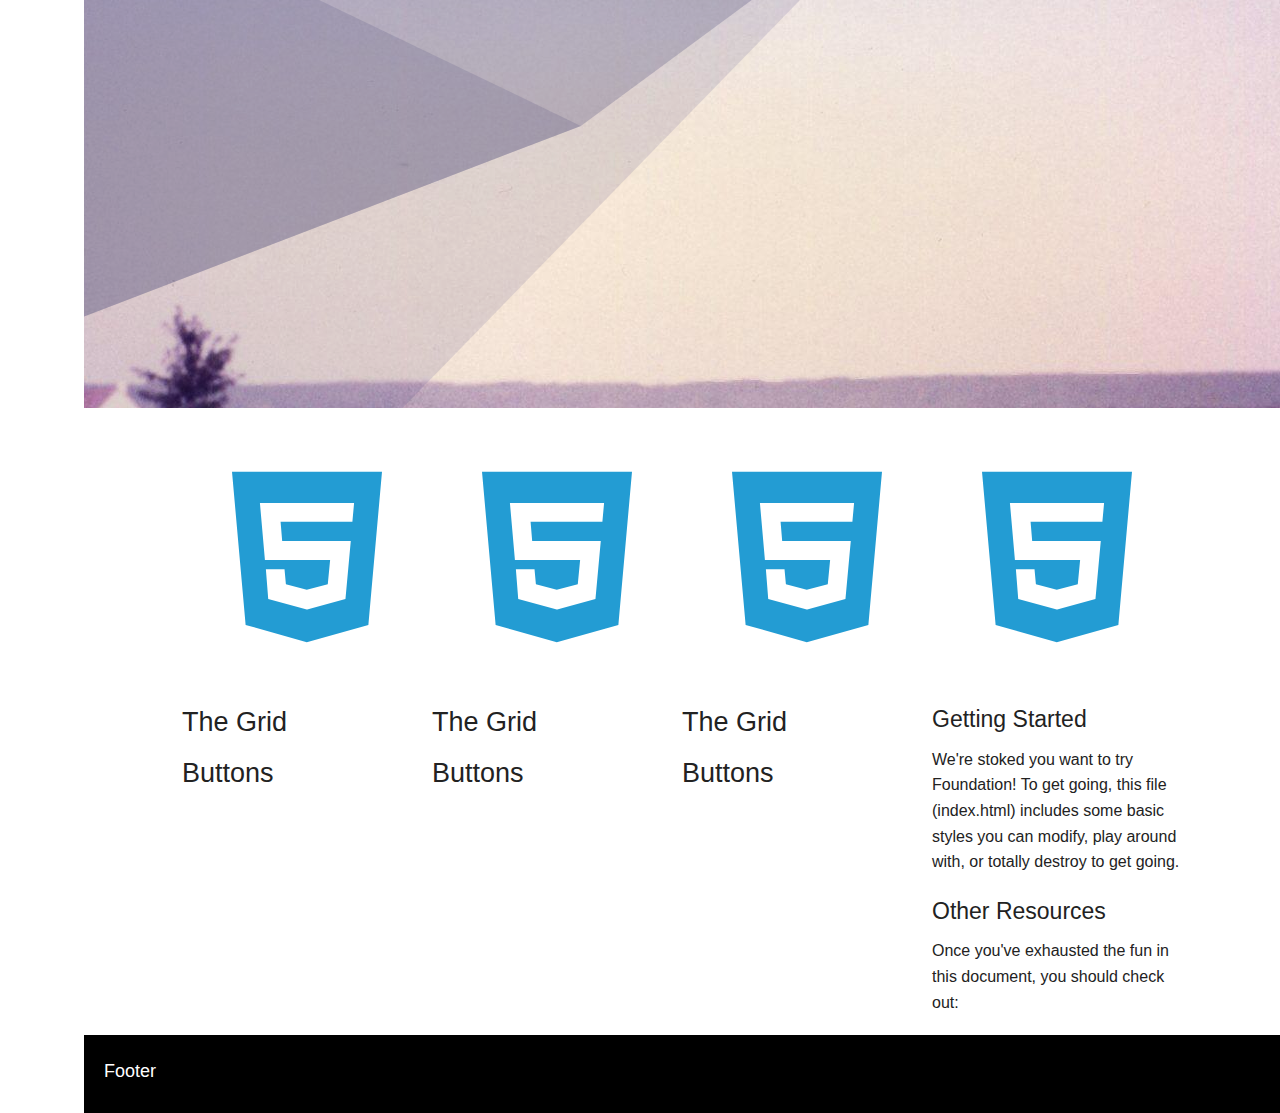
==== commit b07357c4: "new" ====
--- a/template_full_right/index.html
+++ b/template_full_right/index.html
@@ -26,11 +26,19 @@
     <embed src="bb.svg" type="image/svg+xml"  id="logobb" class="left_over" style="" />
 </div>
 <div class="rightCol">
-<div class="row totalRow pageTheme " id="header">
-
-
-           <embed data-0="top:0px;" data-500="top:200px" src="backsvg.svg" type="image/svg+xml"  width='100%' style="width:100%;position:absolute;height:100%;left:0;top:0;z-index:0;"   />
-
+<div class="row totalRow pageTheme " id="header" style="">
+
+
+
+
+    <video id="example_video_1" data-0="top:-20px;" data-500="top:480px"  autoplay loop  autobuffer style="width:100%;position:absolute;left:0;top:0;z-index:0;"   />
+
+    <source src="http://www.youtube.com/demo/google_main.mp4" type="video/mp4" />
+        <source src="video.webm" type="video/webm" />
+        <source src="video/video_vintage.ogv" type="video/ogg" />
+        Ici l'alternative à la vidéo : un lien de téléchargement, un message, etc.
+    </video>
+    <embed data-0="top:0px;" data-500="top:200px" src="backsvg.svg" type="image/svg+xml"  width='100%' style="opacity:0.8;width:100%;position:absolute;height:100%;left:0;top:0;z-index:0;"   />
     <div class="row totalRow ">
         <nav class="top-bar ">
             <ul class="title-area">
@@ -119,8 +127,9 @@
 
 
 
+
 			<h3>Buttons</h3>
-
+            <a data-top-bottom="opacity:0; z-index:-1;" data-center-bottom="opacity:0.8;  z-index:999;" data-center-top="opacity:0.8;  z-index:999;" data-bottom-top="opacity:0; z-index:-1;" data-anchor-target="#tour-block-2" class="btn-next icon-arrow-down-2 skrollable skrollable-between" href="#tour-block-2" style="opacity: 0.8; z-index: 999;">AAAA</a>
 
 		</div>
 		<div class="large-3 columns">
@@ -155,7 +164,7 @@
 		</div>
         </div>
 	</div>
-	<div class="row totalRow stage st-2 " data-bottom-top="background-position:50% 0%" data-top-bottom="background-position:50% 100%;">
+	<div id="tour-block-2"class="row totalRow stage st-2 " data-bottom-top="background-position:50% 0%" data-top-bottom="background-position:50% 100%;">
         <embed data-0="top:0px;" data-1000="top:-000px" src="backsvg-orange.svg" type="image/svg+xml"   height="100%" style="width:100%;position:absolute;height:100%;left:0;top:0;z-index:0;opacity:0.5"   />
 
         <div class="rowcenter">
@@ -270,17 +279,49 @@
 	<script src="javascripts/foundation/foundation.tooltips.js"></script>
 
 	<script src="javascripts/foundation/foundation.topbar.js"></script>
-	<script src="javascripts/vendor/skrollr.min.js"></script>
+<script src="javascripts/vendor/skrollr.min.js"></script>
+<script src="javascripts/vendor/skrollr.menu.min.js"></script>
 
     <script src="javascripts/init.js"></script>
 	
   
   <script>
     $(document).foundation();
-    skrollr.init({
+    s=skrollr.init({
         forceHeight: false
     });
+
+    skrollr.menu.init(s);
   </script>
+<script type="text/javascript">
+    // Once the video is ready
+    $("#example_video_1").ready(function(){
+
+        var myPlayer = this;    // Store the video object
+        var myContain = $('#header');    // Store the video object
+        var aspectRatio = 9/12; // Make up an aspect ratio
+
+        function resizeVideoJS(){
+            var heightVid = $("#example_video_1").height();
+            var heightContain = myContain.height();
+            var wContain =$(window).width();
+            var hContain =$(window).height();
+            if ((hContain/wContain)>aspectRatio) {
+
+            }   else {
+                // Get the parent element's actual width
+                var widthVid = $("#example_video_1").width();
+                // Set width to fill parent element, Set height
+                $("#example_video_1").width(wContain); console.log('wContain'+wContain) ;
+
+            }
+
+        }
+
+        resizeVideoJS(); // Initialize the function
+        window.onresize = resizeVideoJS; // Call the function on resize
+    });
+</script>
 </body>
 </html>
                 --- a/template_full_right/stylesheets/app.css
+++ b/template_full_right/stylesheets/app.css
@@ -6069,6 +6069,10 @@
   color: #ffffff;
 }
 
+/* line 65, ../sass/app.scss */
+#header {
+  overflow: hidden;
+}
 /* line 66, ../sass/app.scss */
 #header .inHeader {
   padding-top: 20.5px;
@@ -6087,29 +6091,29 @@
 }
 
 /*Ajout de expand pour transparence sur titlearea  */
-/* line 73, ../sass/app.scss */
+/* line 74, ../sass/app.scss */
 .top-bar {
   margin-bottom: 0;
 }
-/* line 75, ../sass/app.scss */
+/* line 76, ../sass/app.scss */
 .top-bar.expanded {
   height: auto;
   background: transparent;
 }
-/* line 79, ../sass/app.scss */
+/* line 80, ../sass/app.scss */
 .top-bar.expanded .title-area {
   background: transparent;
 }
 
 /***********globalContainer************/
-/* line 84, ../sass/app.scss */
+/* line 85, ../sass/app.scss */
 #containerGlobal {
   height: 100%;
   width: 100%;
 }
 
 /***********left Bar ************/
-/* line 90, ../sass/app.scss */
+/* line 91, ../sass/app.scss */
 .leftCol {
   float: left;
   background-color: black;
@@ -6117,7 +6121,7 @@
   left: 0;
   padding: 1em;
   top: 0;
-  width: 100px;
+  width: 84px;
   z-index: 10;
   overflow: hidden;
   position: fixed;
@@ -6134,7 +6138,7 @@
   -o-transition-timing-function: ease-in;
   transition-timing-function: ease-in;
 }
-/* line 104, ../sass/app.scss */
+/* line 105, ../sass/app.scss */
 .leftCol #logobb {
   width: 64px;
   height: 110px;
@@ -6144,18 +6148,18 @@
   margin: 5%;
 }
 
-/* line 113, ../sass/app.scss */
+/* line 114, ../sass/app.scss */
 .leftCol.over {
   width: 200px;
 }
-/* line 115, ../sass/app.scss */
+/* line 116, ../sass/app.scss */
 .leftCol.over #logobb {
   height: auto;
   width: 80%;
   margin: 5% 10%;
 }
 
-/* line 120, ../sass/app.scss */
+/* line 121, ../sass/app.scss */
 .rightCol {
   float: right;
   height: 100%;
@@ -6166,7 +6170,7 @@
 /********************************/
 /*TOP Bar */
 @media only screen and (min-width: 58.75em) {
-  /* line 133, ../sass/app.scss */
+  /* line 134, ../sass/app.scss */
   .top-bar {
     /*background: $topbar-bg;
      margin-bottom: $topbar-margin-bottom;  */
@@ -6184,19 +6188,19 @@
   .top-bar:after {
     clear: both;
   }
-  /* line 139, ../sass/app.scss */
+  /* line 140, ../sass/app.scss */
   .top-bar .toggle-topbar {
     display: none;
   }
-  /* line 141, ../sass/app.scss */
+  /* line 142, ../sass/app.scss */
   .top-bar .title-area {
     float: left;
   }
-  /* line 142, ../sass/app.scss */
+  /* line 143, ../sass/app.scss */
   .top-bar .name h1 a {
     width: auto;
   }
-  /* line 145, ../sass/app.scss */
+  /* line 146, ../sass/app.scss */
   .top-bar input,
   .top-bar .button {
     line-height: 2em;
@@ -6206,26 +6210,26 @@
     position: relative;
     top: 8px;
   }
-  /* line 154, ../sass/app.scss */
+  /* line 155, ../sass/app.scss */
   .top-bar.expanded {
     background: #22ccff;
   }
 
-  /* line 157, ../sass/app.scss */
+  /* line 158, ../sass/app.scss */
   .contain-to-grid .top-bar {
     max-width: 62.5em;
     margin: 0 auto;
     margin-bottom: 1.875em;
   }
 
-  /* line 159, ../sass/app.scss */
+  /* line 160, ../sass/app.scss */
   .top-bar-section {
     -webkit-transition: none 0 0;
     -moz-transition: none 0 0;
     transition: none 0 0;
     left: 0 !important;
   }
-  /* line 163, ../sass/app.scss */
+  /* line 164, ../sass/app.scss */
   .top-bar-section ul {
     /*addon*/
     background-color: transparent;
@@ -6233,31 +6237,31 @@
     height: auto !important;
     display: inline;
   }
-  /* line 171, ../sass/app.scss */
+  /* line 172, ../sass/app.scss */
   .top-bar-section ul li {
     float: left;
   }
-  /* line 173, ../sass/app.scss */
+  /* line 174, ../sass/app.scss */
   .top-bar-section ul li .js-generated {
     display: none;
   }
-  /* line 177, ../sass/app.scss */
+  /* line 178, ../sass/app.scss */
   .top-bar-section li {
     /** addon nav**/
     /** addon nav**/
   }
-  /* line 178, ../sass/app.scss */
+  /* line 179, ../sass/app.scss */
   .top-bar-section li a:not(.button) {
     padding: 0 2em;
     line-height: 6em;
     /*background: $topbar-bg;      */
     background: transparent;
   }
-  /* line 183, ../sass/app.scss */
+  /* line 184, ../sass/app.scss */
   .top-bar-section li a:not(.button):hover {
     background: #194d5e;
   }
-  /* line 187, ../sass/app.scss */
+  /* line 188, ../sass/app.scss */
   .top-bar-section li a.niv1:not(.button) {
     line-height: 6em;
     line-height: 3em;
@@ -6265,15 +6269,15 @@
     /*background: $topbar-bg;      */
     background: transparent;
   }
-  /* line 193, ../sass/app.scss */
+  /* line 194, ../sass/app.scss */
   .top-bar-section li a.niv1:not(.button):hover {
     background: #194d5e;
   }
-  /* line 199, ../sass/app.scss */
+  /* line 200, ../sass/app.scss */
   .top-bar-section .has-dropdown > a {
     padding-right: 35px !important;
   }
-  /* line 202, ../sass/app.scss */
+  /* line 203, ../sass/app.scss */
   .top-bar-section .has-dropdown > a:after {
     content: "";
     display: block;
@@ -6284,33 +6288,33 @@
     border-top-style: solid;
     margin-top: -2.5px;
   }
-  /* line 208, ../sass/app.scss */
+  /* line 209, ../sass/app.scss */
   .top-bar-section .has-dropdown.moved {
     position: relative;
   }
-  /* line 209, ../sass/app.scss */
+  /* line 210, ../sass/app.scss */
   .top-bar-section .has-dropdown.moved > .dropdown {
     visibility: hidden;
   }
-  /* line 214, ../sass/app.scss */
+  /* line 215, ../sass/app.scss */
   .top-bar-section .has-dropdown:hover > .dropdown, .top-bar-section .has-dropdown:active > .dropdown {
     visibility: visible;
   }
-  /* line 221, ../sass/app.scss */
+  /* line 222, ../sass/app.scss */
   .top-bar-section .has-dropdown .dropdown li.has-dropdown > a:after {
     border: none;
     content: "\00bb";
     margin-top: -15px;
     right: 5px;
   }
-  /* line 232, ../sass/app.scss */
+  /* line 233, ../sass/app.scss */
   .top-bar-section .dropdown {
     left: 0;
     bottom: 6em;
     background: transparent;
     min-width: 100%;
   }
-  /* line 239, ../sass/app.scss */
+  /* line 240, ../sass/app.scss */
   .top-bar-section .dropdown li a {
     color: black;
     line-height: 1;
@@ -6318,17 +6322,17 @@
     padding: 7px 2em;
     background: #3cd2ff;
   }
-  /* line 247, ../sass/app.scss */
+  /* line 248, ../sass/app.scss */
   .top-bar-section .dropdown li label {
     white-space: nowrap;
     background: #3cd2ff;
   }
-  /* line 253, ../sass/app.scss */
+  /* line 254, ../sass/app.scss */
   .top-bar-section .dropdown li .dropdown {
     left: 100%;
     top: 0;
   }
-  /* line 261, ../sass/app.scss */
+  /* line 262, ../sass/app.scss */
   .top-bar-section > ul > .divider, .top-bar-section > ul > [role="separator"] {
     border-bottom: none;
     border-top: none;
@@ -6338,56 +6342,56 @@
     height: 6em;
     width: 0px;
   }
-  /* line 271, ../sass/app.scss */
+  /* line 272, ../sass/app.scss */
   .top-bar-section .has-form {
     background: #22ccff;
     padding: 0 2em;
     height: 6em;
   }
-  /* line 279, ../sass/app.scss */
+  /* line 280, ../sass/app.scss */
   .top-bar-section ul.right li .dropdown {
     left: auto;
     right: 0;
   }
-  /* line 283, ../sass/app.scss */
+  /* line 284, ../sass/app.scss */
   .top-bar-section ul.right li .dropdown li .dropdown {
     right: 100%;
   }
 }
 @media only screen and (min-width: 48em) {
-  /* line 295, ../sass/app.scss */
+  /* line 296, ../sass/app.scss */
   #header .inHeader {
     padding-top: 120.5px;
     text-align: left;
   }
 }
-/* line 299, ../sass/app.scss */
+/* line 300, ../sass/app.scss */
 .totalRow .section-container {
   height: 100%;
   background: rgba(0, 0, 0, 0);
   position: relative;
 }
 
-/* line 306, ../sass/app.scss */
+/* line 307, ../sass/app.scss */
 .stage {
   background: #fff;
   position: relative;
 }
-/* line 309, ../sass/app.scss */
+/* line 310, ../sass/app.scss */
 .stage.st-1 {
-  background: #c0ff44;
-  -webkit-box-shadow: 0 0 20 #228888;
-  -moz-box-shadow: 0 0 20 #228888;
-  box-shadow: 0 0 20 #228888;
-}
-/* line 314, ../sass/app.scss */
+  background: #efefef;
+  -webkit-box-shadow: 0 0 20px #228888;
+  -moz-box-shadow: 0 0 20px #228888;
+  box-shadow: 0 0 20px #228888;
+}
+/* line 315, ../sass/app.scss */
 .stage.st-2 {
-  background-image: url("images/filter-blend_bb.jpg");
+  background-image: url("images/old_blend.jpg");
   height: 480px;
   overflow: hidden;
 }
 
-/* line 321, ../sass/app.scss */
+/* line 322, ../sass/app.scss */
 .row .rowcenter {
   width: 100%;
   margin-left: auto;
